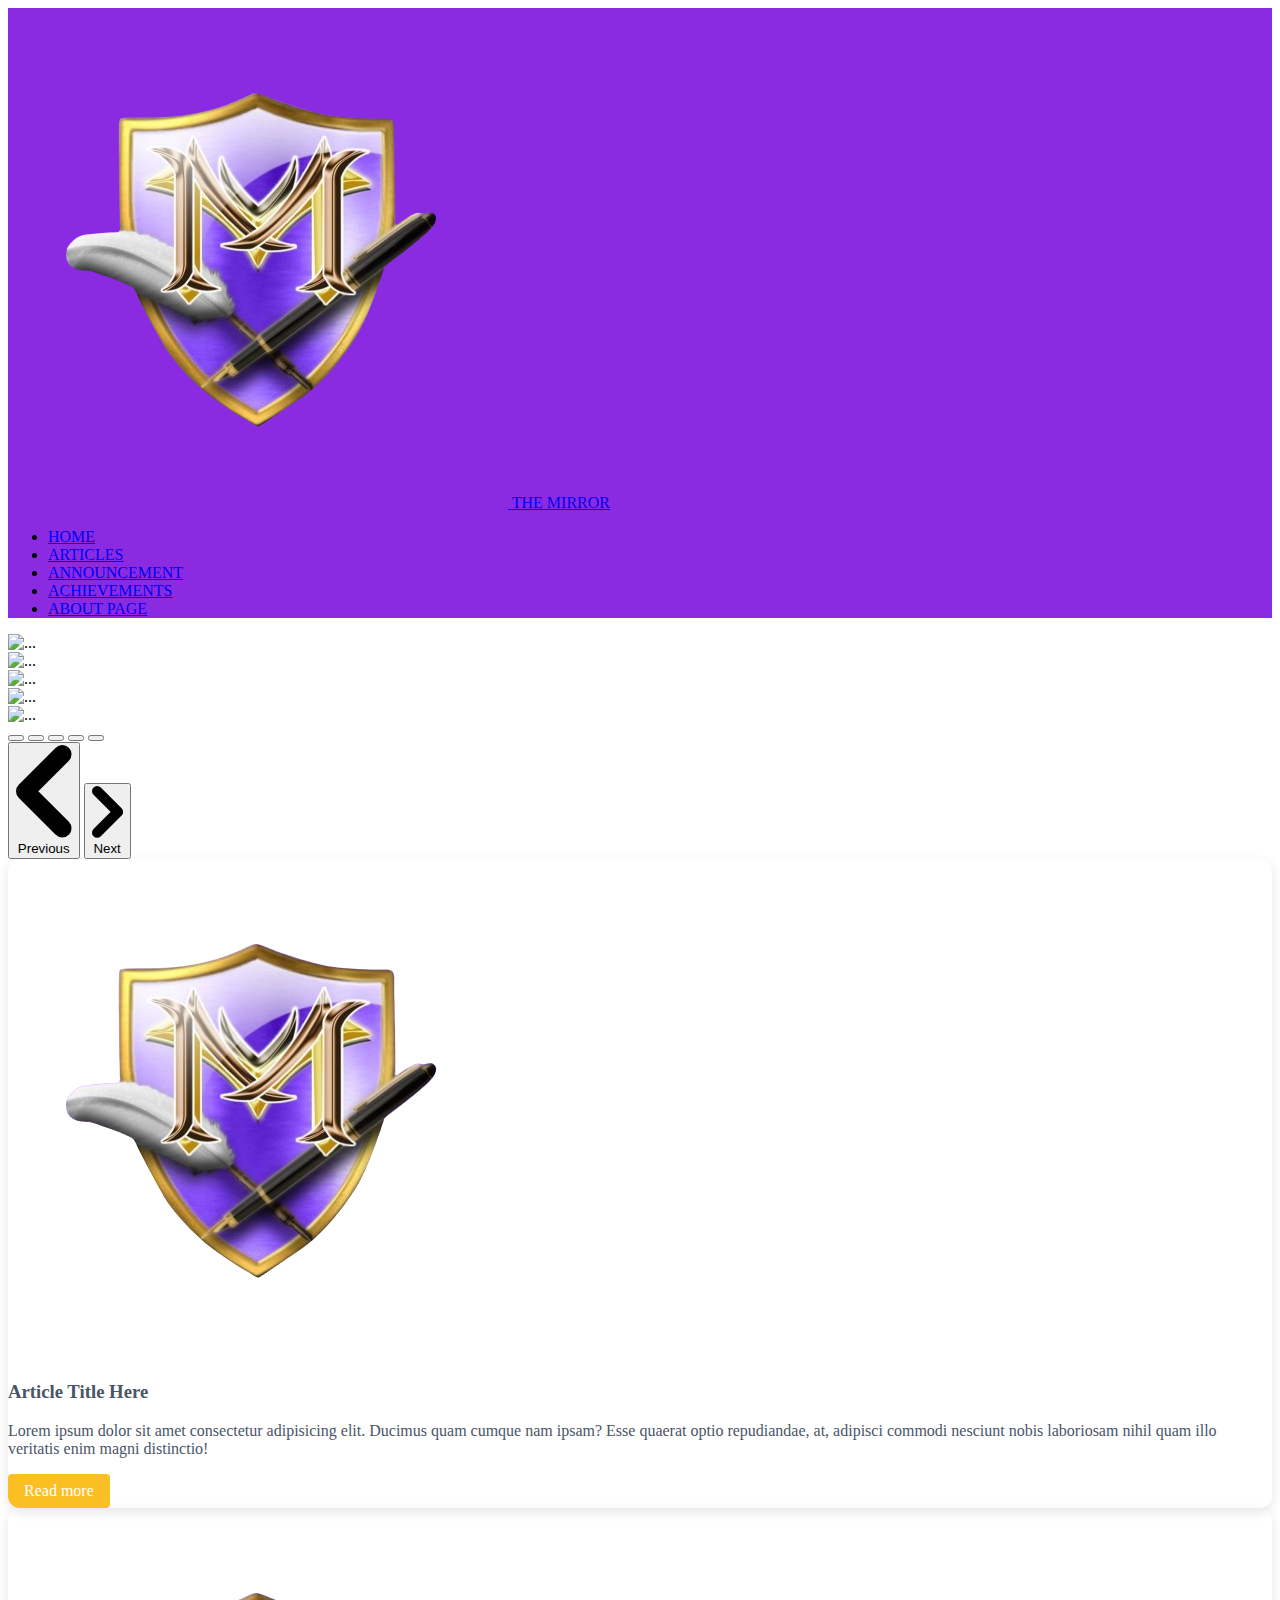
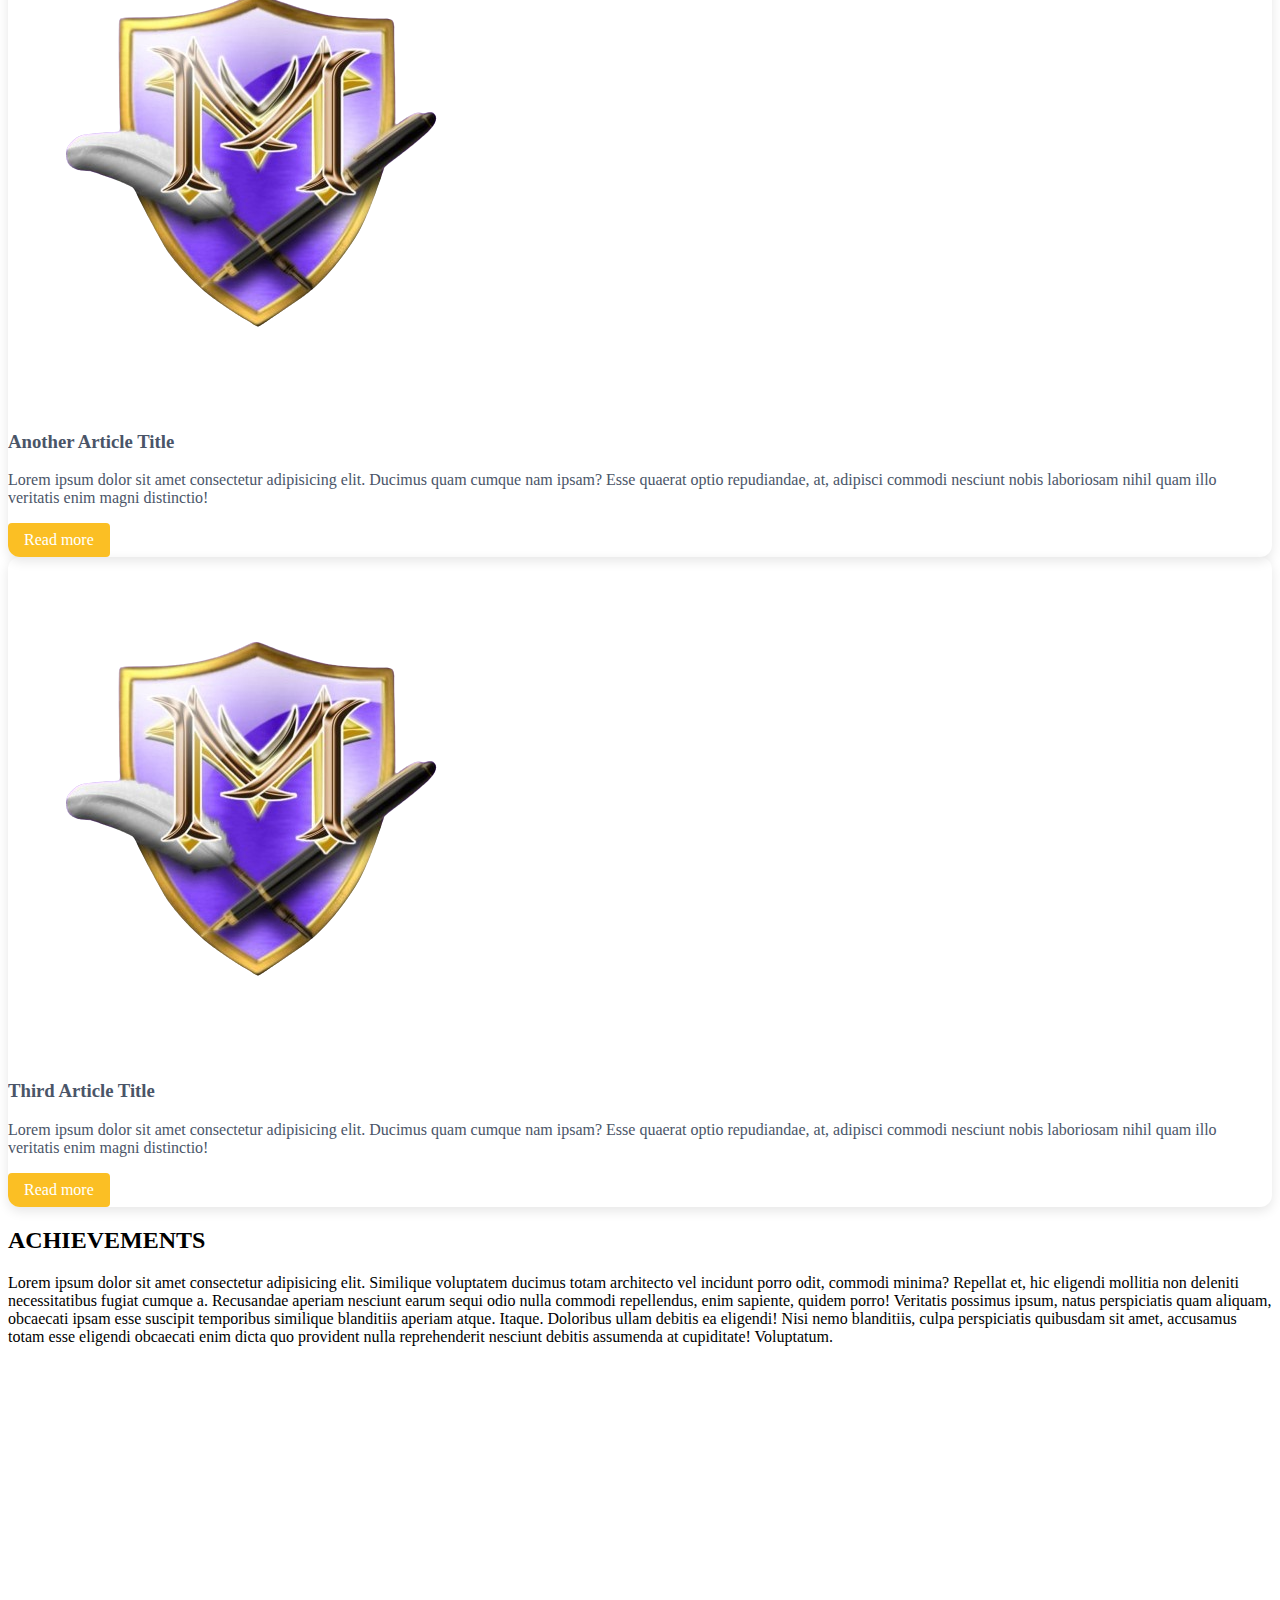
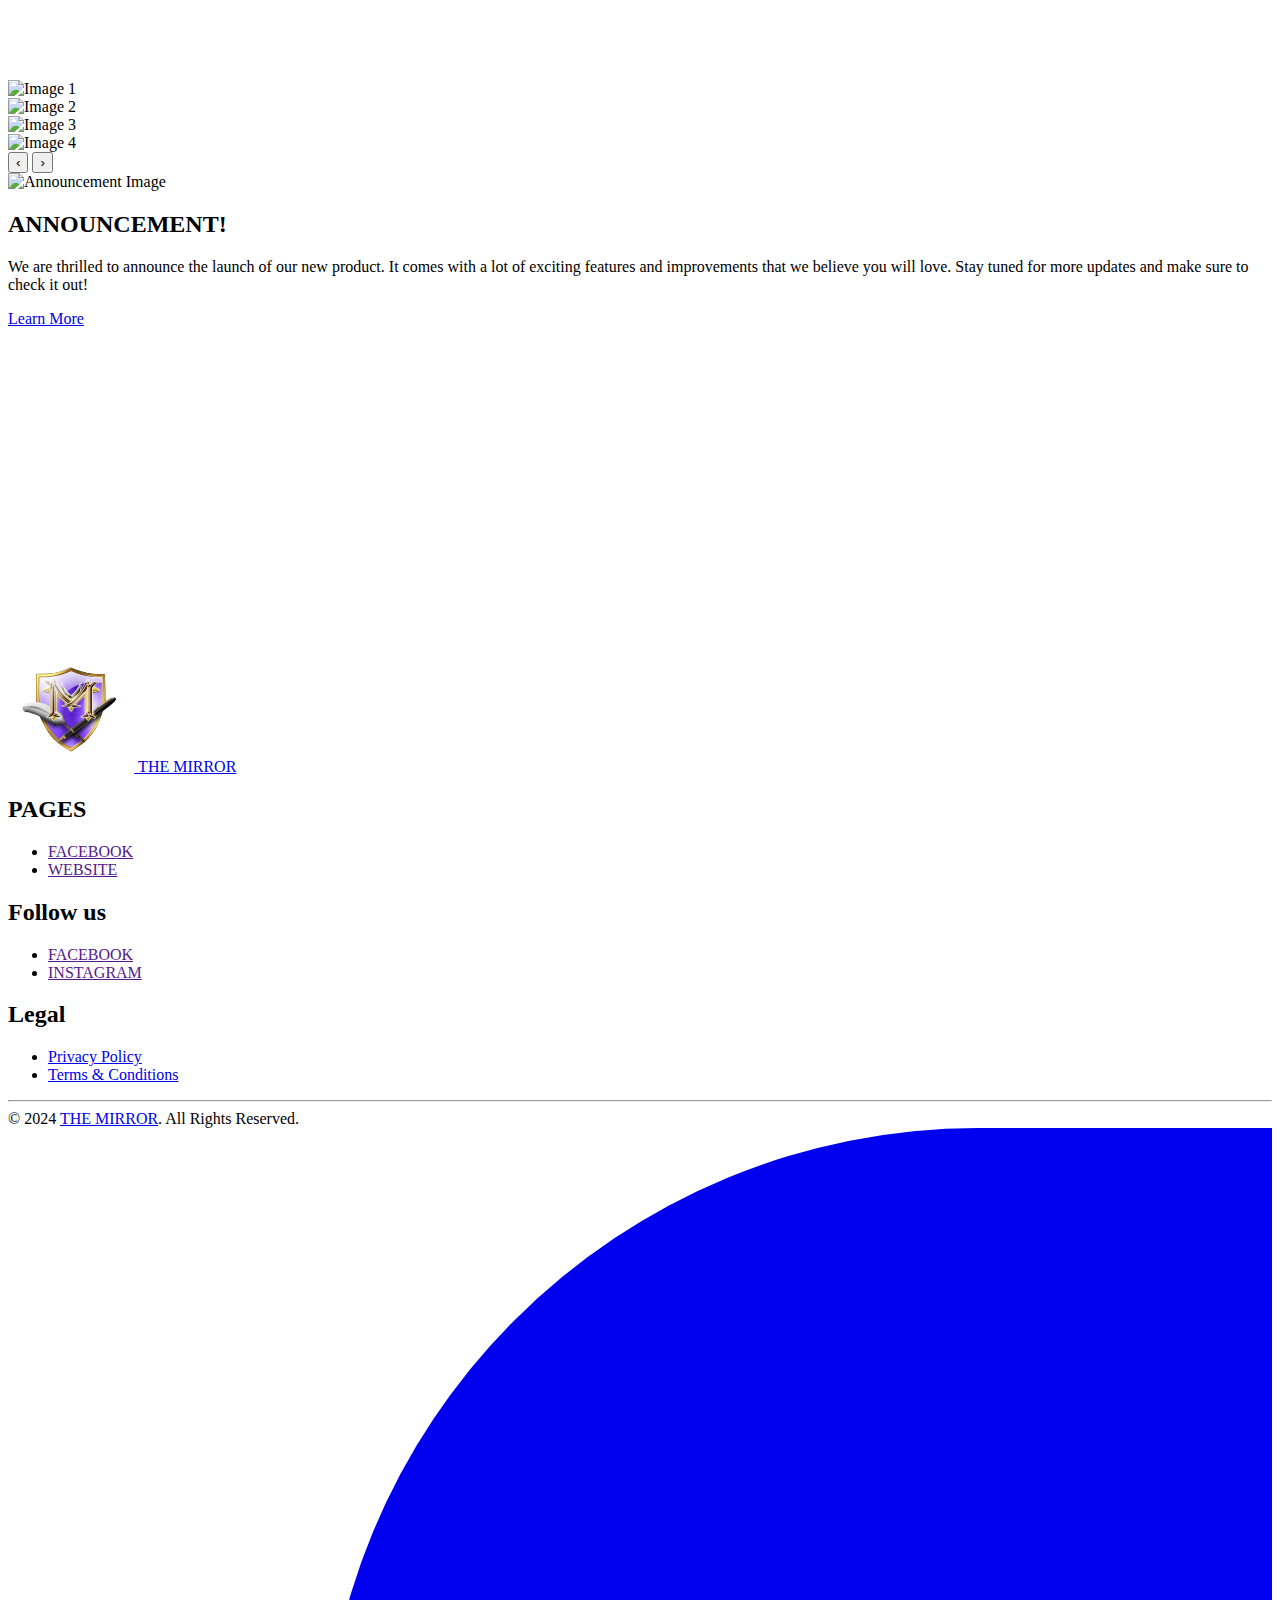
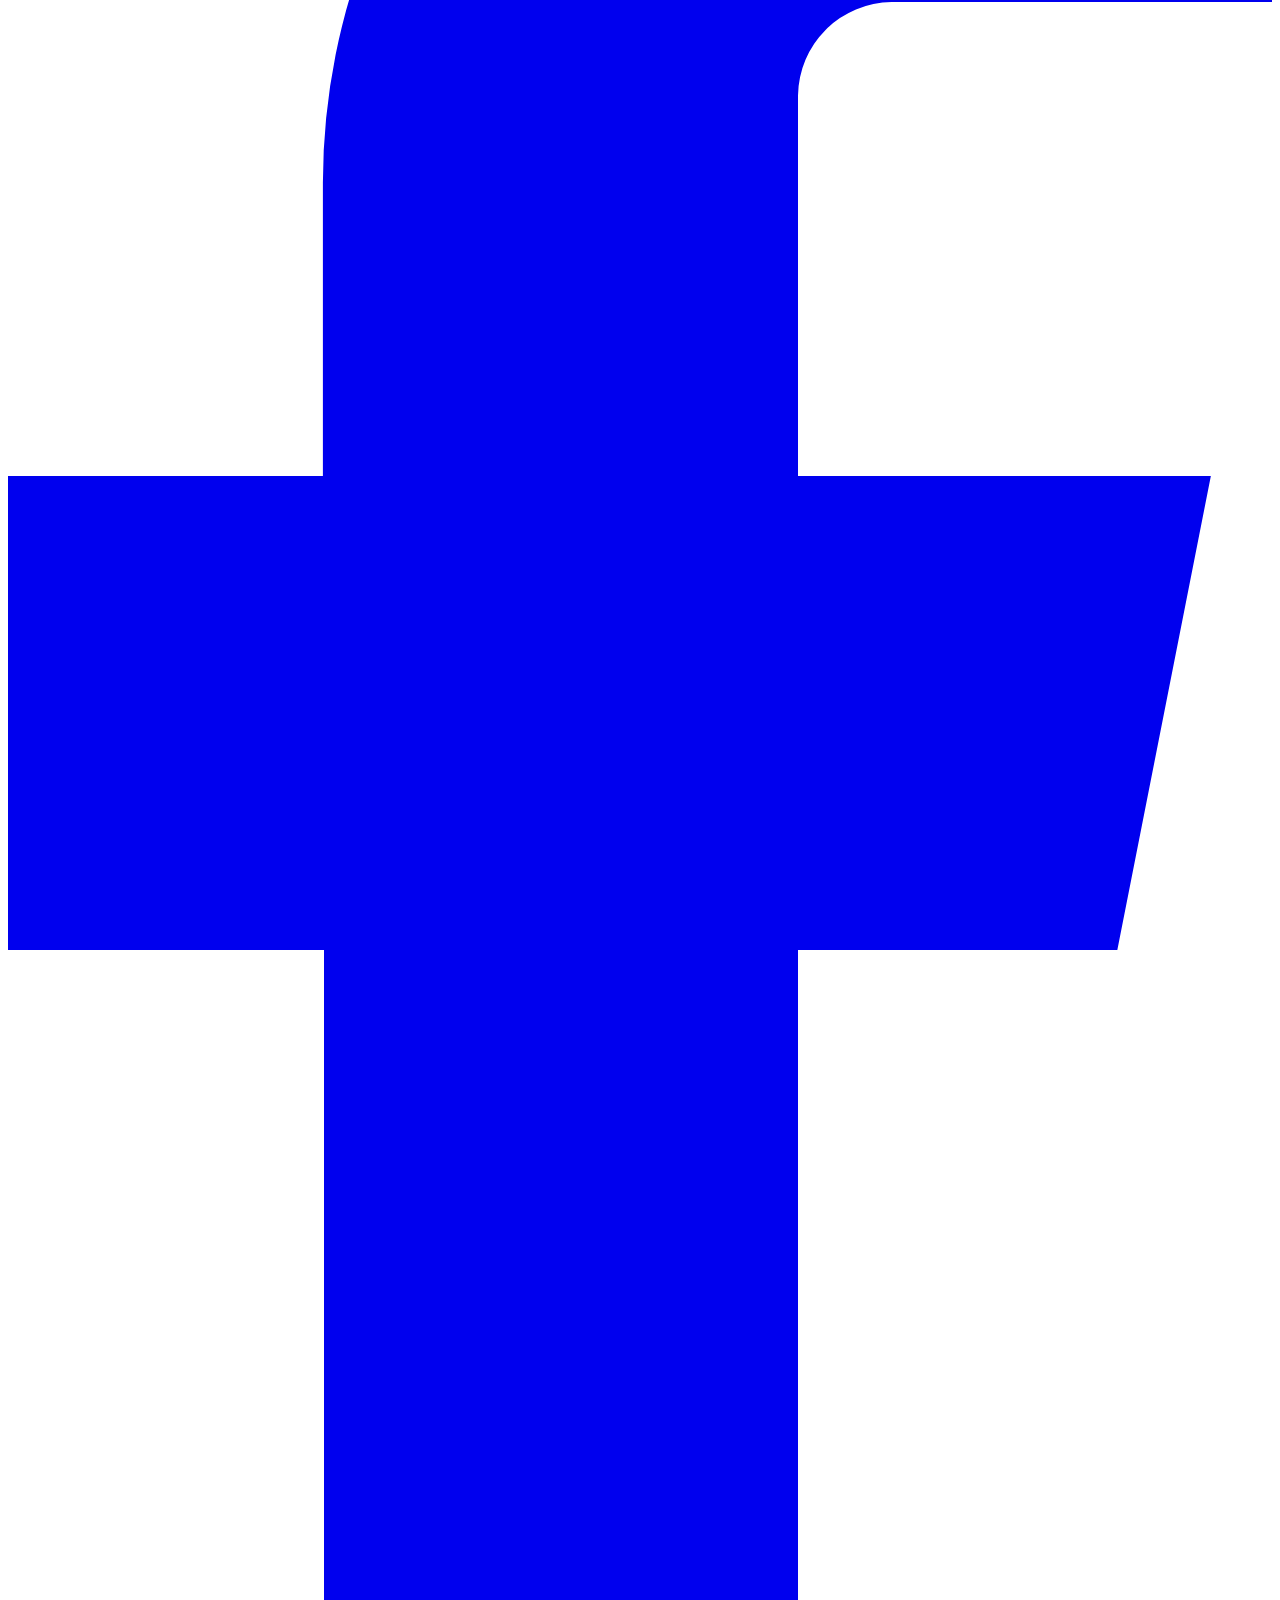
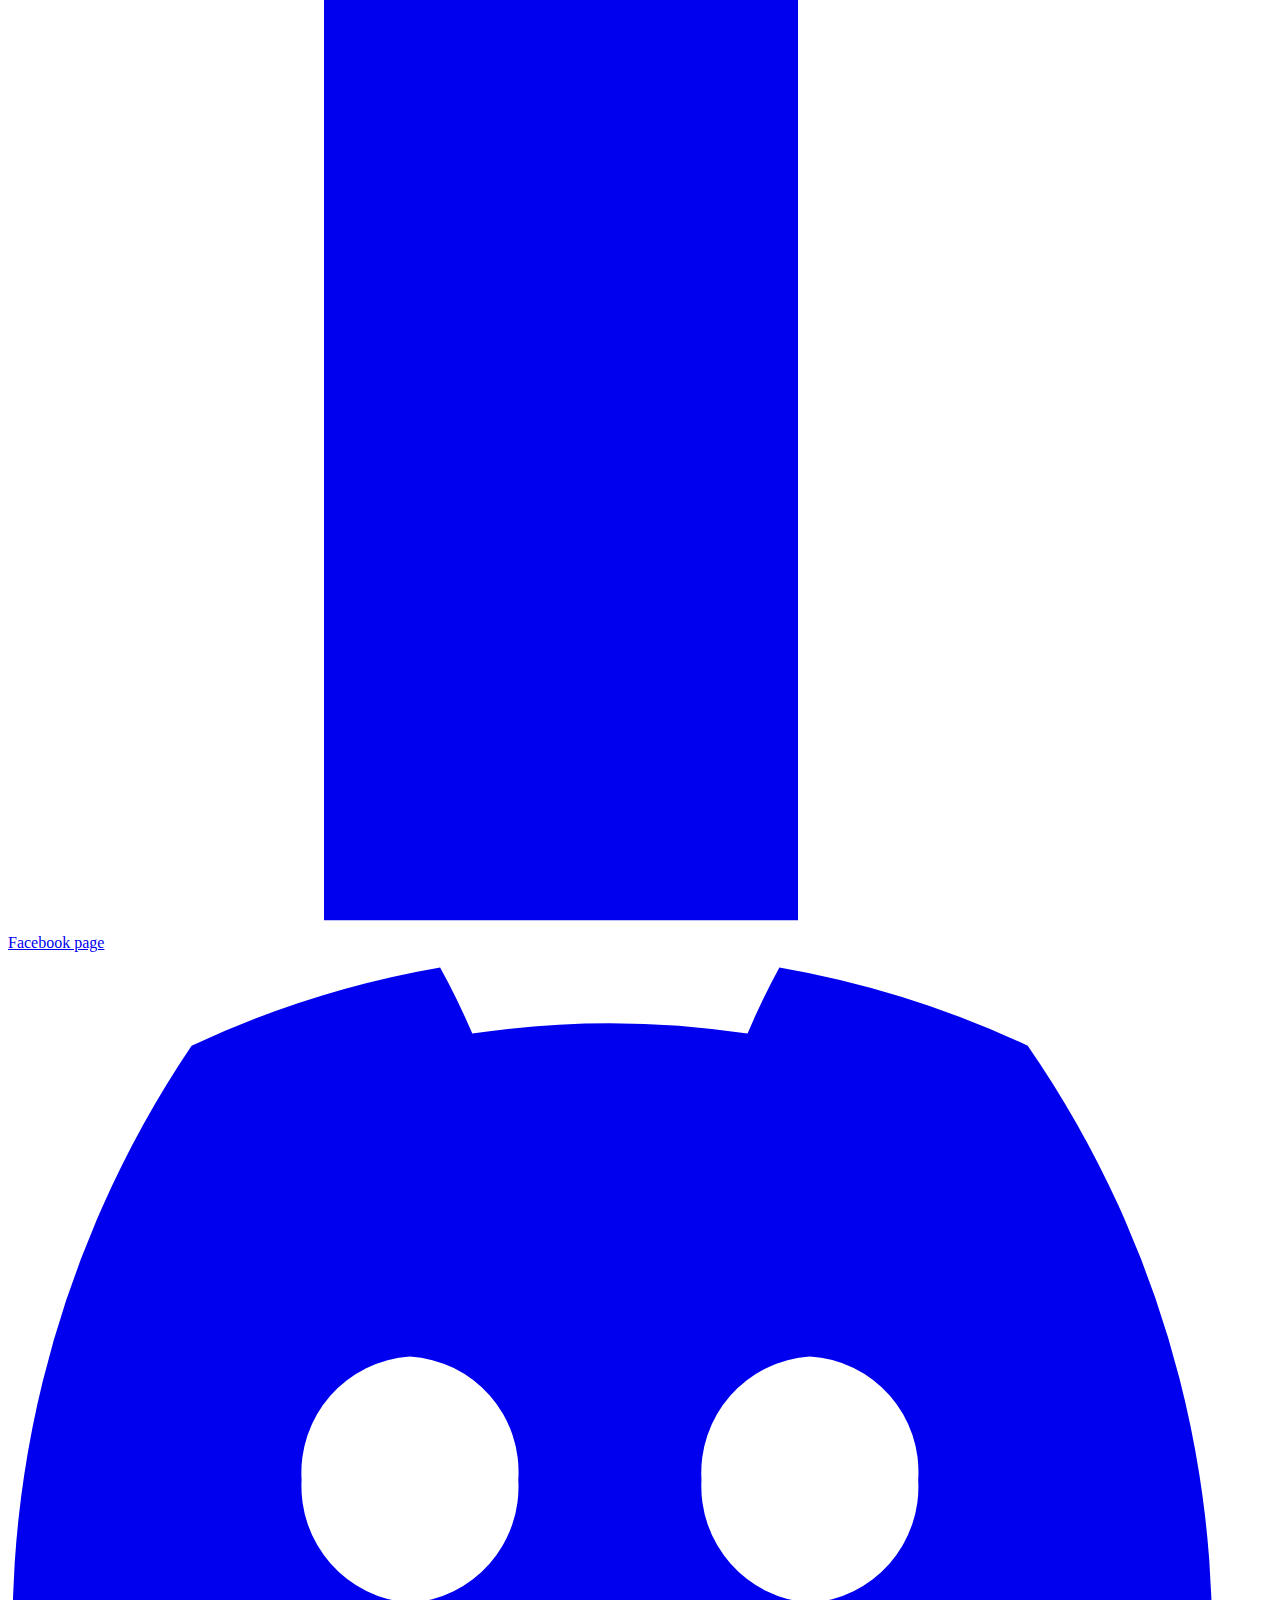
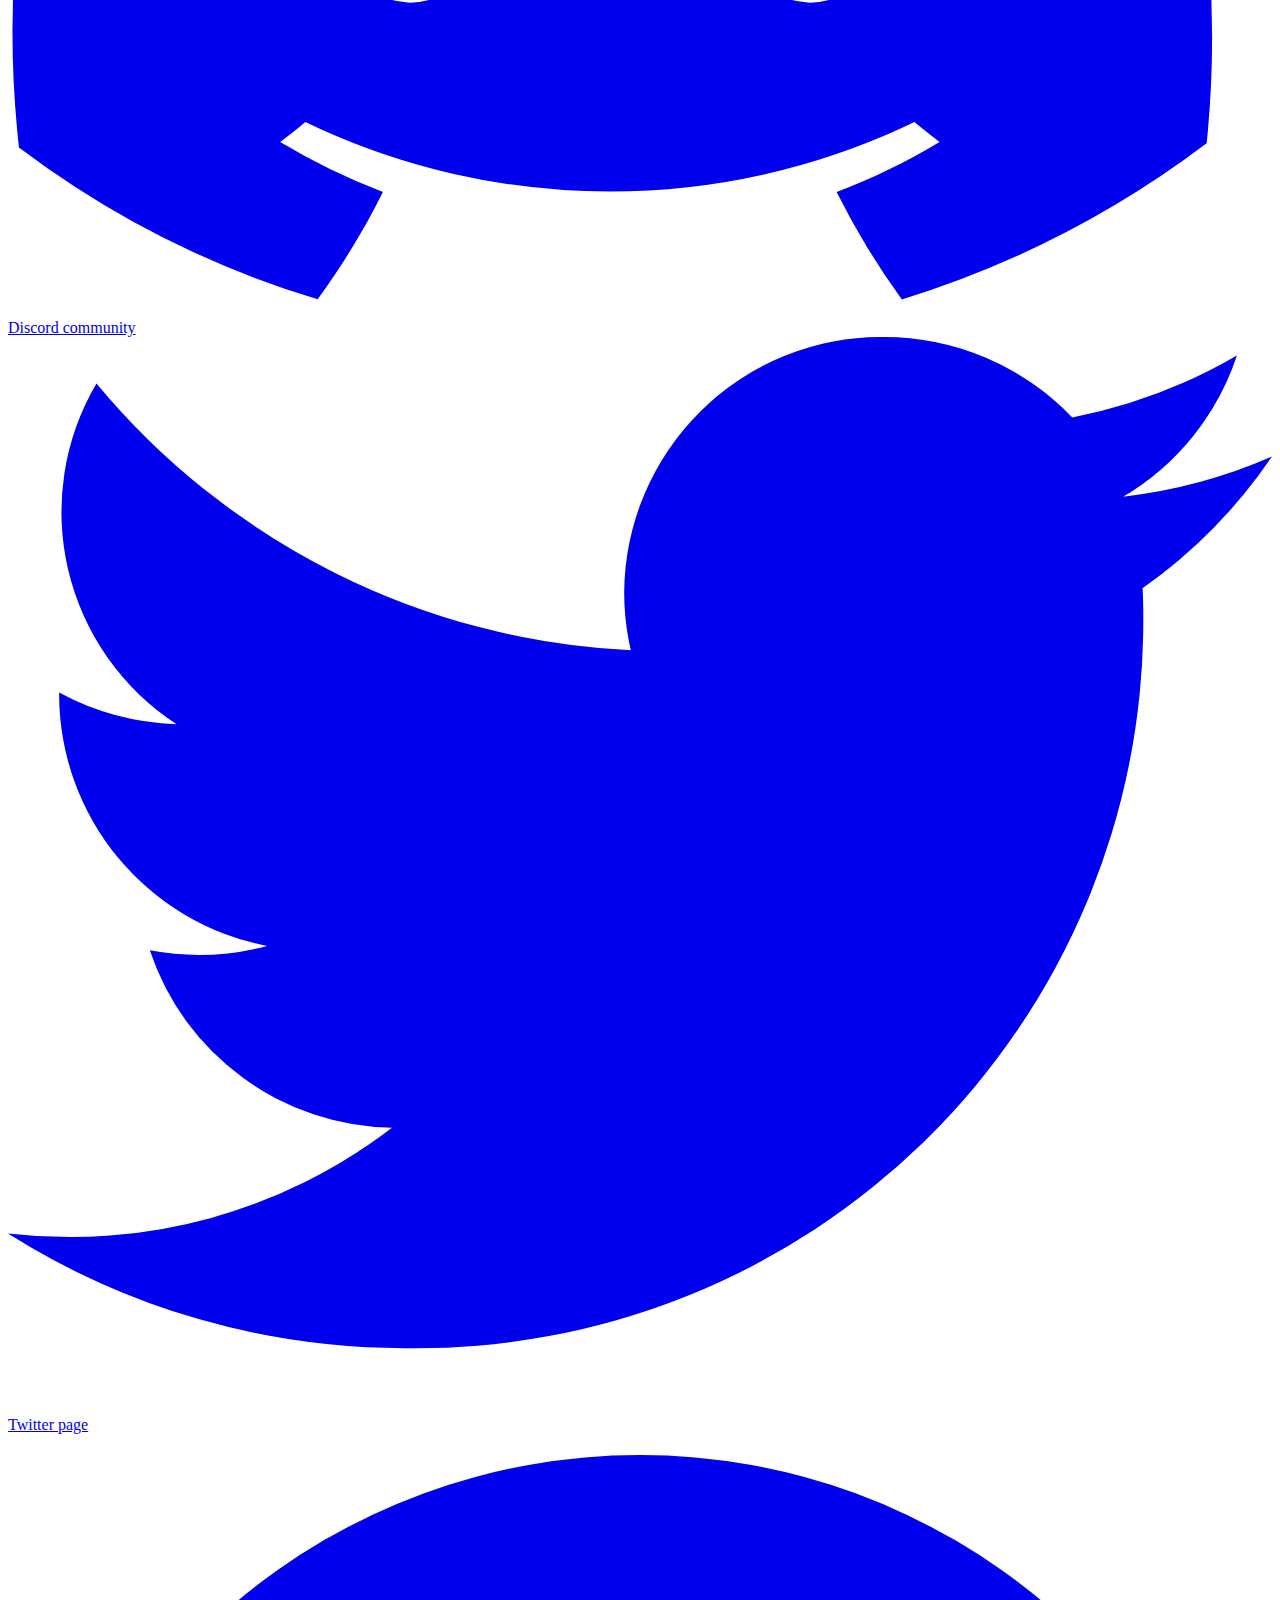
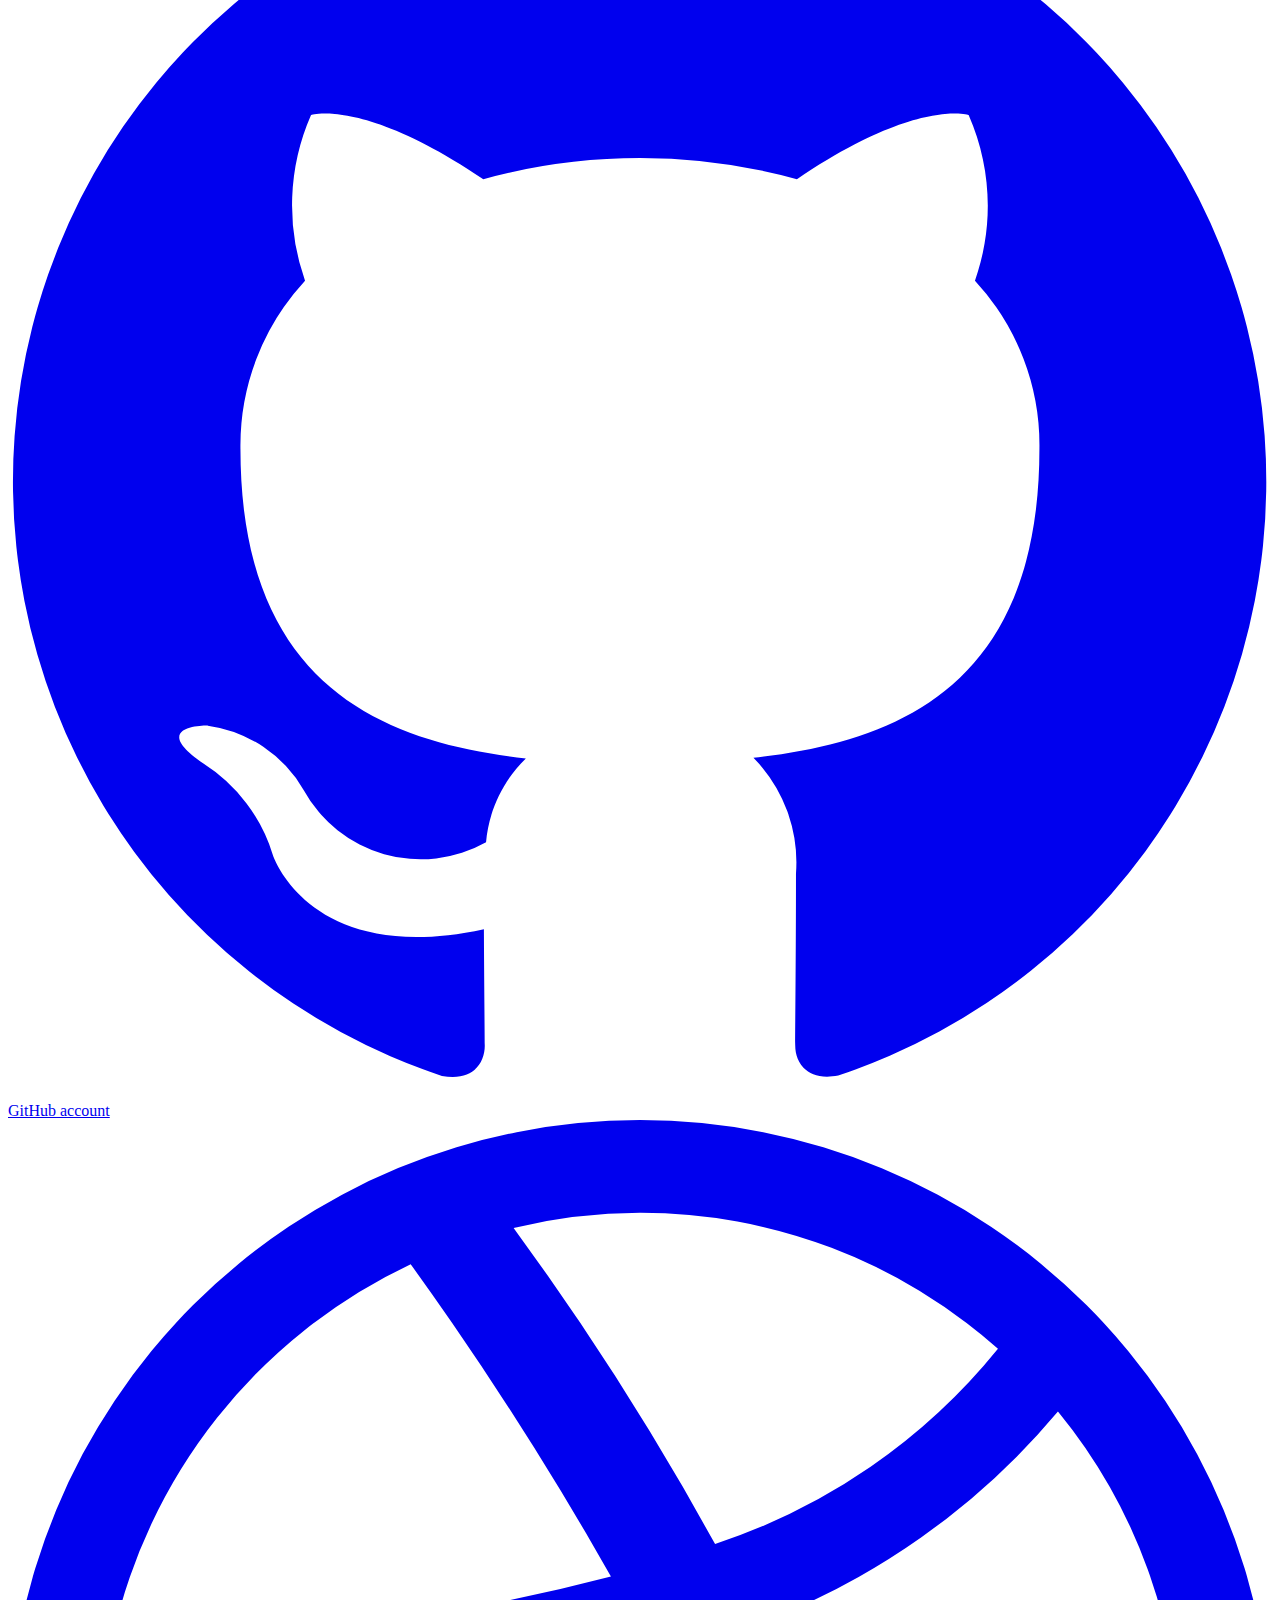
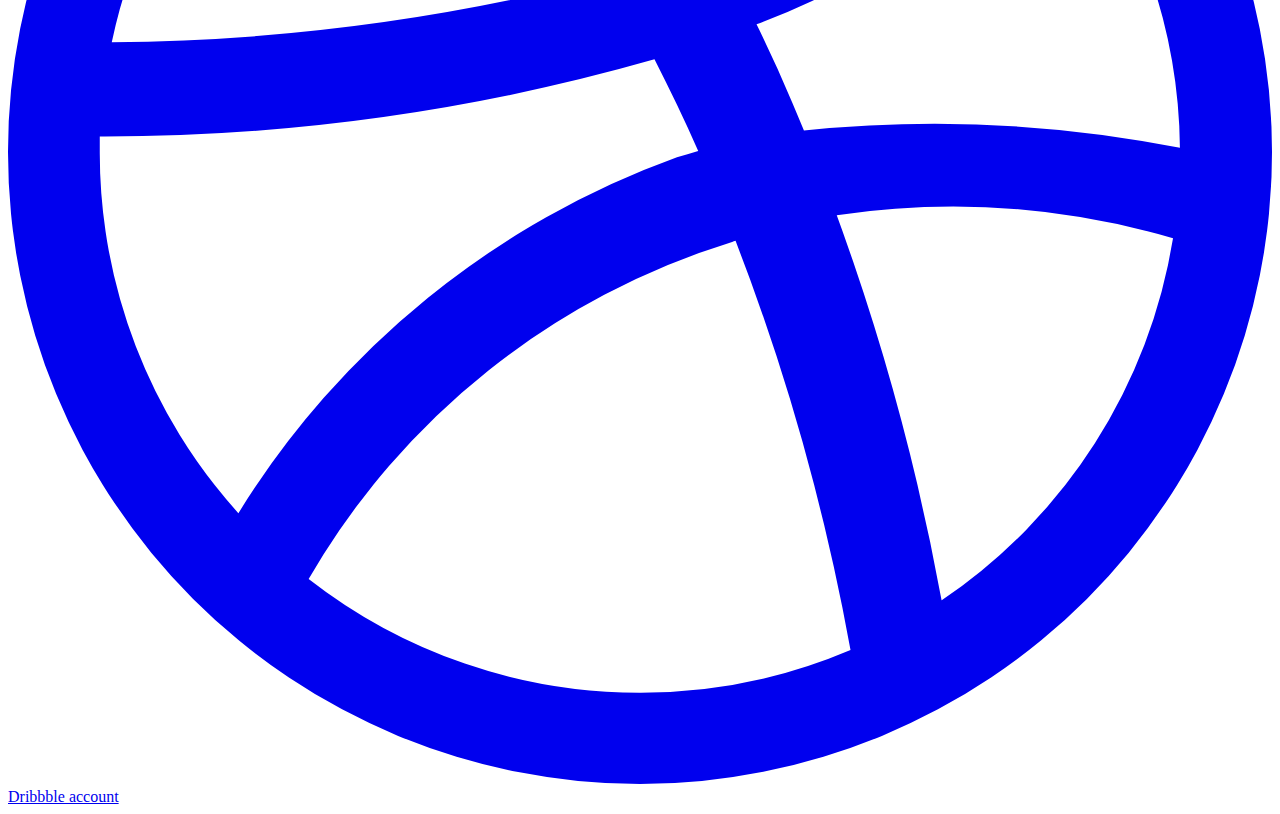
==== index.html @ 2c658d17 "Add files via upload" ====
<!DOCTYPE html>
<html lang="en">
<head>
    <meta charset="UTF-8">
    <meta name="viewport" content="width=device-width, initial-scale=1.0">
    <title>THE MIRROR</title>
    <script src="https://cdn.tailwindcss.com"></script>
    <link href="https://cdnjs.cloudflare.com/ajax/libs/flowbite/2.3.0/flowbite.min.css" rel="stylesheet" />
    <link rel="stylesheet" href="https://unpkg.com/@splidejs/splide@next/dist/css/splide.min.css">
    <script src="https://unpkg.com/@splidejs/splide@next"></script>
    
    <link rel="stylesheet" href="style.css">
</head>

<style>
  /* Additional custom styles */
  .article {
      
      border-radius: 12px;
      overflow: hidden;
      box-shadow: 0 4px 12px rgba(0, 0, 0, 0.1);
  }

  .article-title {
      color: #4a5568;
  }

  .article-content {
      color: #4a5568;
  }

  .read-more-btn {
      background-color: #fbbf24;
      color: #ffffff;
      transition: background-color 0.3s ease;
      display: inline-block;
      padding: 8px 16px;
      border-radius: 4px;
      text-decoration: none;
  }

  .read-more-btn:hover {
      background-color: #805ad5;
  }

  .carousel {
      overflow: hidden;
      position: relative;
    }
    .carousel-inner {
      display: flex;
      transition: transform 0.5s ease-in-out;
    }
    .carousel-item {
      min-width: 100%;
    }
</style>


<body>
  <section id="nav" class="bg-blue-900">
    <nav class="nav">
      <div class="max-w-screen-xl flex flex-wrap items-center justify-between mx-auto p-4">
        <a href="#" class="flex items-center space-x-3 rtl:space-x-reverse">
          <img src="image/a.png" class="h-8" alt="Logo">
          <span class="self-center text-2xl font-semibold whitespace-nowrap text-white">THE MIRROR</span>
        </a>
        <div class="flex md:order-2 space-x-3 md:space-x-0 rtl:space-x-reverse">
          <!-- Placeholder for future content or buttons -->
        </div>
        <div class="items-center justify-between hidden w-full md:flex md:w-auto md:order-1" id="navbar-sticky">
          <ul class="flex flex-col p-4 md:p-0 mt-4 font-medium md:space-x-8 rtl:space-x-reverse md:flex-row md:mt-0">
            <li>
              <a href="index.html" class="block py-2 px-3 text-white rounded md:bg-transparent md:text-white-700 md:p-0 hover:text-yellow-500">HOME</a>
            </li>
            <li>
              <a href="articles.html" class="block py-2 px-3 text-white rounded md:bg-transparent md:text-white-700 md:p-0 hover:text-yellow-500">ARTICLES</a>
            </li>
            <li>
              <a href="announcement.html" class="block py-2 px-3 text-white rounded md:bg-transparent md:text-white-700 md:p-0 hover:text-yellow-500">ANNOUNCEMENT</a>
            </li>
            <li>
              <a href="achivements.html" class="block py-2 px-3 text-white rounded md:bg-transparent md:text-white-700 md:p-0 hover:text-yellow-500">ACHIEVEMENTS</a>
            </li>
            <li>
              <a href="aboutpage.html" class="block py-2 px-3 text-white rounded md:bg-transparent md:text-white-700 md:p-0 hover:text-yellow-500">ABOUT PAGE</a>
            </li>
          </ul> 
        </div>
      </div>
    </nav>
  </section>
  

<!--Background-->
<div class="bg-cover bg-center" style="background-image: url('https://e0.pxfuel.com/wallpapers/299/677/desktop-wallpaper-for-your-phone-data-src-aesthetic-light-purple-background-tip-violet.jpg');">
<!--Hero Section-->

<section id="carousel">
    <div id="default-carousel" class="w-full relative mt-3 px-16" data-carousel="slide">
        <!-- Carousel wrapper -->
        <div class="relative h-56 overflow-hidden rounded-lg md:h-96 w-full px-5 py-2 flex justify-between items-center">
          <!-- Item 1 -->
          <div class="hidden duration-700 ease-in-out" data-carousel-item>
            <img
              src="https://scontent.fmnl4-3.fna.fbcdn.net/v/t39.30808-6/362920615_668484695312038_7090780689769762971_n.png?_nc_cat=110&ccb=1-7&_nc_sid=cc71e4&_nc_eui2=AeFN7gqtJoqu9qkktbPShNY9V3uBnBdKh5JXe4GcF0qHkiRU97ImsUhDgQtOwW6T1lZquq01XcMlJZhs4E7a1xXn&_nc_ohc=bz9iJrEGiQUQ7kNvgFpPWxF&_nc_ht=scontent.fmnl4-3.fna&oh=00_AYCy4vphrN2No5cGA7GdKSO0yEoPhMgaSrUEn_NFjrz36g&oe=669547FE"
              class="absolute block w-full -translate-x-1/2 -translate-y-1/2 top-1/2 left-1/2" alt="...">
          </div>
          <!-- Item 2 -->
          <div class="hidden duration-700 ease-in-out" data-carousel-item>
            <img
              src="https://scontent.fmnl4-7.fna.fbcdn.net/v/t39.30808-6/309109961_466492918844551_5608857951586581210_n.jpg?_nc_cat=104&ccb=1-7&_nc_sid=86c6b0&_nc_eui2=AeGM2sxZ_hDB8YdKyHP287fiO3RrItf8iF47dGsi1_yIXve6rTBSRn1h8Yd2ynCAj6s-q-jdWfTNIhhPQoKf9wAw&_nc_ohc=nb8JDOvUmTQQ7kNvgEiMg86&_nc_ht=scontent.fmnl4-7.fna&oh=00_AYDmyppbptRHaDh-sfs4DsJTYHTTowyMUV87KuFSHH4APQ&oe=66954574"
              class="absolute block w-full -translate-x-1/2 -translate-y-1/2 top-1/2 left-1/2" alt="...">
          </div>
          <!-- Item 3 -->
          <div class="hidden duration-700 ease-in-out" data-carousel-item>
            <img
              src="https://scontent.fmnl4-3.fna.fbcdn.net/v/t39.30808-6/362920615_668484695312038_7090780689769762971_n.png?_nc_cat=110&ccb=1-7&_nc_sid=cc71e4&_nc_eui2=AeFN7gqtJoqu9qkktbPShNY9V3uBnBdKh5JXe4GcF0qHkiRU97ImsUhDgQtOwW6T1lZquq01XcMlJZhs4E7a1xXn&_nc_ohc=bz9iJrEGiQUQ7kNvgFpPWxF&_nc_ht=scontent.fmnl4-3.fna&oh=00_AYCy4vphrN2No5cGA7GdKSO0yEoPhMgaSrUEn_NFjrz36g&oe=669547FE"
              class="absolute block w-full -translate-x-1/2 -translate-y-1/2 top-1/2 left-1/2" alt="...">
          </div>
          <!-- Item 4 -->
          <div class="hidden duration-700 ease-in-out" data-carousel-item>
            <img
              src="https://scontent.fmnl4-7.fna.fbcdn.net/v/t39.30808-6/309109961_466492918844551_5608857951586581210_n.jpg?_nc_cat=104&ccb=1-7&_nc_sid=86c6b0&_nc_eui2=AeGM2sxZ_hDB8YdKyHP287fiO3RrItf8iF47dGsi1_yIXve6rTBSRn1h8Yd2ynCAj6s-q-jdWfTNIhhPQoKf9wAw&_nc_ohc=nb8JDOvUmTQQ7kNvgEiMg86&_nc_ht=scontent.fmnl4-7.fna&oh=00_AYDmyppbptRHaDh-sfs4DsJTYHTTowyMUV87KuFSHH4APQ&oe=66954574"
              class="absolute block w-full -translate-x-1/2 -translate-y-1/2 top-1/2 left-1/2" alt="...">
          </div>
          <!-- Item 5 -->
          <div class="hidden duration-700 ease-in-out" data-carousel-item>
            <img
              src="https://scontent.fmnl4-3.fna.fbcdn.net/v/t39.30808-6/362920615_668484695312038_7090780689769762971_n.png?_nc_cat=110&ccb=1-7&_nc_sid=cc71e4&_nc_eui2=AeFN7gqtJoqu9qkktbPShNY9V3uBnBdKh5JXe4GcF0qHkiRU97ImsUhDgQtOwW6T1lZquq01XcMlJZhs4E7a1xXn&_nc_ohc=bz9iJrEGiQUQ7kNvgFpPWxF&_nc_ht=scontent.fmnl4-3.fna&oh=00_AYCy4vphrN2No5cGA7GdKSO0yEoPhMgaSrUEn_NFjrz36g&oe=669547FE"
              class="absolute block w-full -translate-x-1/2 -translate-y-1/2 top-1/2 left-1/2" alt="...">
          </div>
        </div>
        <!-- Slider indicators -->
        <div class="absolute z-30 flex -translate-x-1/2 bottom-5 left-1/2 space-x-3 rtl:space-x-reverse">
          <button type="button" class="w-3 h-3 rounded-full" aria-current="true" aria-label="Slide 1"
            data-carousel-slide-to="0"></button>
          <button type="button" class="w-3 h-3 rounded-full" aria-current="false" aria-label="Slide 2"
            data-carousel-slide-to="1"></button>
          <button type="button" class="w-3 h-3 rounded-full" aria-current="false" aria-label="Slide 3"
            data-carousel-slide-to="2"></button>
          <button type="button" class="w-3 h-3 rounded-full" aria-current="false" aria-label="Slide 4"
            data-carousel-slide-to="3"></button>
          <button type="button" class="w-3 h-3 rounded-full" aria-current="false" aria-label="Slide 5"
            data-carousel-slide-to="4"></button>
        </div>
        <!-- Slider controls -->
        <button type="button"
          class="absolute top-0 start-0 z-30 flex items-center justify-center h-full px-4 cursor-pointer group focus:outline-none"
          data-carousel-prev>
          <span
            class="inline-flex items-center justify-center w-10 h-10 rounded-full bg-white/30 dark:bg-gray-800/30 group-hover:bg-white/50 dark:group-hover:bg-gray-800/60 group-focus:ring-4 group-focus:ring-white dark:group-focus:ring-gray-800/70 group-focus:outline-none">
            <svg class="w-4 h-4 text-white dark:text-gray-800 rtl:rotate-180" aria-hidden="true"
              xmlns="http://www.w3.org/2000/svg" fill="none" viewBox="0 0 6 10">
              <path stroke="currentColor" stroke-linecap="round" stroke-linejoin="round" stroke-width="2"
                d="M5 1 1 5l4 4" />
            </svg>
            <span class="sr-only">Previous</span>
          </span>
        </button>
        <button type="button"
          class="absolute top-0 end-0 z-30 flex items-center justify-center h-full px-4 cursor-pointer group focus:outline-none"
          data-carousel-next>
          <span
            class="inline-flex items-center justify-center w-10 h-10 rounded-full bg-white/30 dark:bg-gray-800/30 group-hover:bg-white/50 dark:group-hover:bg-gray-800/60 group-focus:ring-4 group-focus:ring-white dark:group-focus:ring-gray-800/70 group-focus:outline-none">
            <svg class="w-4 h-4 text-white dark:text-gray-800 rtl:rotate-180" aria-hidden="true"
              xmlns="http://www.w3.org/2000/svg" fill="none" viewBox="0 0 6 10">
              <path stroke="currentColor" stroke-linecap="round" stroke-linejoin="round" stroke-width="2"
                d="m1 9 4-4-4-4" />
            </svg>
            <span class="sr-only">Next</span>
          </span>
        </button>
      </div>
    </section>
    <!-- hero secti-->
    



<!--articles-->



  <!-- Articles Section -->
<section id="articles" class="container mx-auto py-12 px-4">
 
  <div class="grid grid-cols-1 md:grid-cols-2 lg:grid-cols-3 gap-8">
      <!-- Article 1 -->
      <div class="article">
          <img src="image/a.png" alt="Article 1" class="w-full h-56 object-cover">
          <div class="p-6">
              <h3 class="text-xl font-semibold mb-2 article-title">Article Title Here</h3>
              <p class="text-gray-700 article-content">Lorem ipsum dolor sit amet consectetur adipisicing elit. Ducimus quam cumque nam ipsam? Esse quaerat optio repudiandae, at, adipisci commodi nesciunt nobis laboriosam nihil quam illo veritatis enim magni distinctio!</p>
              <a href="article1.html" class="read-more-btn mt-4 block" style="text-align: center;">Read more</a>
          </div>
      </div>
      <!-- Article 2 -->
      <div class="article">
          <img src="image/a.png" alt="Article 2" class="w-full h-56 object-cover">
          <div class="p-6">
              <h3 class="text-xl font-semibold mb-2 article-title">Another Article Title</h3>
              <p class="text-gray-700 article-content">Lorem ipsum dolor sit amet consectetur adipisicing elit. Ducimus quam cumque nam ipsam? Esse quaerat optio repudiandae, at, adipisci commodi nesciunt nobis laboriosam nihil quam illo veritatis enim magni distinctio!</p>
              <a href="article1.html" class="read-more-btn mt-4 block" style="text-align: center;">Read more</a>
          </div>
      </div>
      <!-- Article 3 -->
      <div class="article">
          <img src="image/a.png" alt="Article 3" class="w-full h-56 object-cover">
          <div class="p-6">
              <h3 class="text-xl font-semibold mb-2 article-title">Third Article Title</h3>
              <p class="text-gray-700 article-content">Lorem ipsum dolor sit amet consectetur adipisicing elit. Ducimus quam cumque nam ipsam? Esse quaerat optio repudiandae, at, adipisci commodi nesciunt nobis laboriosam nihil quam illo veritatis enim magni distinctio!</p>
              <a href="article1.html" class="read-more-btn mt-4 block" style="text-align: center;">Read more</a>
          </div>
      </div>
  </div>
</section>

<!--announcement -->
<section id="achievements" class="py-12">
  <div class="max-w-screen-xl mx-auto px-4">
      <div class="flex flex-wrap items-start">
          <div class="w-full lg:w-1/2 lg:pr-8">
              <h2 class="text-center text-3xl font-bold mb-4">ACHIEVEMENTS</h2>
              <p class="text-center text-gray-700 leading-relaxed">
                  Lorem ipsum dolor sit amet consectetur adipisicing elit. Similique voluptatem ducimus totam architecto vel incidunt porro odit, commodi minima? Repellat et, hic eligendi mollitia non deleniti necessitatibus fugiat cumque a. Recusandae aperiam nesciunt earum sequi odio nulla commodi repellendus, enim sapiente, quidem porro! Veritatis possimus ipsum, natus perspiciatis quam aliquam, obcaecati ipsam esse suscipit temporibus similique blanditiis aperiam atque. Itaque. Doloribus ullam debitis ea eligendi! Nisi nemo blanditiis, culpa perspiciatis quibusdam sit amet, accusamus totam esse eligendi obcaecati enim dicta quo provident nulla reprehenderit nesciunt debitis assumenda at cupiditate! Voluptatum.
              </p>
          </div>
          <div class="w-full lg:w-1/2 mt-8 lg:mt-0">
              <div class="aspect-w-16 aspect-h-9">
                <iframe src="https://www.facebook.com/plugins/video.php?height=314&href=https%3A%2F%2Fwww.facebook.com%2F100064058944301%2Fvideos%2F3851809058385296%2F&show_text=false&width=560&t=0" width="560" height="314" style="border:none;overflow:hidden" scrolling="no" frameborder="0" allowfullscreen="true" allow="autoplay; clipboard-write; encrypted-media; picture-in-picture; web-share" allowFullScreen="true"></iframe>
              </div>
          </div>
          <section class="w-full mt-8">
            <div class="carousel w-full max-w-7xl mx-auto shadow-lg rounded-lg overflow-hidden">
              <div class="carousel-inner">
                <!-- Slide 1 -->
                <div class="carousel-item grid grid-cols-2 sm:grid-cols-4 gap-4">
                  <div class="w-full px-2 mb-4">
                    <img src="https://scontent.fcrk1-5.fna.fbcdn.net/v/t39.30808-6/428613377_373913148723378_7690334558789896733_n.jpg?_nc_cat=103&ccb=1-7&_nc_sid=833d8c&_nc_eui2=AeGBNtTm2QRca7v_19_g2JShr8kT_SPywFavyRP9I_LAVh46KWLhFWbZI2fPdSv-zF2SknVFPioNdcnEsAbanItd&_nc_ohc=wQyokdeGJm8Q7kNvgEqpAld&_nc_ht=scontent.fcrk1-5.fna&oh=00_AYBa8pKZMWPAKHcio3BUtlV5k06KFrAho0BLvU_rb8EMQw&oe=669AD3DB" alt="Image 1" class="rounded-lg w-full">
                  </div>
                  <div class="w-full px-2 mb-4">
                    <img src="https://scontent.fcrk1-4.fna.fbcdn.net/v/t39.30808-6/428606528_373914028723290_1342487845501663196_n.jpg?_nc_cat=111&ccb=1-7&_nc_sid=833d8c&_nc_eui2=AeFE04b0PnBJ-ZgIKoqBZc0u9wPBbCjVrtH3A8FsKNWu0YBXJPiyYUbNc0pMi9M8hYGPd0CQmmVN834C3XjePInO&_nc_ohc=1A3u-_7l038Q7kNvgGA8rF1&_nc_ht=scontent.fcrk1-4.fna&oh=00_AYDO7Oc4z0UJqbLKJI6ijE-yuWjC4PgH3BBaE1vvDyiDzQ&oe=669AE634" alt="Image 2" class="rounded-lg w-full">
                  </div>
                  <div class="w-full px-2 mb-4">
                    <img src="https://scontent.fcrk1-1.fna.fbcdn.net/v/t39.30808-6/428606691_373911978723495_3392406520552306846_n.jpg?_nc_cat=108&ccb=1-7&_nc_sid=833d8c&_nc_eui2=AeHsMvW77i5wafReLYe7EsuAJfPzBrAeIuMl8_MGsB4i42tbMhAEkaSy8vdenIwO-0RFwNzjsIyqHEYCL1Gm7ooK&_nc_ohc=kzG27m_UOtYQ7kNvgEOUjFp&_nc_ht=scontent.fcrk1-1.fna&oh=00_AYBAEGidjX5SrKZ1zy8iWS85XAsLsED0WhcdCh5i2KuwqA&oe=669AF191" alt="Image 3" class="rounded-lg w-full">
                  </div>
                  <div class="w-full px-2 mb-4">
                    <img src="https://scontent.fcrk1-5.fna.fbcdn.net/v/t39.30808-6/428613377_373913148723378_7690334558789896733_n.jpg?_nc_cat=103&ccb=1-7&_nc_sid=833d8c&_nc_eui2=AeGBNtTm2QRca7v_19_g2JShr8kT_SPywFavyRP9I_LAVh46KWLhFWbZI2fPdSv-zF2SknVFPioNdcnEsAbanItd&_nc_ohc=wQyokdeGJm8Q7kNvgEqpAld&_nc_ht=scontent.fcrk1-5.fna&oh=00_AYBa8pKZMWPAKHcio3BUtlV5k06KFrAho0BLvU_rb8EMQw&oe=669AD3DB" alt="Image 4" class="rounded-lg w-full">
                  </div>
               

  
                
                </div>
                <!-- Slide 2 -->
                <div class="carousel-item grid grid-cols-2 sm:grid-cols-4 gap-4">
                  <div class="w-full px-2 mb-4">
                    <img src="https://scontent.fcrk1-5.fna.fbcdn.net/v/t39.30808-6/434703080_817088323785007_388690418068746462_n.jpg?_nc_cat=105&ccb=1-7&_nc_sid=833d8c&_nc_eui2=AeGY5EVlG2m6VIWAmbNqpLzD8EkqFOCMvJHwSSoU4Iy8kQ58TJh7jlcPMyKCT2w4MQEFw8MSrWXPqRsurLzq6Eje&_nc_ohc=_IPS6H3wV5oQ7kNvgF2lMyi&_nc_ht=scontent.fcrk1-5.fna&oh=00_AYD__fO8zsnc00Y9fI1v0FpD5tM6jjI2XKGn4nHYgPwpfQ&oe=669AF32A" alt="Image 5" class="rounded-lg w-full">
                  </div>
                  <div class="w-full px-2 mb-4">
                    <img src="https://scontent.fcrk1-1.fna.fbcdn.net/v/t39.30808-6/434202111_817081477119025_8010824712087334958_n.jpg?_nc_cat=107&ccb=1-7&_nc_sid=833d8c&_nc_eui2=AeFOluHxqkaee7XRvvZcq7mqWecx9TnPk6JZ5zH1Oc-TosnRwZixwclsw-hL_I7VCnePQQfLy_gW38FpqgamZIci&_nc_ohc=B7x1Wm3iE7kQ7kNvgHOsbo4&_nc_ht=scontent.fcrk1-1.fna&oh=00_AYAxizGfGxJjSHqdLLPJl8HVMEjyl39pGjR4RDQ9SbcplQ&oe=669AE85A" alt="Image 6" class="rounded-lg w-full">
                  </div>
                  <div class="w-full px-2 mb-4">
                    <img src="https://scontent.fcrk1-3.fna.fbcdn.net/v/t39.30808-6/435703175_817081497119023_1503442731914044424_n.jpg?_nc_cat=106&ccb=1-7&_nc_sid=833d8c&_nc_eui2=AeEst1HyY0DEsIjJPF1ySOMR8Po_vYkKD-rw-j-9iQoP6gnOgu5raSVnKJbXVrtj5YlN5BjwqBpvTu5FVEhIUd1i&_nc_ohc=_ma3GQbq3SQQ7kNvgG2bu5G&_nc_ht=scontent.fcrk1-3.fna&oh=00_AYCQm-UXvBLx8-QmbUVph83vK3t1dsEF6ZE2MJan_5fy-A&oe=669AED96" alt="Image 7" class="rounded-lg w-full">
                  </div>
                  <div class="w-full px-2 mb-4">
                    <img src="https://scontent.fcrk1-5.fna.fbcdn.net/v/t39.30808-6/434831202_817786707048502_6033755304355467245_n.jpg?_nc_cat=104&ccb=1-7&_nc_sid=127cfc&_nc_eui2=AeHSoRPno7c_oL2YZuZA9k74tTGPz9OwIl61MY_P07AiXiRDMkGUdr3z_KkEHpEHFUC8OHGgxnwECDMLIptmzerz&_nc_ohc=OECPezRwFSkQ7kNvgEBibY0&_nc_ht=scontent.fcrk1-5.fna&oh=00_AYC60-9JOikvDmh8TZjq7HhMa-71F7qr7eBcWpohkQSmTQ&oe=669ABD59" alt="Image 8" class="rounded-lg w-full">
                  </div>
                </div>
              </div>
              <button id="prev" class="absolute top-1/2 left-0 transform -translate-y-1/2 bg-gray-800 text-white p-2 rounded-full hover:bg-gray-700 transition">‹</button>
              <button id="next" class="absolute top-1/2 right-0 transform -translate-y-1/2 bg-gray-800 text-white p-2 rounded-full hover:bg-gray-700 transition">›</button>
            </div>
          </section>
      </div>
  </div>
</section>

      



<section id="announcement" class=" py-12">
  <div class="max-w-7xl mx-auto  shadow-lg rounded-lg overflow-hidden flex flex-col md:flex-row">
    <div class="md:w-1/2">
      <img src="https://scontent.fcrk1-4.fna.fbcdn.net/v/t39.30808-6/422716600_792537549573418_3481071234934737219_n.jpg?_nc_cat=102&ccb=1-7&_nc_sid=833d8c&_nc_eui2=AeGhJexZsALoeOunv1NX4-e8j3EYxy19odGPcRjHLX2h0Zz2IK0sPyUqQYz86c1mTeBj-o6OBa0KS2wFeEQmvpaz&_nc_ohc=pnksTFO5F7oQ7kNvgFGNuGB&_nc_ht=scontent.fcrk1-4.fna&oh=00_AYCaam91S8VU2J6BeD7KwOGGw-yvQmqjoamsrFiPb5pBrg&oe=669AE1D3" alt="Announcement Image" class="w-full h-full object-cover rounded-lg">
    </div>
    <div class="md:w-1/2 p-6 md:p-12">
      <h2 class="text-3xl font-bold text-gray-800 mb-4">ANNOUNCEMENT!</h2>
      <p class="text-lg text-gray-600 mb-6">We are thrilled to announce the launch of our new product. It comes with a lot of exciting features and improvements that we believe you will love. Stay tuned for more updates and make sure to check it out!</p>
      <a href="#" class="bg-yellow-500 text-white font-semibold py-3 px-6 rounded-full shadow-lg hover:bg-yellow-600 transition duration-300">Learn More</a>
      <div class="pt-10">
        <iframe src="https://www.facebook.com/plugins/video.php?height=314&href=https%3A%2F%2Fwww.facebook.com%2Fgnc.edu.ph%2Fvideos%2F307831338573025%2F&show_text=false&width=560&t=0" width="500" height="314" class="border-none overflow-hidden" scrolling="no" frameborder="0" allowfullscreen="true" allow="autoplay; clipboard-write; encrypted-media; picture-in-picture; web-share"></iframe>
      </div>
    </div>
  </div>
</section>











<!--Footer-->
<section id="footer">
<footer class=" dark:bg-gray-900">
    <div class="mx-auto w-full max-w-screen-xl p-4 py-6 lg:py-8">
        <div class="md:flex md:justify-between">
          <div class="mb-6 md:mb-0">
              <a href="#nav" class="flex items-center">
                  <img src="image/a.png" alt=""/ style="width: 10%;">
                  <span class="self-center text-2xl font-semibold whitespace-nowrap dark:text-white">THE MIRROR</span>
              </a>
          </div>
          <div class="grid grid-cols-2 gap-8 sm:gap-6 sm:grid-cols-3">
              <div>
                  <h2 class="mb-6 text-sm font-semibold text-gray-900 uppercase dark:text-white">PAGES</h2>
                  <ul class="text-gray-500 dark:text-gray-400 font-medium">
                      <li class="mb-4">
                          <a href="" class="hover:underline">FACEBOOK</a>
                      </li>
                      <li>
                          <a href="" class="hover:underline">WEBSITE</a>
                      </li>
                  </ul>
              </div>
              <div>
                  <h2 class="mb-6 text-sm font-semibold text-gray-900 uppercase dark:text-white">Follow us</h2>
                  <ul class="text-gray-500 dark:text-gray-400 font-medium">
                      <li class="mb-4">
                          <a href="" class="hover:underline ">FACEBOOK</a>
                      </li>
                      <li>
                          <a href="" class="hover:underline">INSTAGRAM</a>
                      </li>
                  </ul>
              </div>
              <div>
                  <h2 class="mb-6 text-sm font-semibold text-gray-900 uppercase dark:text-white">Legal</h2>
                  <ul class="text-gray-500 dark:text-gray-400 font-medium">
                      <li class="mb-4">
                          <a href="#" class="hover:underline">Privacy Policy</a>
                      </li>
                      <li>
                          <a href="#" class="hover:underline">Terms &amp; Conditions</a>
                      </li>
                  </ul>
              </div>
          </div>
      </div>
      <hr class="my-6 border-gray-200 sm:mx-auto dark:border-gray-700 lg:my-8" />
      <div class="sm:flex sm:items-center sm:justify-between">
          <span class="text-sm text-gray-500 sm:text-center dark:text-gray-400">© 2024 <a href="https://flowbite.com/" class="hover:underline">THE MIRROR</a>. All Rights Reserved.
          </span>
          <div class="flex mt-4 sm:justify-center sm:mt-0">
              <a href="#" class="text-gray-500 hover:text-gray-900 dark:hover:text-white">
                  <svg class="w-4 h-4" aria-hidden="true" xmlns="http://www.w3.org/2000/svg" fill="currentColor" viewBox="0 0 8 19">
                        <path fill-rule="evenodd" d="M6.135 3H8V0H6.135a4.147 4.147 0 0 0-4.142 4.142V6H0v3h2v9.938h3V9h2.021l.592-3H5V3.591A.6.6 0 0 1 5.592 3h.543Z" clip-rule="evenodd"/>
                    </svg>
                  <span class="sr-only">Facebook page</span>
              </a>
              <a href="#" class="text-gray-500 hover:text-gray-900 dark:hover:text-white ms-5">
                  <svg class="w-4 h-4" aria-hidden="true" xmlns="http://www.w3.org/2000/svg" fill="currentColor" viewBox="0 0 21 16">
                        <path d="M16.942 1.556a16.3 16.3 0 0 0-4.126-1.3 12.04 12.04 0 0 0-.529 1.1 15.175 15.175 0 0 0-4.573 0 11.585 11.585 0 0 0-.535-1.1 16.274 16.274 0 0 0-4.129 1.3A17.392 17.392 0 0 0 .182 13.218a15.785 15.785 0 0 0 4.963 2.521c.41-.564.773-1.16 1.084-1.785a10.63 10.63 0 0 1-1.706-.83c.143-.106.283-.217.418-.33a11.664 11.664 0 0 0 10.118 0c.137.113.277.224.418.33-.544.328-1.116.606-1.71.832a12.52 12.52 0 0 0 1.084 1.785 16.46 16.46 0 0 0 5.064-2.595 17.286 17.286 0 0 0-2.973-11.59ZM6.678 10.813a1.941 1.941 0 0 1-1.8-2.045 1.93 1.93 0 0 1 1.8-2.047 1.919 1.919 0 0 1 1.8 2.047 1.93 1.93 0 0 1-1.8 2.045Zm6.644 0a1.94 1.94 0 0 1-1.8-2.045 1.93 1.93 0 0 1 1.8-2.047 1.918 1.918 0 0 1 1.8 2.047 1.93 1.93 0 0 1-1.8 2.045Z"/>
                    </svg>
                  <span class="sr-only">Discord community</span>
              </a>
              <a href="#" class="text-gray-500 hover:text-gray-900 dark:hover:text-white ms-5">
                  <svg class="w-4 h-4" aria-hidden="true" xmlns="http://www.w3.org/2000/svg" fill="currentColor" viewBox="0 0 20 17">
                    <path fill-rule="evenodd" d="M20 1.892a8.178 8.178 0 0 1-2.355.635 4.074 4.074 0 0 0 1.8-2.235 8.344 8.344 0 0 1-2.605.98A4.13 4.13 0 0 0 13.85 0a4.068 4.068 0 0 0-4.1 4.038 4 4 0 0 0 .105.919A11.705 11.705 0 0 1 1.4.734a4.006 4.006 0 0 0 1.268 5.392 4.165 4.165 0 0 1-1.859-.5v.05A4.057 4.057 0 0 0 4.1 9.635a4.19 4.19 0 0 1-1.856.07 4.108 4.108 0 0 0 3.831 2.807A8.36 8.36 0 0 1 0 14.184 11.732 11.732 0 0 0 6.291 16 11.502 11.502 0 0 0 17.964 4.5c0-.177 0-.35-.012-.523A8.143 8.143 0 0 0 20 1.892Z" clip-rule="evenodd"/>
                </svg>
                  <span class="sr-only">Twitter page</span>
              </a>
              <a href="#" class="text-gray-500 hover:text-gray-900 dark:hover:text-white ms-5">
                  <svg class="w-4 h-4" aria-hidden="true" xmlns="http://www.w3.org/2000/svg" fill="currentColor" viewBox="0 0 20 20">
                        <path fill-rule="evenodd" d="M10 .333A9.911 9.911 0 0 0 6.866 19.65c.5.092.678-.215.678-.477 0-.237-.01-1.017-.014-1.845-2.757.6-3.338-1.169-3.338-1.169a2.627 2.627 0 0 0-1.1-1.451c-.9-.615.07-.6.07-.6a2.084 2.084 0 0 1 1.518 1.021 2.11 2.11 0 0 0 2.884.823c.044-.503.268-.973.63-1.325-2.2-.25-4.516-1.1-4.516-4.9A3.832 3.832 0 0 1 4.7 7.068a3.56 3.56 0 0 1 .095-2.623s.832-.266 2.726 1.016a9.409 9.409 0 0 1 4.962 0c1.89-1.282 2.717-1.016 2.717-1.016.366.83.402 1.768.1 2.623a3.827 3.827 0 0 1 1.02 2.659c0 3.807-2.319 4.644-4.525 4.889a2.366 2.366 0 0 1 .673 1.834c0 1.326-.012 2.394-.012 2.72 0 .263.18.572.681.475A9.911 9.911 0 0 0 10 .333Z" clip-rule="evenodd"/>
                  </svg>
                  <span class="sr-only">GitHub account</span>
              </a>
              <a href="#" class="text-gray-500 hover:text-gray-900 dark:hover:text-white ms-5">
                  <svg class="w-4 h-4" aria-hidden="true" xmlns="http://www.w3.org/2000/svg" fill="currentColor" viewBox="0 0 20 20">
                    <path fill-rule="evenodd" d="M10 0a10 10 0 1 0 10 10A10.009 10.009 0 0 0 10 0Zm6.613 4.614a8.523 8.523 0 0 1 1.93 5.32 20.094 20.094 0 0 0-5.949-.274c-.059-.149-.122-.292-.184-.441a23.879 23.879 0 0 0-.566-1.239 11.41 11.41 0 0 0 4.769-3.366ZM8 1.707a8.821 8.821 0 0 1 2-.238 8.5 8.5 0 0 1 5.664 2.152 9.608 9.608 0 0 1-4.476 3.087A45.758 45.758 0 0 0 8 1.707ZM1.642 8.262a8.57 8.57 0 0 1 4.73-5.981A53.998 53.998 0 0 1 9.54 7.222a32.078 32.078 0 0 1-7.9 1.04h.002Zm2.01 7.46a8.51 8.51 0 0 1-2.2-5.707v-.262a31.64 31.64 0 0 0 8.777-1.219c.243.477.477.964.692 1.449-.114.032-.227.067-.336.1a13.569 13.569 0 0 0-6.942 5.636l.009.003ZM10 18.556a8.508 8.508 0 0 1-5.243-1.8 11.717 11.717 0 0 1 6.7-5.332.509.509 0 0 1 .055-.02 35.65 35.65 0 0 1 1.819 6.476 8.476 8.476 0 0 1-3.331.676Zm4.772-1.462A37.232 37.232 0 0 0 13.113 11a12.513 12.513 0 0 1 5.321.364 8.56 8.56 0 0 1-3.66 5.73h-.002Z" clip-rule="evenodd"/>
                </svg>
                  <span class="sr-only">Dribbble account</span>
              </a>
          </div>
      </div>
    </div>
</footer>
</section>
</div>

<script>
  const carousel = document.querySelector('.carousel-inner');
  const prevButton = document.getElementById('prev');
  const nextButton = document.getElementById('next');
  let currentIndex = 0;

  nextButton.addEventListener('click', () => {
    currentIndex = (currentIndex + 1) % 2;
    carousel.style.transform = `translateX(-${currentIndex * 100}%)`;
  });

  prevButton.addEventListener('click', () => {
    currentIndex = (currentIndex - 1 + 2) % 2;
    carousel.style.transform = `translateX(-${currentIndex * 100}%)`;
  });
</script>



      <script src="https://cdnjs.cloudflare.com/ajax/libs/flowbite/2.3.0/flowbite.min.js"></script>


     
</body>
</html>
---- style.css ----
.nav {
    background-color: blueviolet;
}
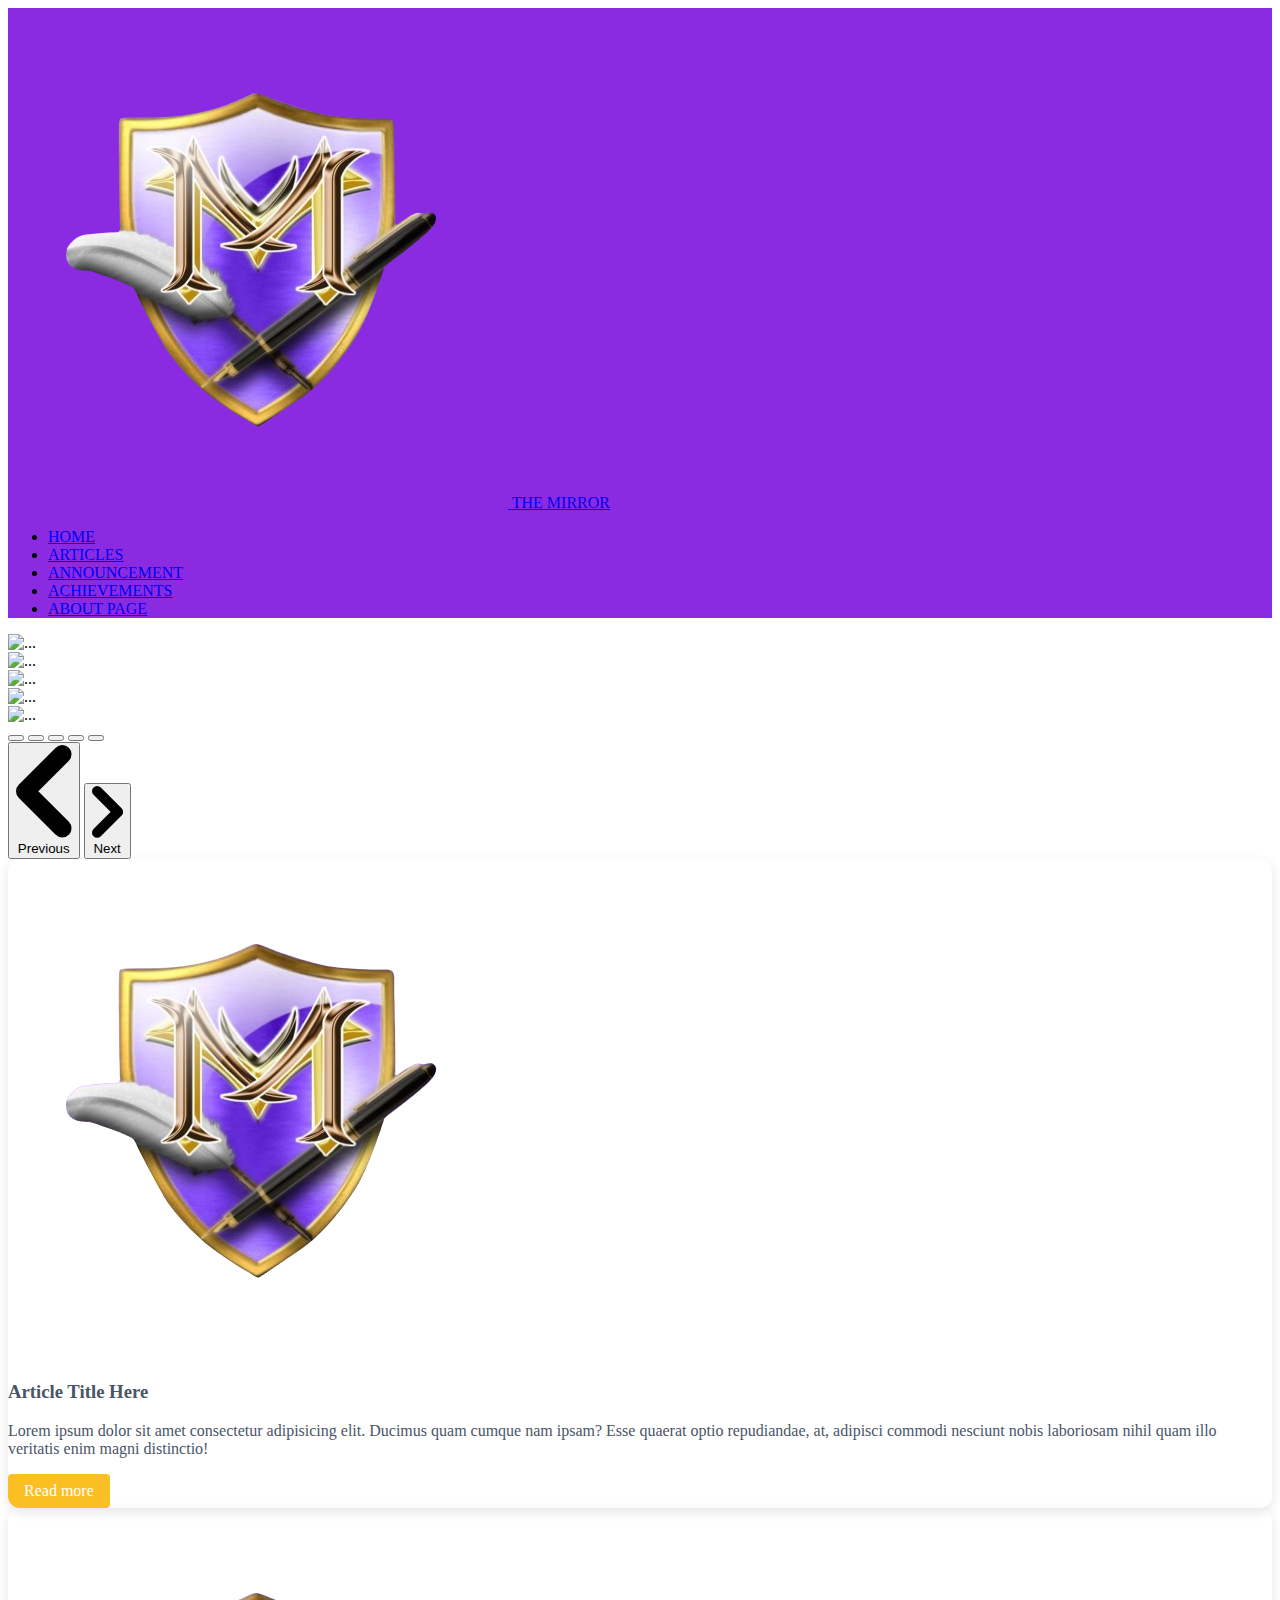
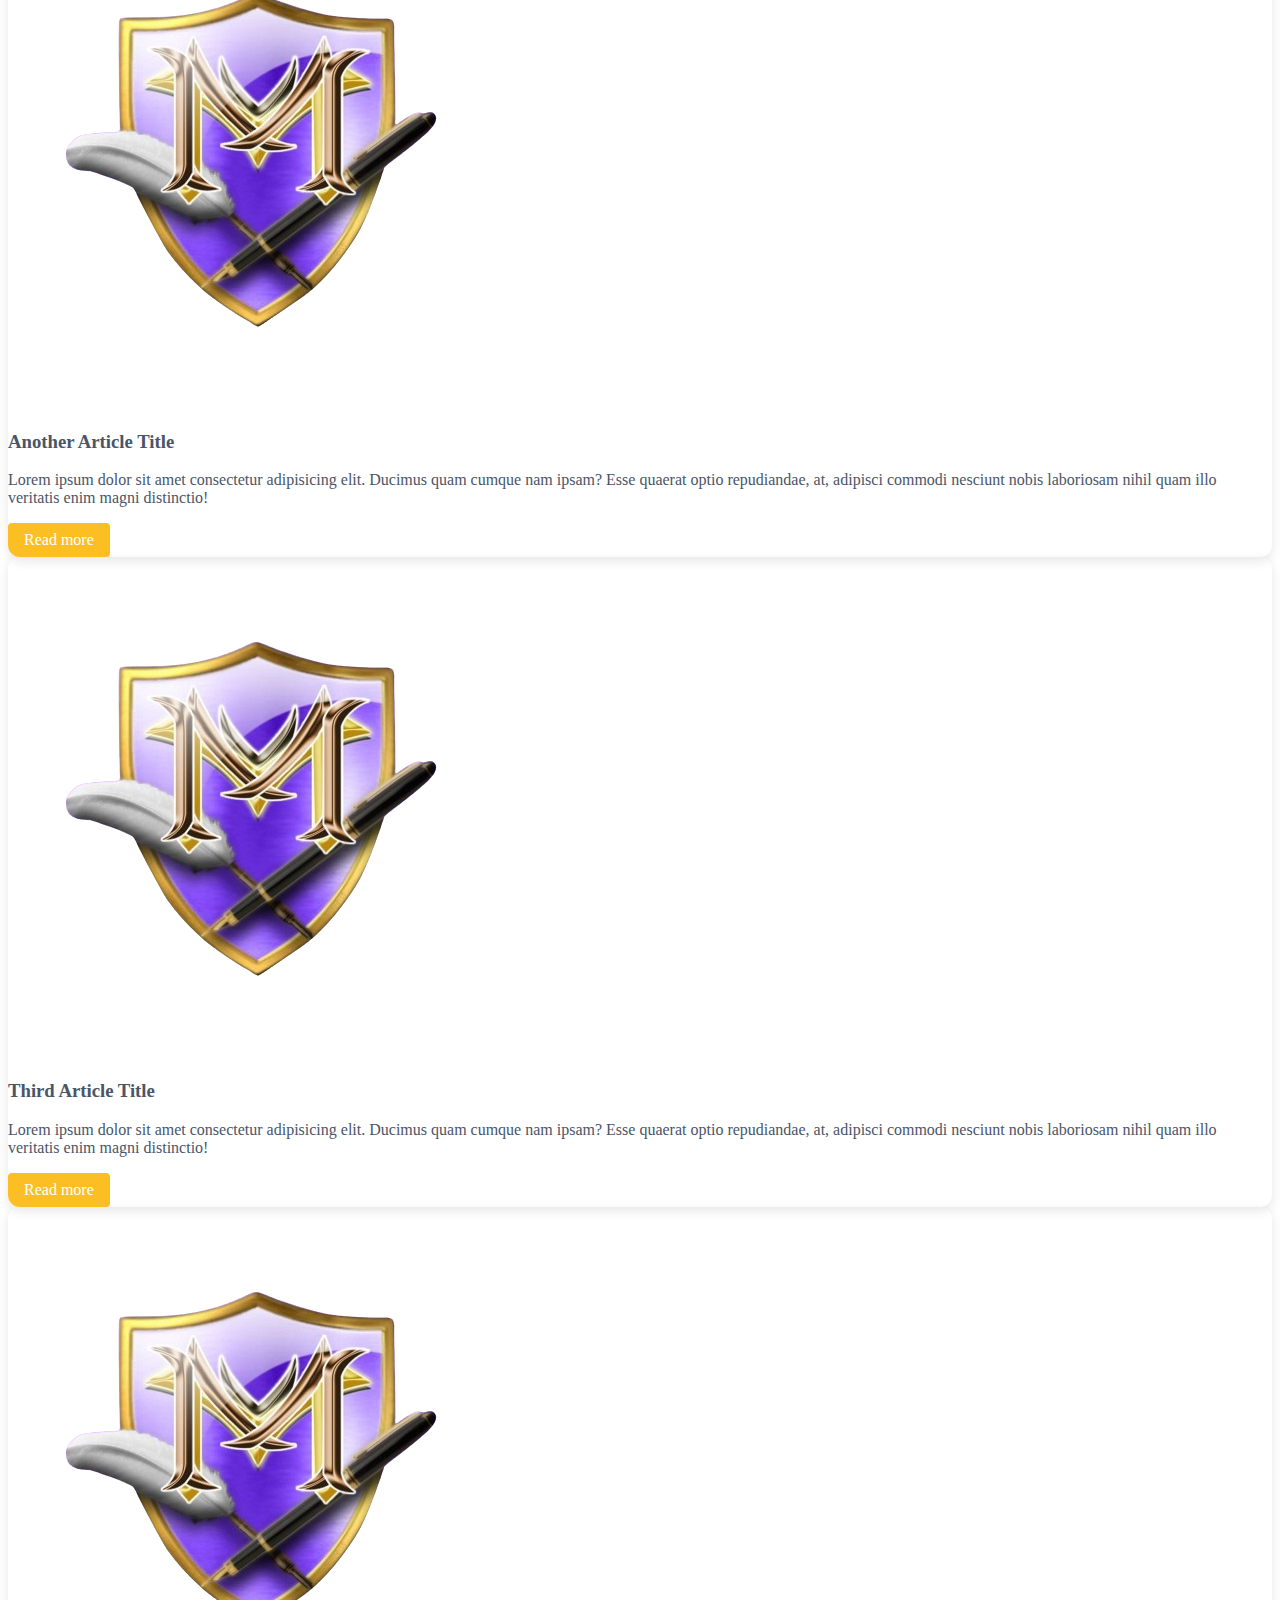
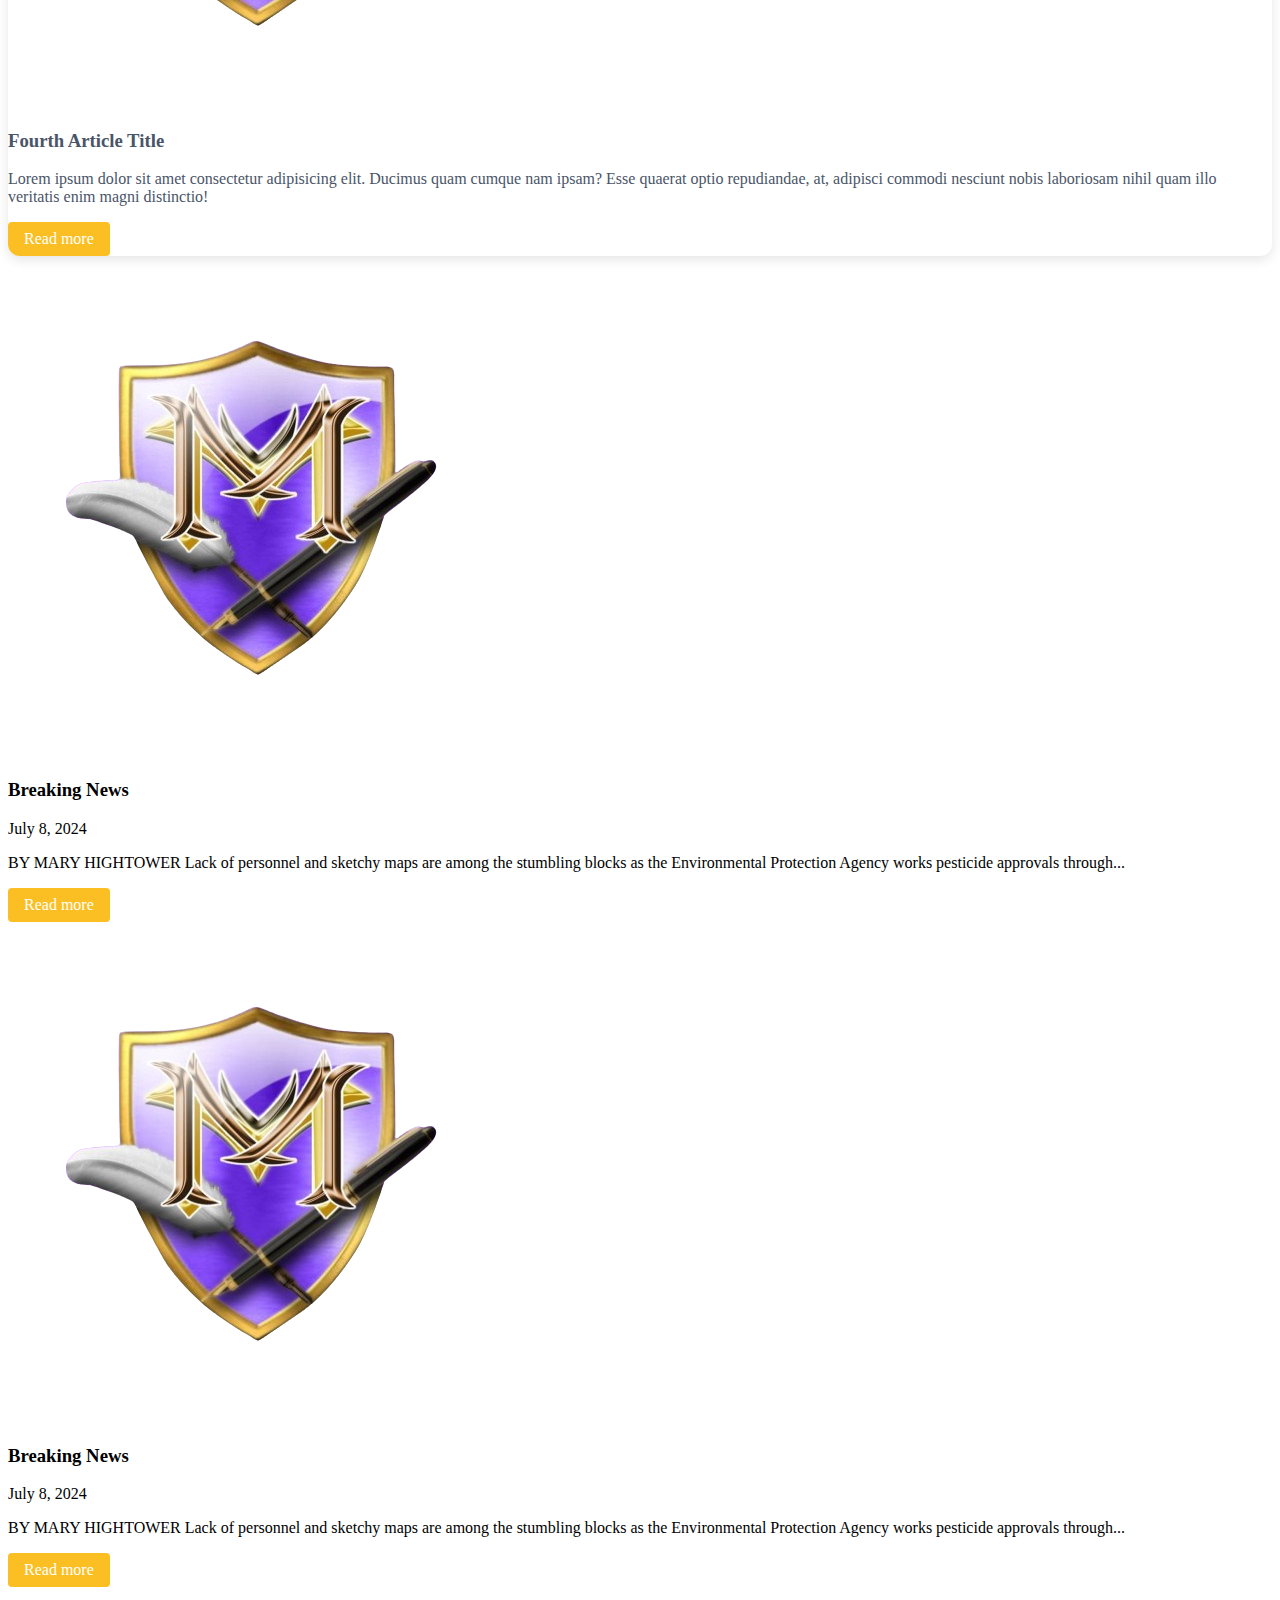
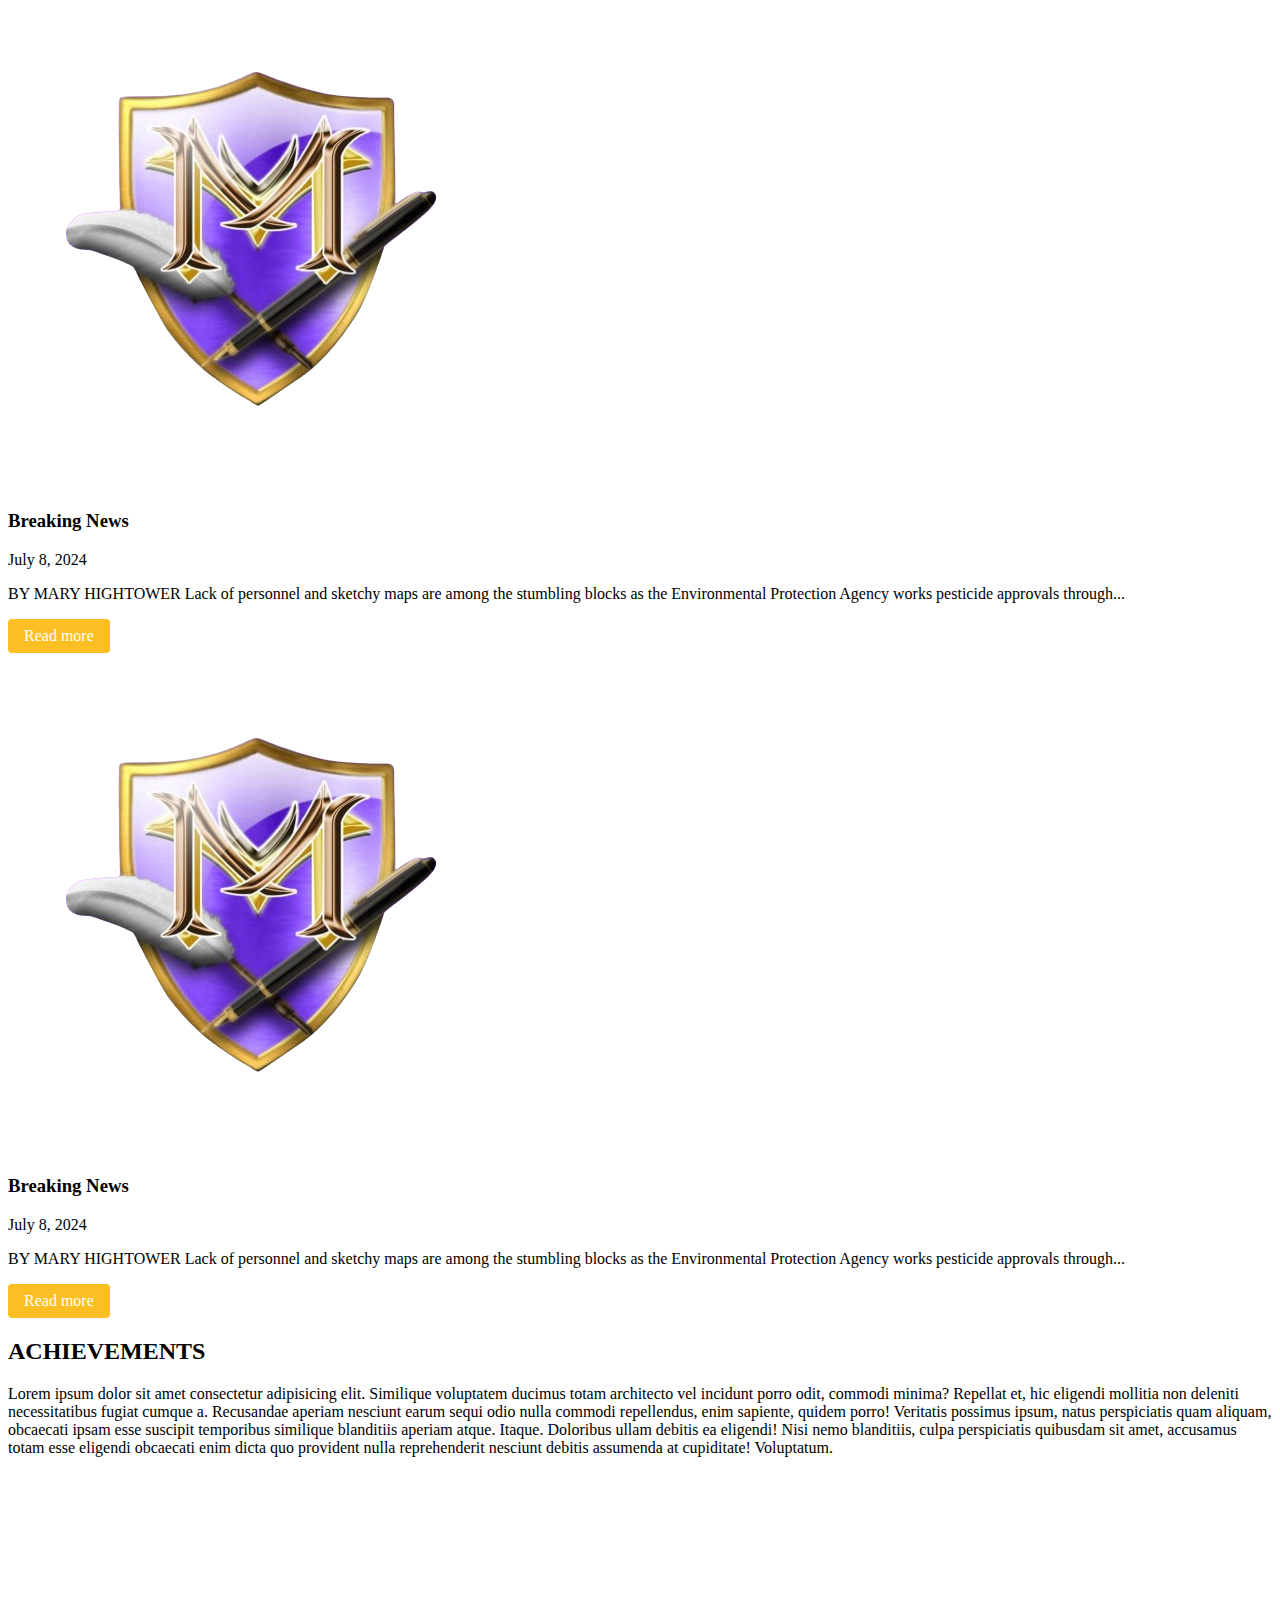
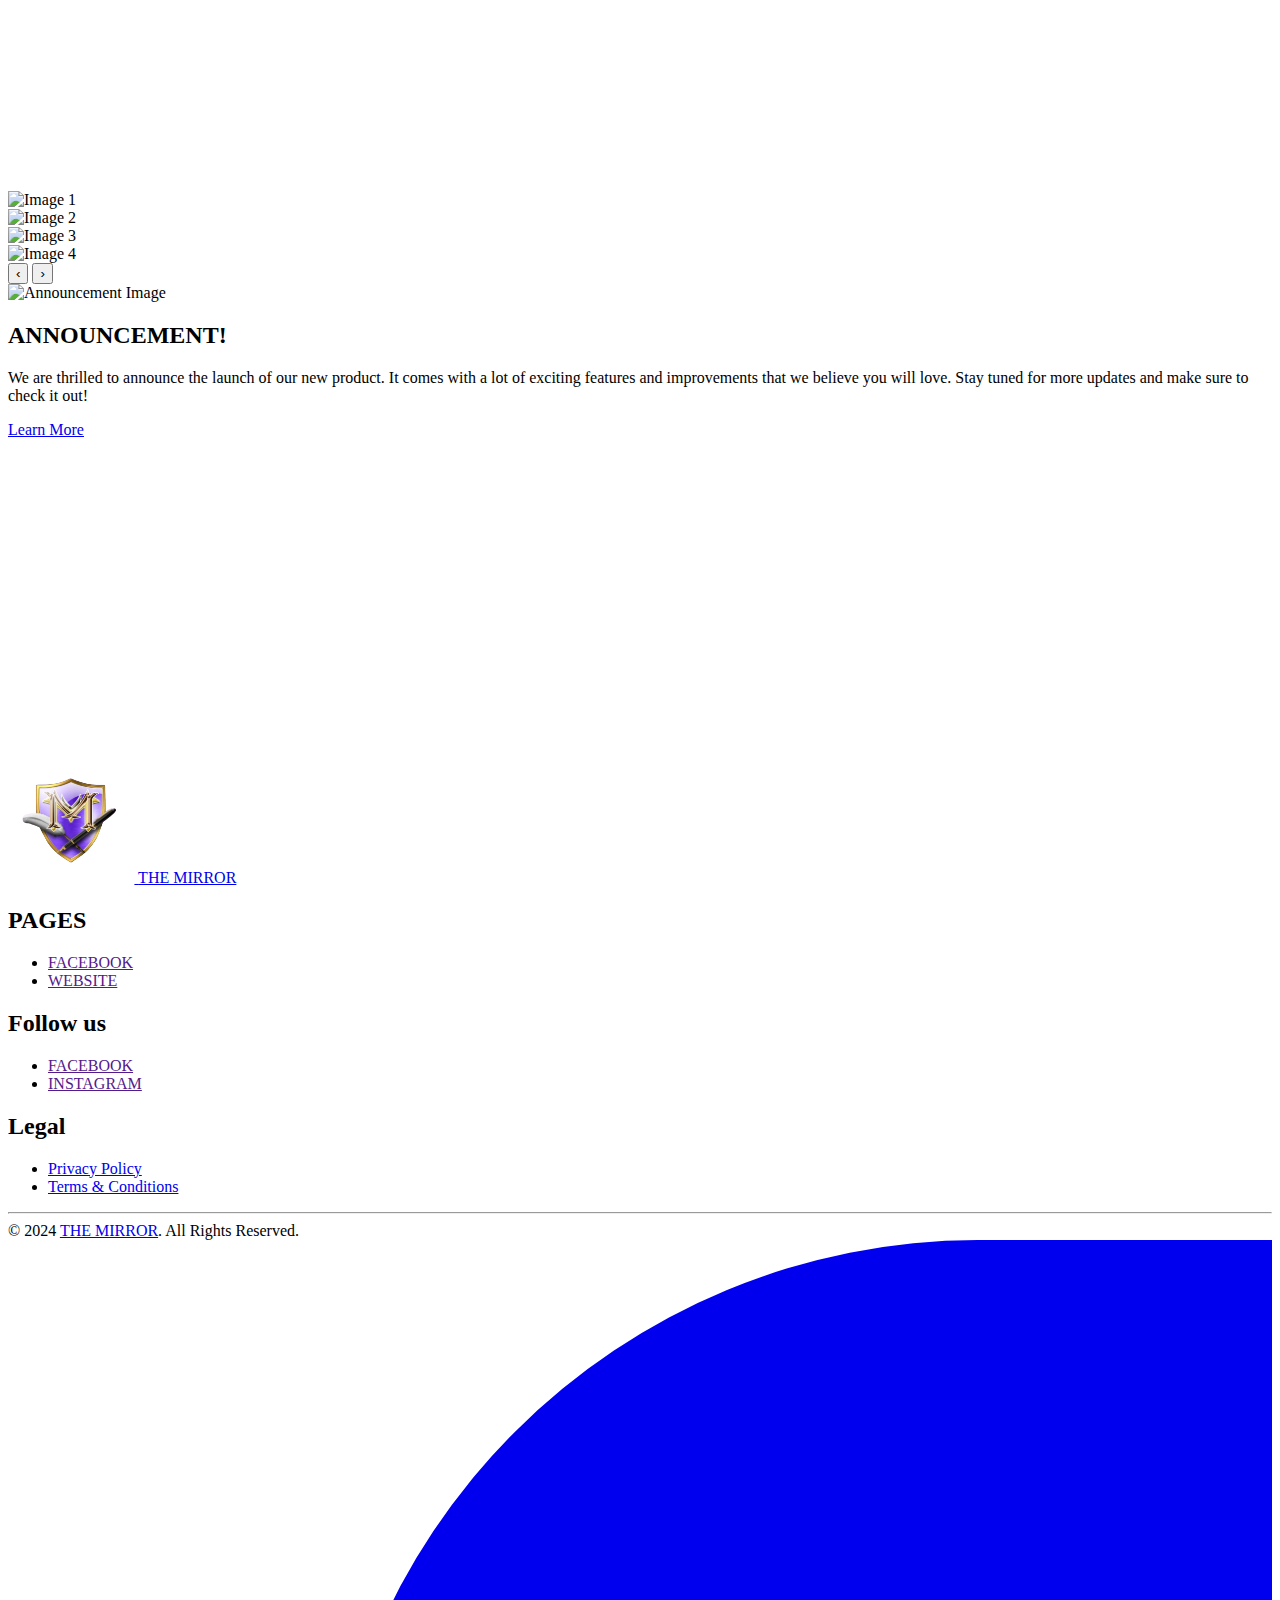
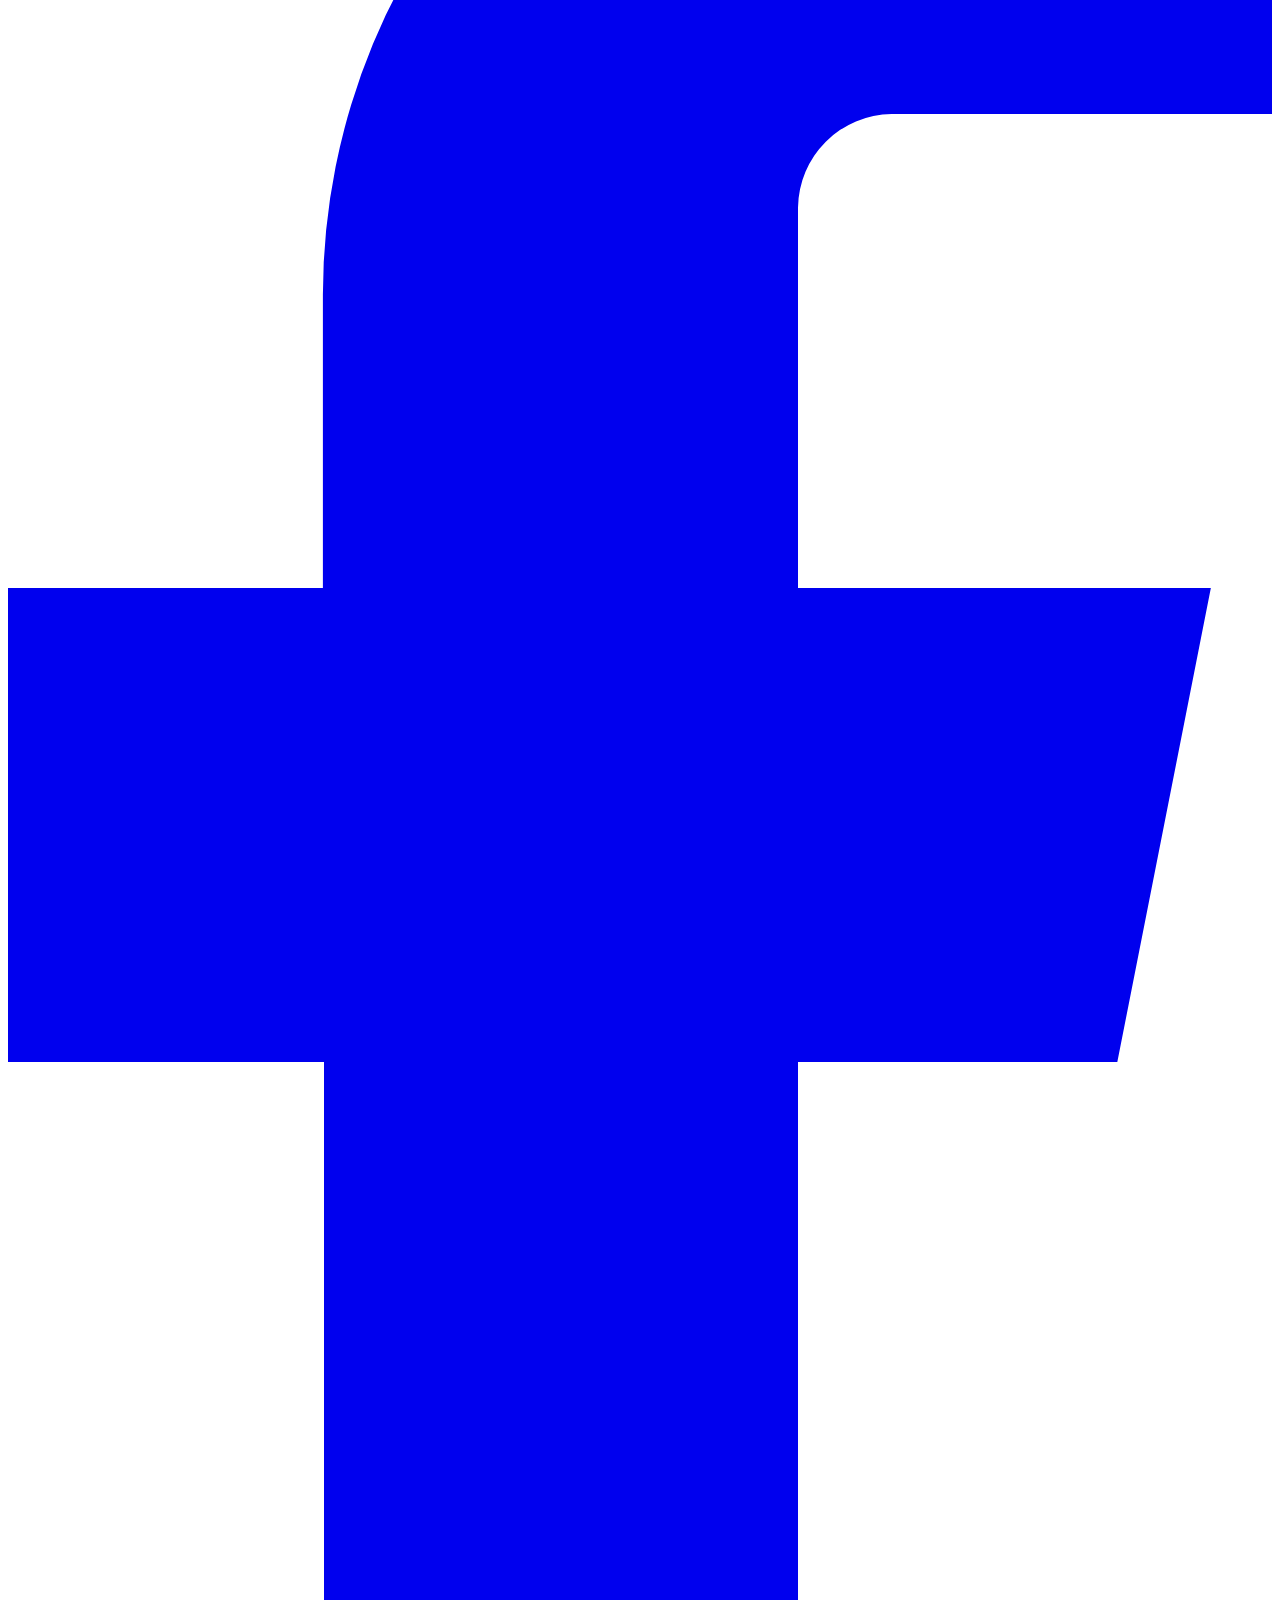
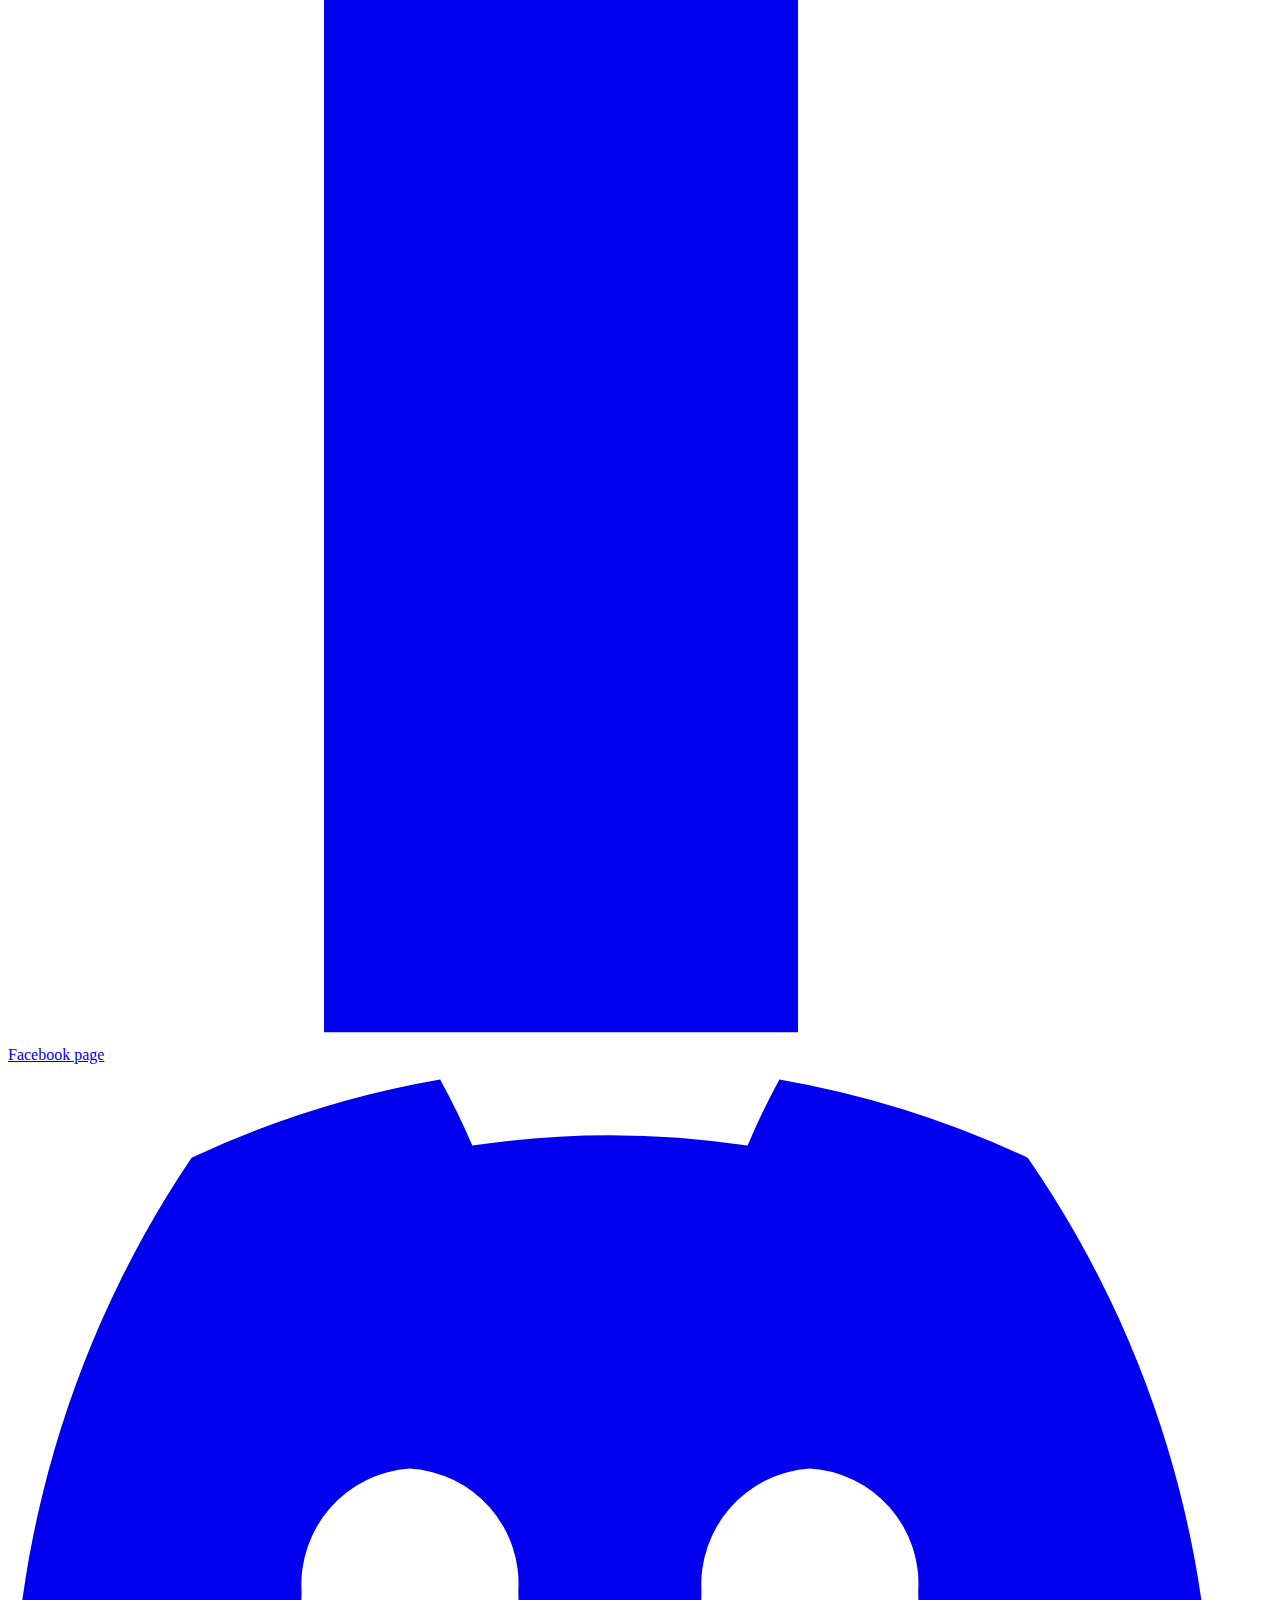
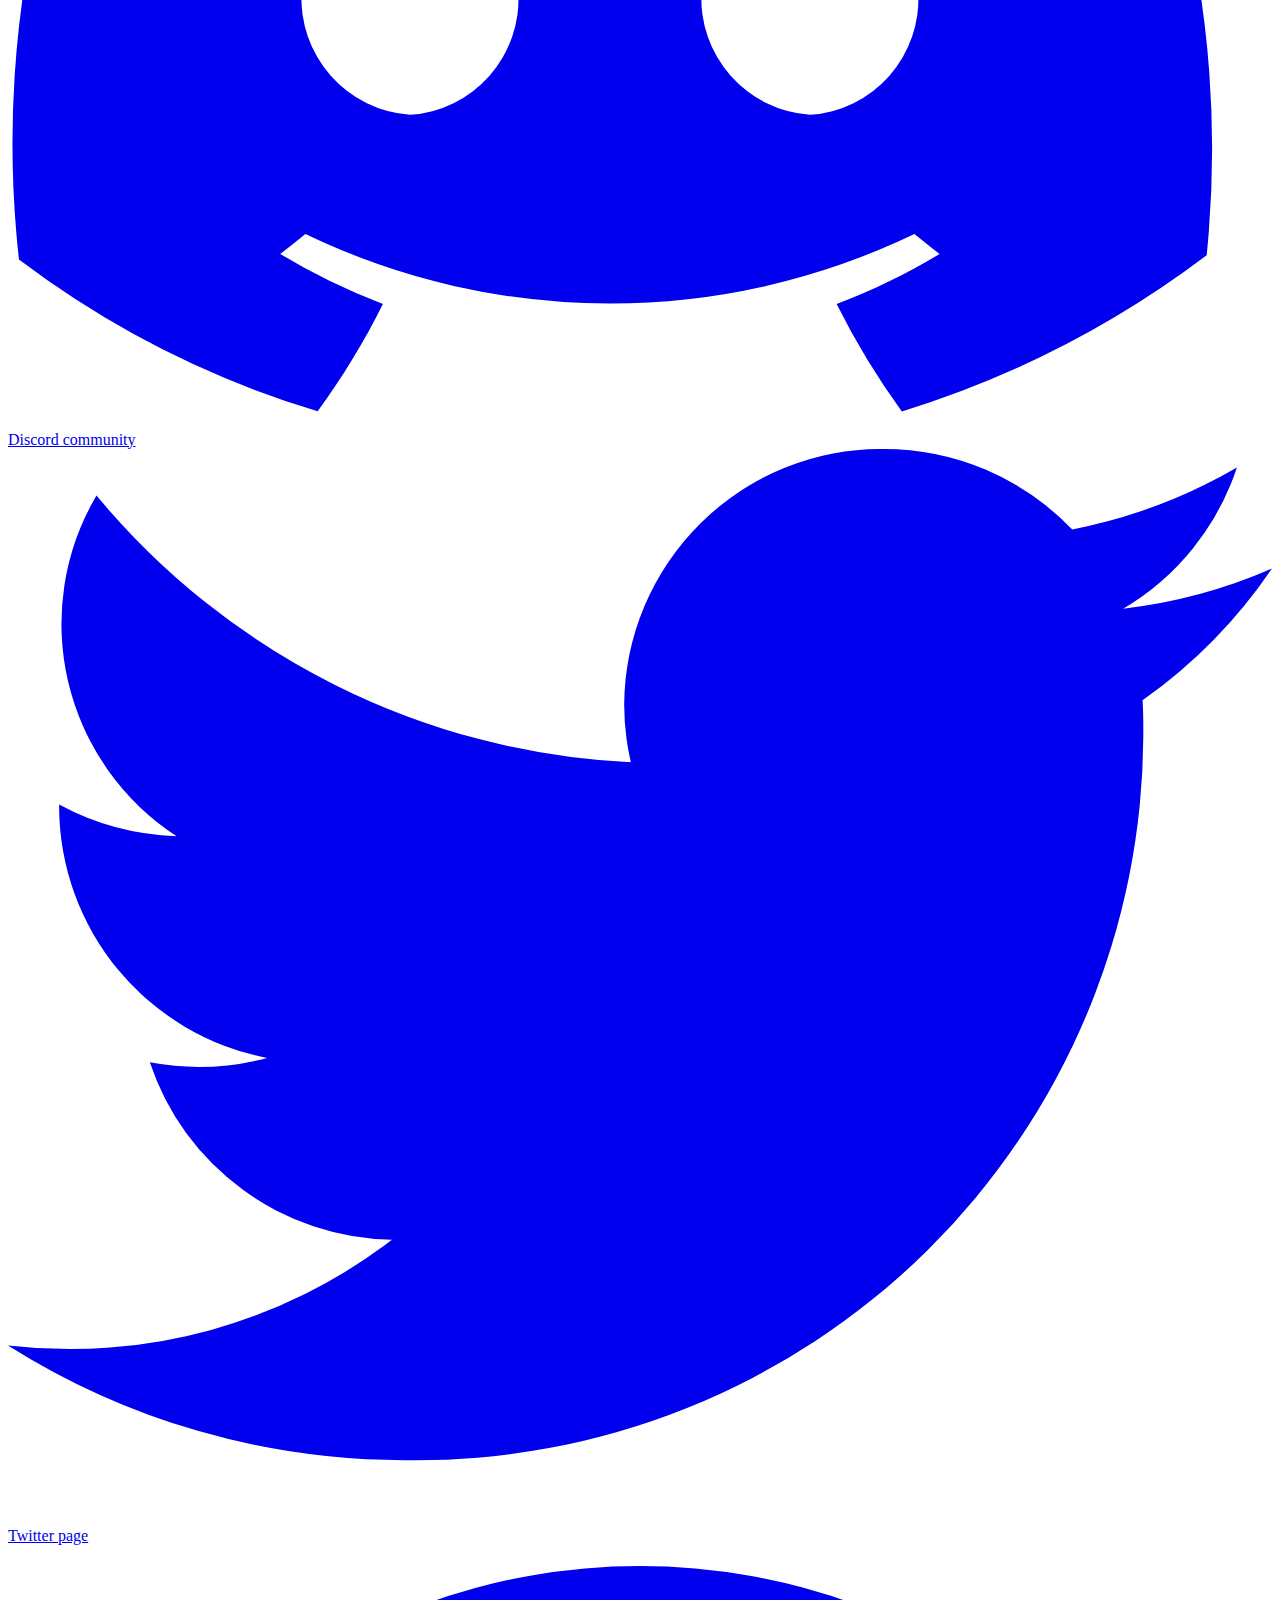
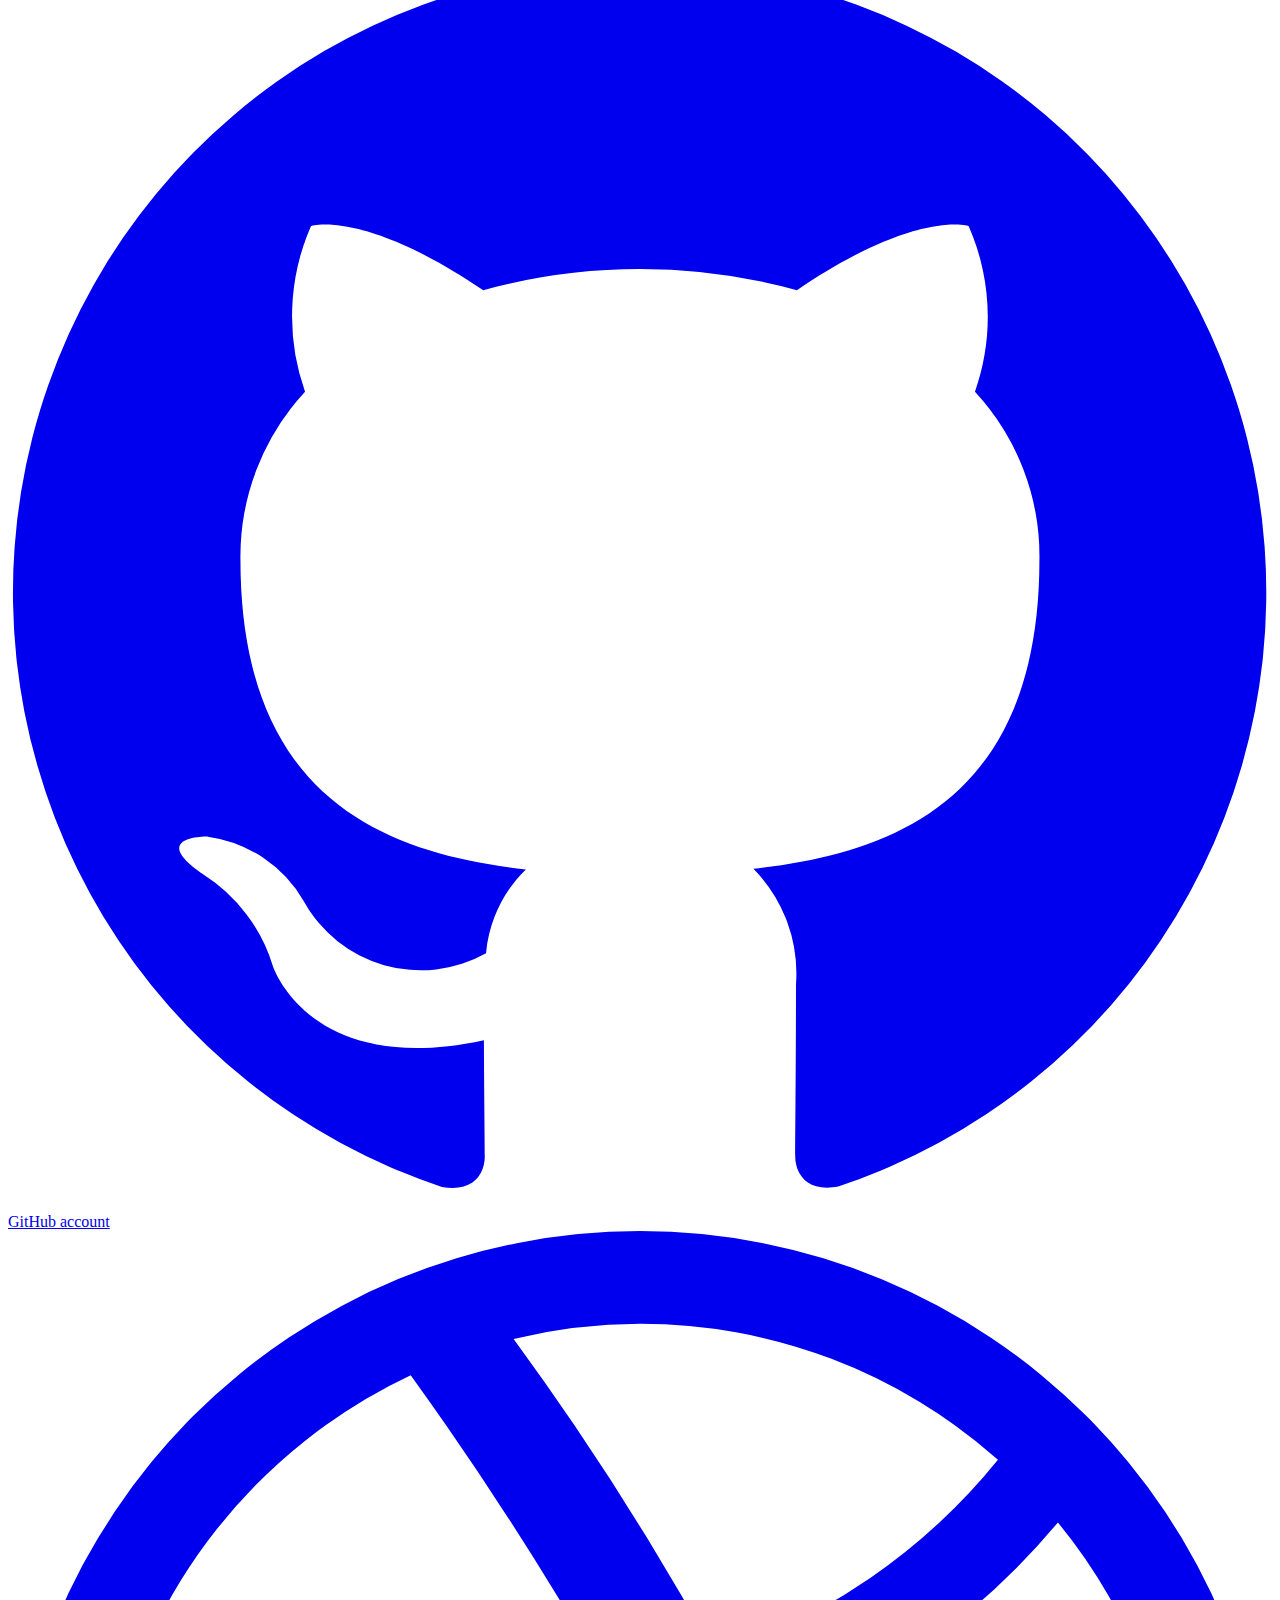
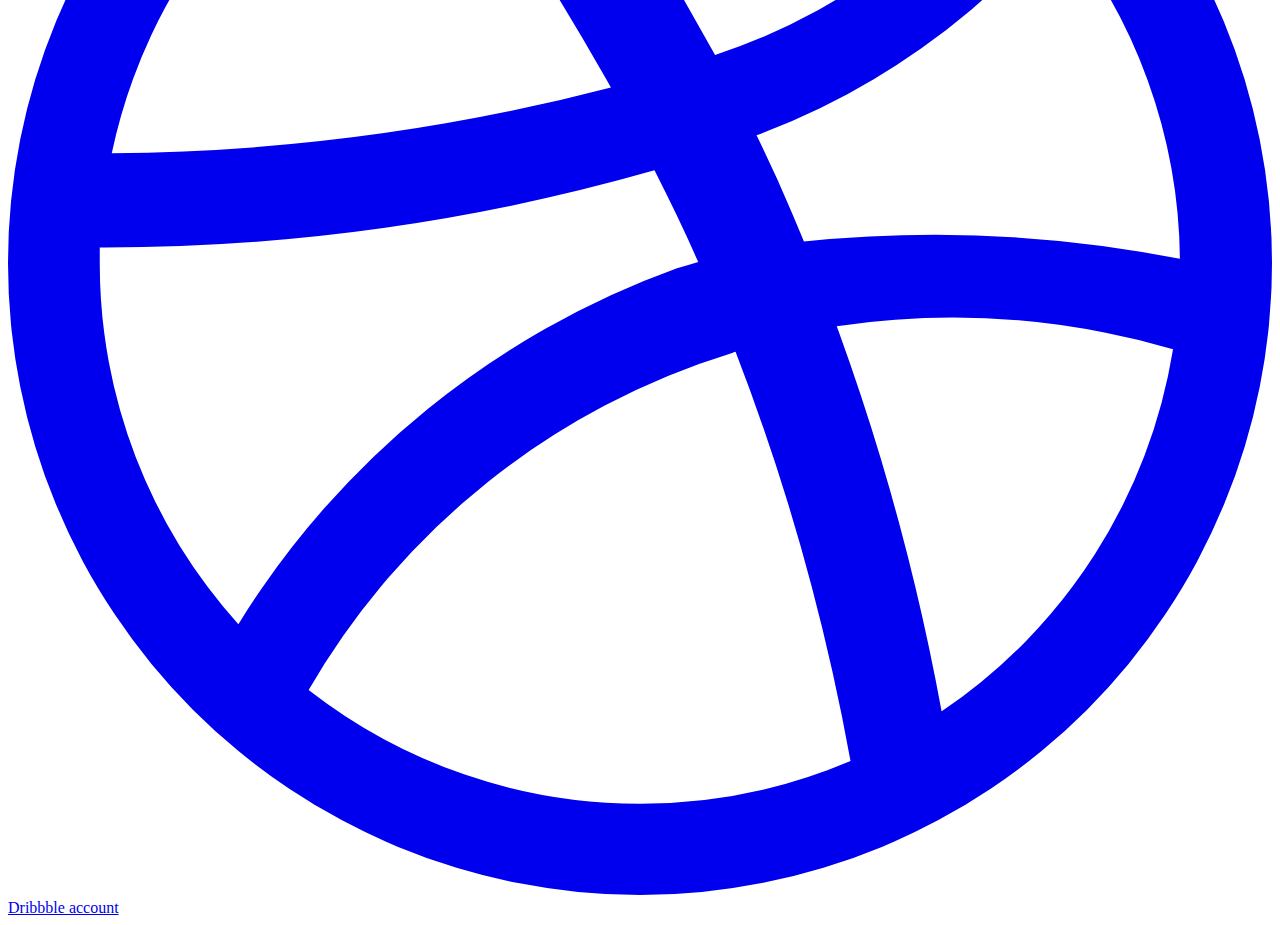
==== commit 05de77e9: "Add files via upload" ====
--- a/index.html
+++ b/index.html
@@ -183,38 +183,94 @@
 
 
   <!-- Articles Section -->
-<section id="articles" class="container mx-auto py-12 px-4">
- 
-  <div class="grid grid-cols-1 md:grid-cols-2 lg:grid-cols-3 gap-8">
-      <!-- Article 1 -->
-      <div class="article">
-          <img src="image/a.png" alt="Article 1" class="w-full h-56 object-cover">
-          <div class="p-6">
-              <h3 class="text-xl font-semibold mb-2 article-title">Article Title Here</h3>
-              <p class="text-gray-700 article-content">Lorem ipsum dolor sit amet consectetur adipisicing elit. Ducimus quam cumque nam ipsam? Esse quaerat optio repudiandae, at, adipisci commodi nesciunt nobis laboriosam nihil quam illo veritatis enim magni distinctio!</p>
-              <a href="article1.html" class="read-more-btn mt-4 block" style="text-align: center;">Read more</a>
-          </div>
-      </div>
-      <!-- Article 2 -->
-      <div class="article">
-          <img src="image/a.png" alt="Article 2" class="w-full h-56 object-cover">
-          <div class="p-6">
-              <h3 class="text-xl font-semibold mb-2 article-title">Another Article Title</h3>
-              <p class="text-gray-700 article-content">Lorem ipsum dolor sit amet consectetur adipisicing elit. Ducimus quam cumque nam ipsam? Esse quaerat optio repudiandae, at, adipisci commodi nesciunt nobis laboriosam nihil quam illo veritatis enim magni distinctio!</p>
-              <a href="article1.html" class="read-more-btn mt-4 block" style="text-align: center;">Read more</a>
-          </div>
-      </div>
-      <!-- Article 3 -->
-      <div class="article">
-          <img src="image/a.png" alt="Article 3" class="w-full h-56 object-cover">
-          <div class="p-6">
-              <h3 class="text-xl font-semibold mb-2 article-title">Third Article Title</h3>
-              <p class="text-gray-700 article-content">Lorem ipsum dolor sit amet consectetur adipisicing elit. Ducimus quam cumque nam ipsam? Esse quaerat optio repudiandae, at, adipisci commodi nesciunt nobis laboriosam nihil quam illo veritatis enim magni distinctio!</p>
-              <a href="article1.html" class="read-more-btn mt-4 block" style="text-align: center;">Read more</a>
-          </div>
-      </div>
+  <section id="articles" class="container mx-auto py-12 px-4">
+    <div class="grid grid-cols-1 md:grid-cols-2 lg:grid-cols-4 gap-8">
+        <!-- Article 1 -->
+        <div class="article rounded-lg shadow-md overflow-hidden">
+            <img src="image/a.png" alt="Article 1" class="w-full h-56 object-cover">
+            <div class="p-6">
+                <h3 class="text-xl font-semibold mb-2 article-title">Article Title Here</h3>
+                <p class="text-gray-700 article-content">Lorem ipsum dolor sit amet consectetur adipisicing elit. Ducimus quam cumque nam ipsam? Esse quaerat optio repudiandae, at, adipisci commodi nesciunt nobis laboriosam nihil quam illo veritatis enim magni distinctio!</p>
+                <a href="article1.html" class="read-more-btn mt-4 block text-center text-violet-500 hover:text-yellow-600">Read more</a>
+            </div>
+        </div>
+
+        <!-- Article 2 -->
+        <div class="article  rounded-lg shadow-md overflow-hidden">
+            <img src="image/a.png" alt="Article 2" class="w-full h-56 object-cover">
+            <div class="p-6">
+                <h3 class="text-xl font-semibold mb-2 article-title">Another Article Title</h3>
+                <p class="text-gray-700 article-content">Lorem ipsum dolor sit amet consectetur adipisicing elit. Ducimus quam cumque nam ipsam? Esse quaerat optio repudiandae, at, adipisci commodi nesciunt nobis laboriosam nihil quam illo veritatis enim magni distinctio!</p>
+                <a href="article1.html" class="read-more-btn mt-4 block text-center text-violet-500 hover:text-yellow-600">Read more</a>
+            </div>
+        </div>
+
+        <!-- Article 3 -->
+        <div class="article  rounded-lg shadow-md overflow-hidden">
+            <img src="image/a.png" alt="Article 3" class="w-full h-56 object-cover">
+            <div class="p-6">
+                <h3 class="text-xl font-semibold mb-2 article-title">Third Article Title</h3>
+                <p class="text-gray-700 article-content">Lorem ipsum dolor sit amet consectetur adipisicing elit. Ducimus quam cumque nam ipsam? Esse quaerat optio repudiandae, at, adipisci commodi nesciunt nobis laboriosam nihil quam illo veritatis enim magni distinctio!</p>
+                <a href="#" class="read-more-btn mt-4 block text-center text-violet-500 hover:text-yellow-600">Read more</a>
+            </div>
+        </div>
+
+        <!-- Article 4 -->
+        <div class="article  rounded-lg shadow-md overflow-hidden">
+            <img src="image/a.png" alt="Article 4" class="w-full h-56 object-cover">
+            <div class="p-6">
+                <h3 class="text-xl font-semibold mb-2 article-title">Fourth Article Title</h3>
+                <p class="text-gray-700 article-content">Lorem ipsum dolor sit amet consectetur adipisicing elit. Ducimus quam cumque nam ipsam? Esse quaerat optio repudiandae, at, adipisci commodi nesciunt nobis laboriosam nihil quam illo veritatis enim magni distinctio!</p>
+                <a href="article1.html" class="read-more-btn mt-4 block text-center text-violet-500 hover:text-yellow-600">Read more</a>
+            </div>
+        </div>
+    </div>
+</section>
+
+
+
+
+
+<div class="container mx-auto px-4 py-8">
+<div class="grid grid-cols-1 md:grid-cols-2 gap-4">
+  <article class="shadow rounded overflow-hidden">
+    <img src="image/a.png" alt="..." class="w-full h-48 object-cover">
+    <div class="p-4">
+      <h3 class="text-lg font-medium mb-2">Breaking News</h3>
+      <div class="text-gray-500 mb-4">July 8, 2024</div>
+      <p class="text-sm">BY MARY HIGHTOWER Lack of personnel and sketchy maps are among the stumbling blocks as the Environmental Protection Agency works pesticide approvals through...</p>
+      <a href="article1.html" class="read-more-btn mt-4 block text-center text-violet-500 hover:text-yellow-600">Read more</a>
+    </div>
+  </article>
+  <article class="shadow rounded overflow-hidden">
+    <img src="image/a.png" alt="..." class="w-full h-48 object-cover">
+    <div class="p-4">
+      <h3 class="text-lg font-medium mb-2">Breaking News</h3>
+      <div class="text-gray-500 mb-4">July 8, 2024</div>
+      <p class="text-sm">BY MARY HIGHTOWER Lack of personnel and sketchy maps are among the stumbling blocks as the Environmental Protection Agency works pesticide approvals through...</p>
+      <a href="article1.html" class="read-more-btn mt-4 block text-center text-violet-500 hover:text-yellow-600">Read more</a>
+    </div>
+  </article>
+  <article class="shadow rounded overflow-hidden">
+    <img src="image/a.png" alt="..." class="w-full h-48 object-cover">
+    <div class="p-4">
+      <h3 class="text-lg font-medium mb-2">Breaking News</h3>
+      <div class="text-gray-500 mb-4">July 8, 2024</div>
+      <p class="text-sm">BY MARY HIGHTOWER Lack of personnel and sketchy maps are among the stumbling blocks as the Environmental Protection Agency works pesticide approvals through...</p>
+      <a href="article1.html" class="read-more-btn mt-4 block text-center text-violet-500 hover:text-yellow-600">Read more</a>
+    </div>
+  </article>
+  <article class="shadow rounded overflow-hidden">
+    <img src="image/a.png" alt="..." class="w-full h-48 object-cover">
+    <div class="p-4">
+      <h3 class="text-lg font-medium mb-2">Breaking News</h3>
+      <div class="text-gray-500 mb-4">July 8, 2024</div>
+      <p class="text-sm">BY MARY HIGHTOWER Lack of personnel and sketchy maps are among the stumbling blocks as the Environmental Protection Agency works pesticide approvals through...</p>
+      <a href="article1.html" class="read-more-btn mt-4 block text-center text-violet-500 hover:text-yellow-600">Read more</a>
+    </div>
+  </article>
   </div>
-</section>
+</div>
 
 <!--announcement -->
 <section id="achievements" class="py-12">
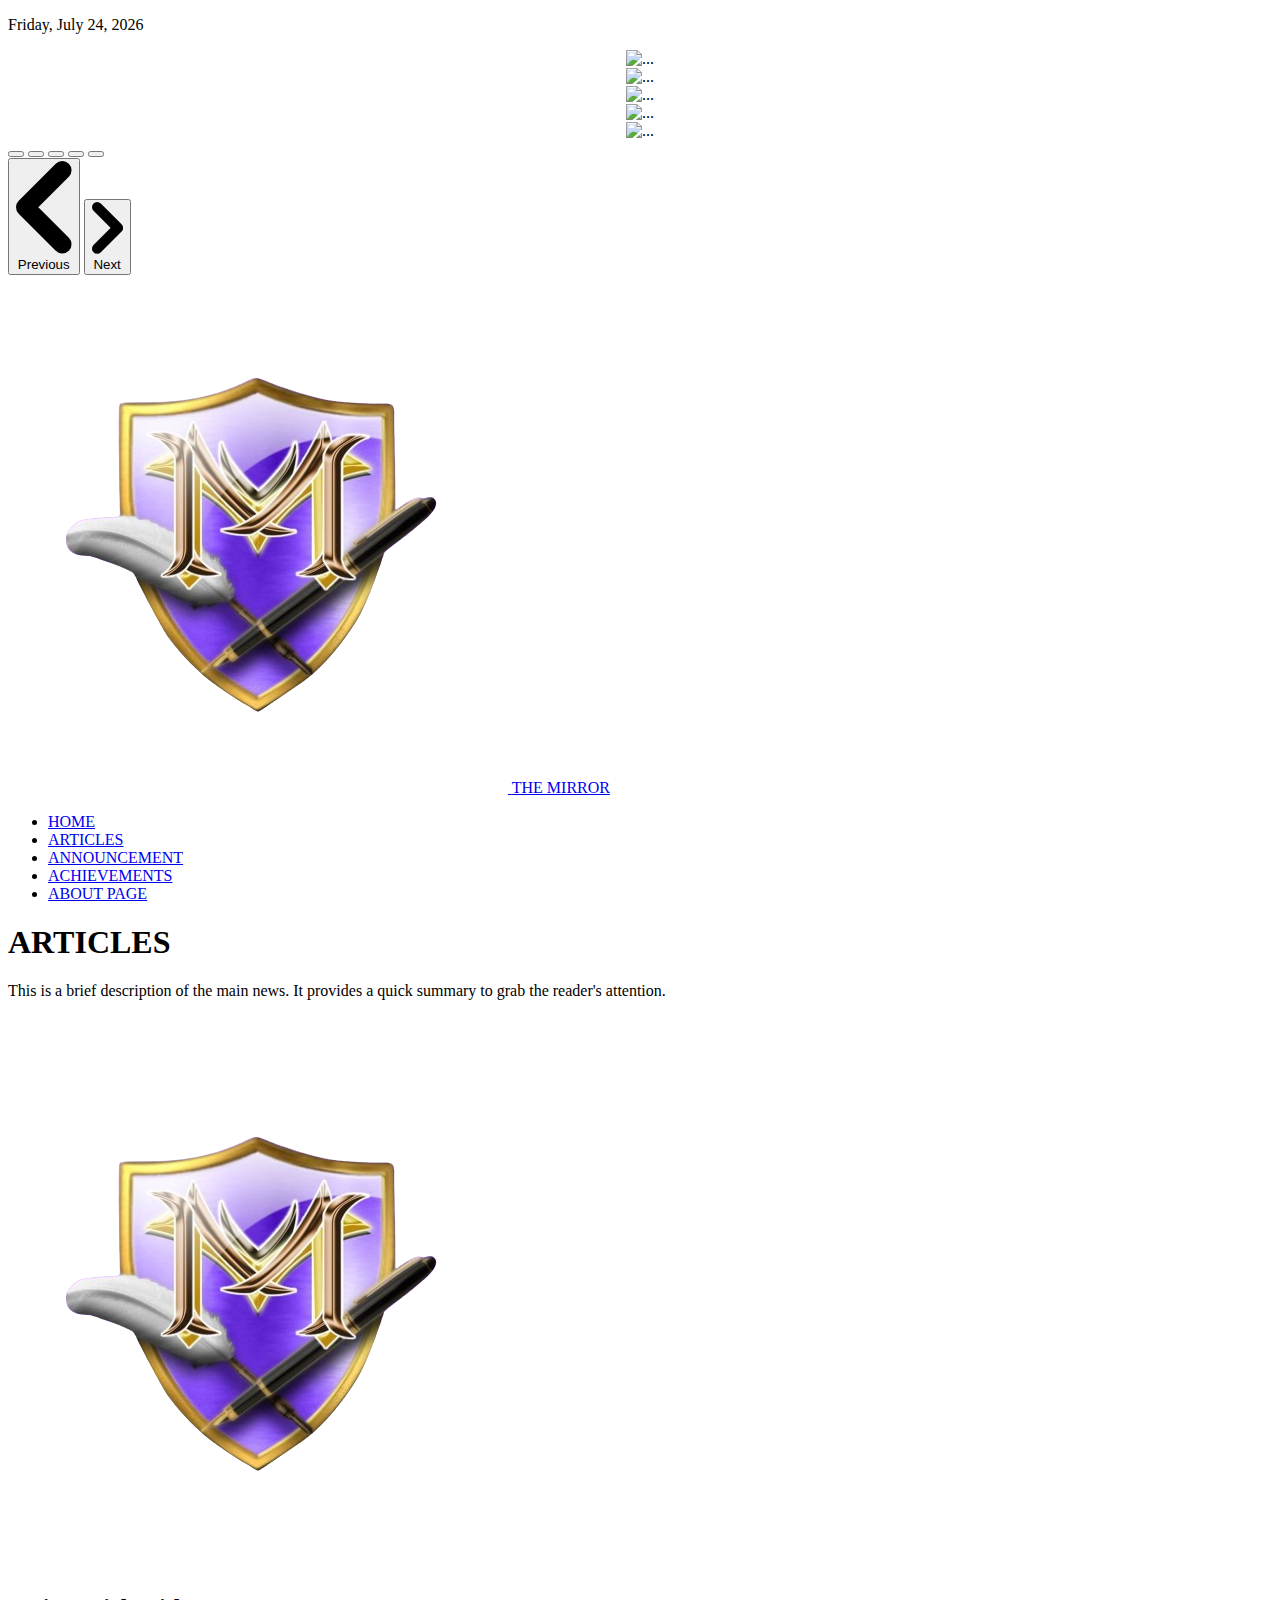
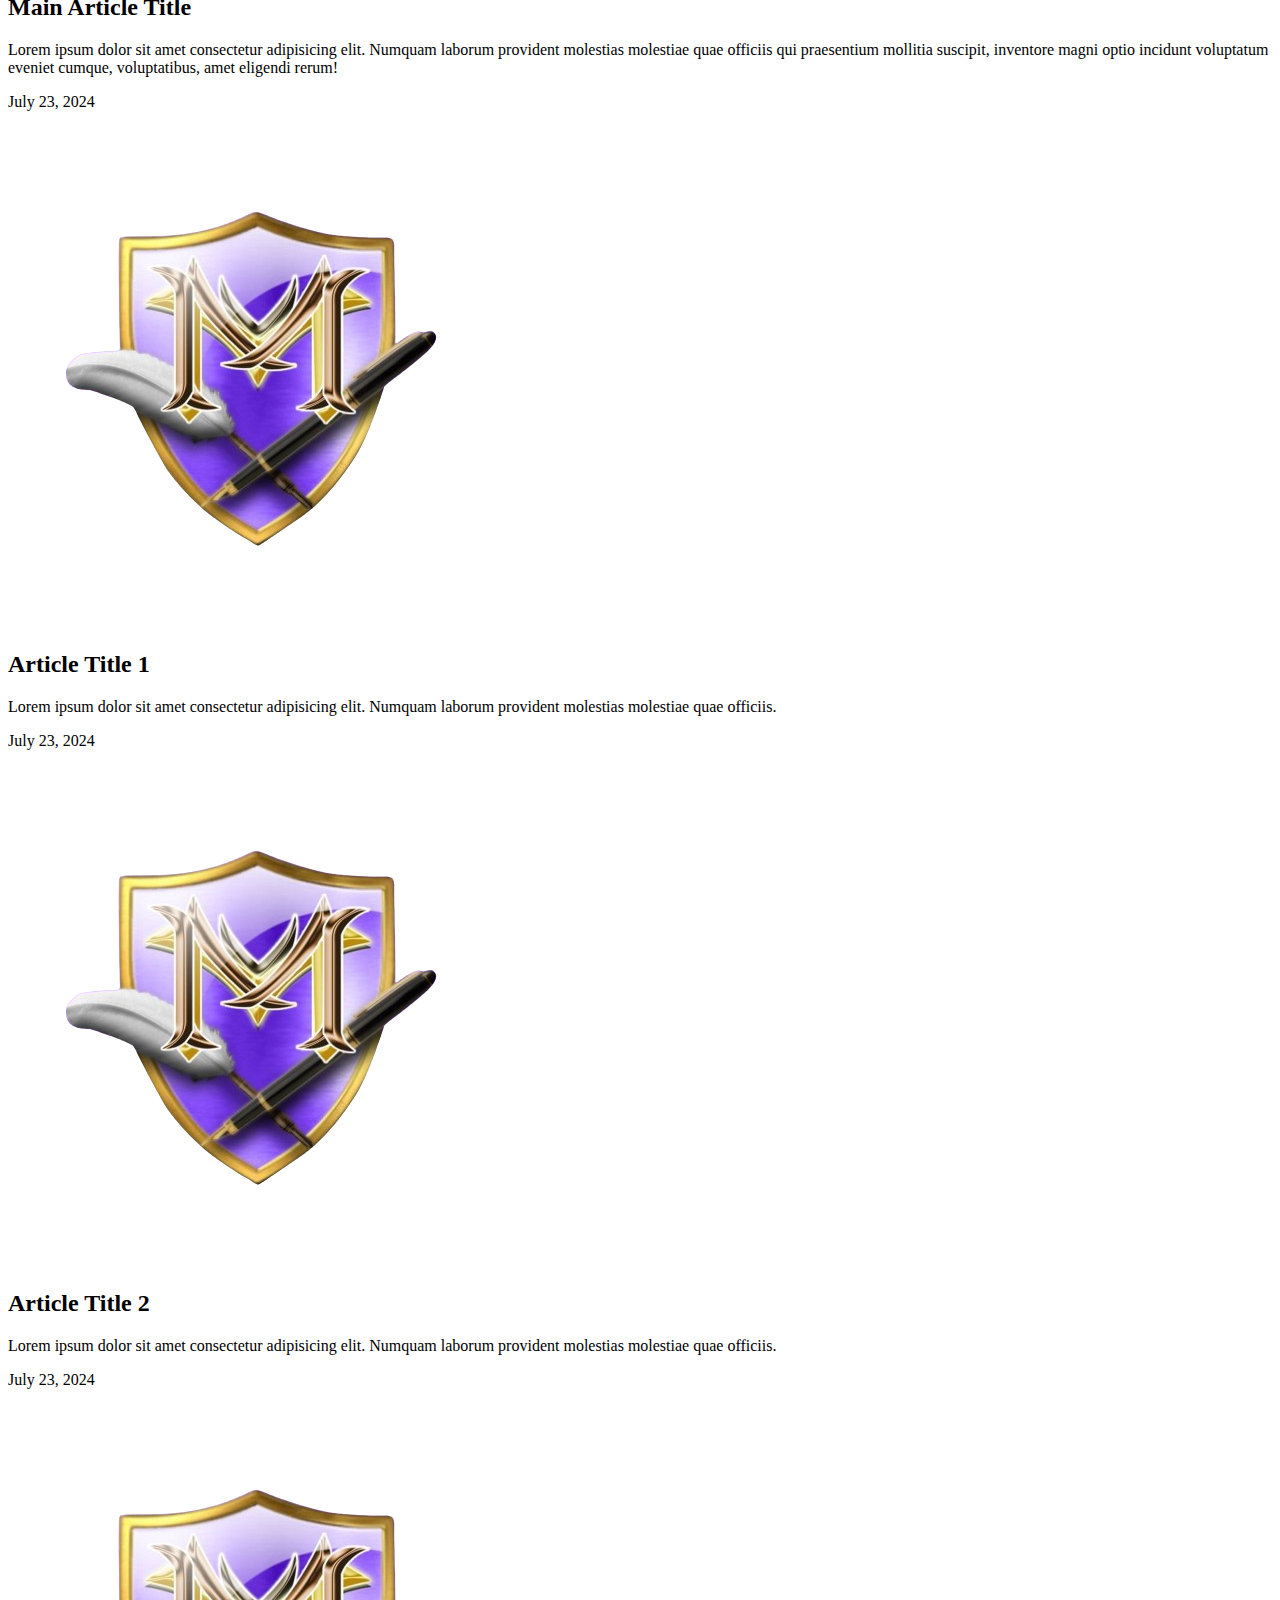
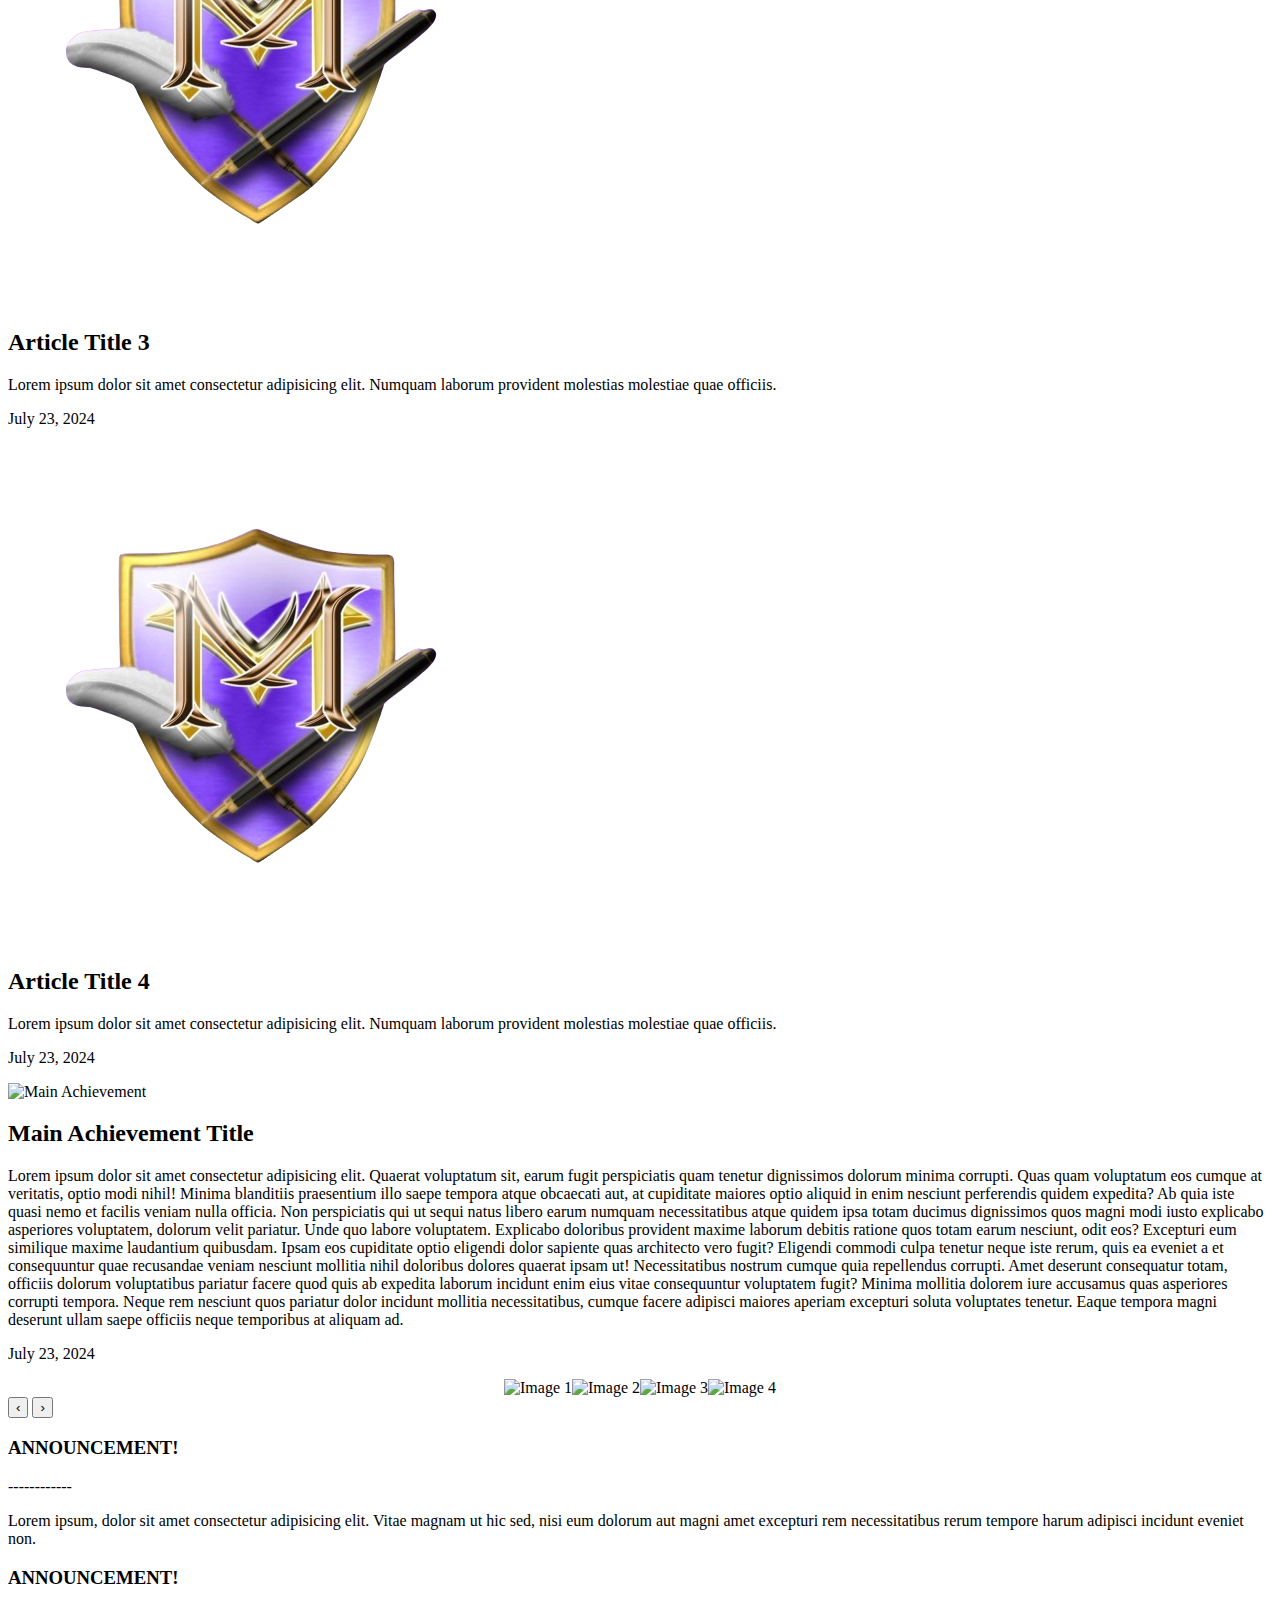
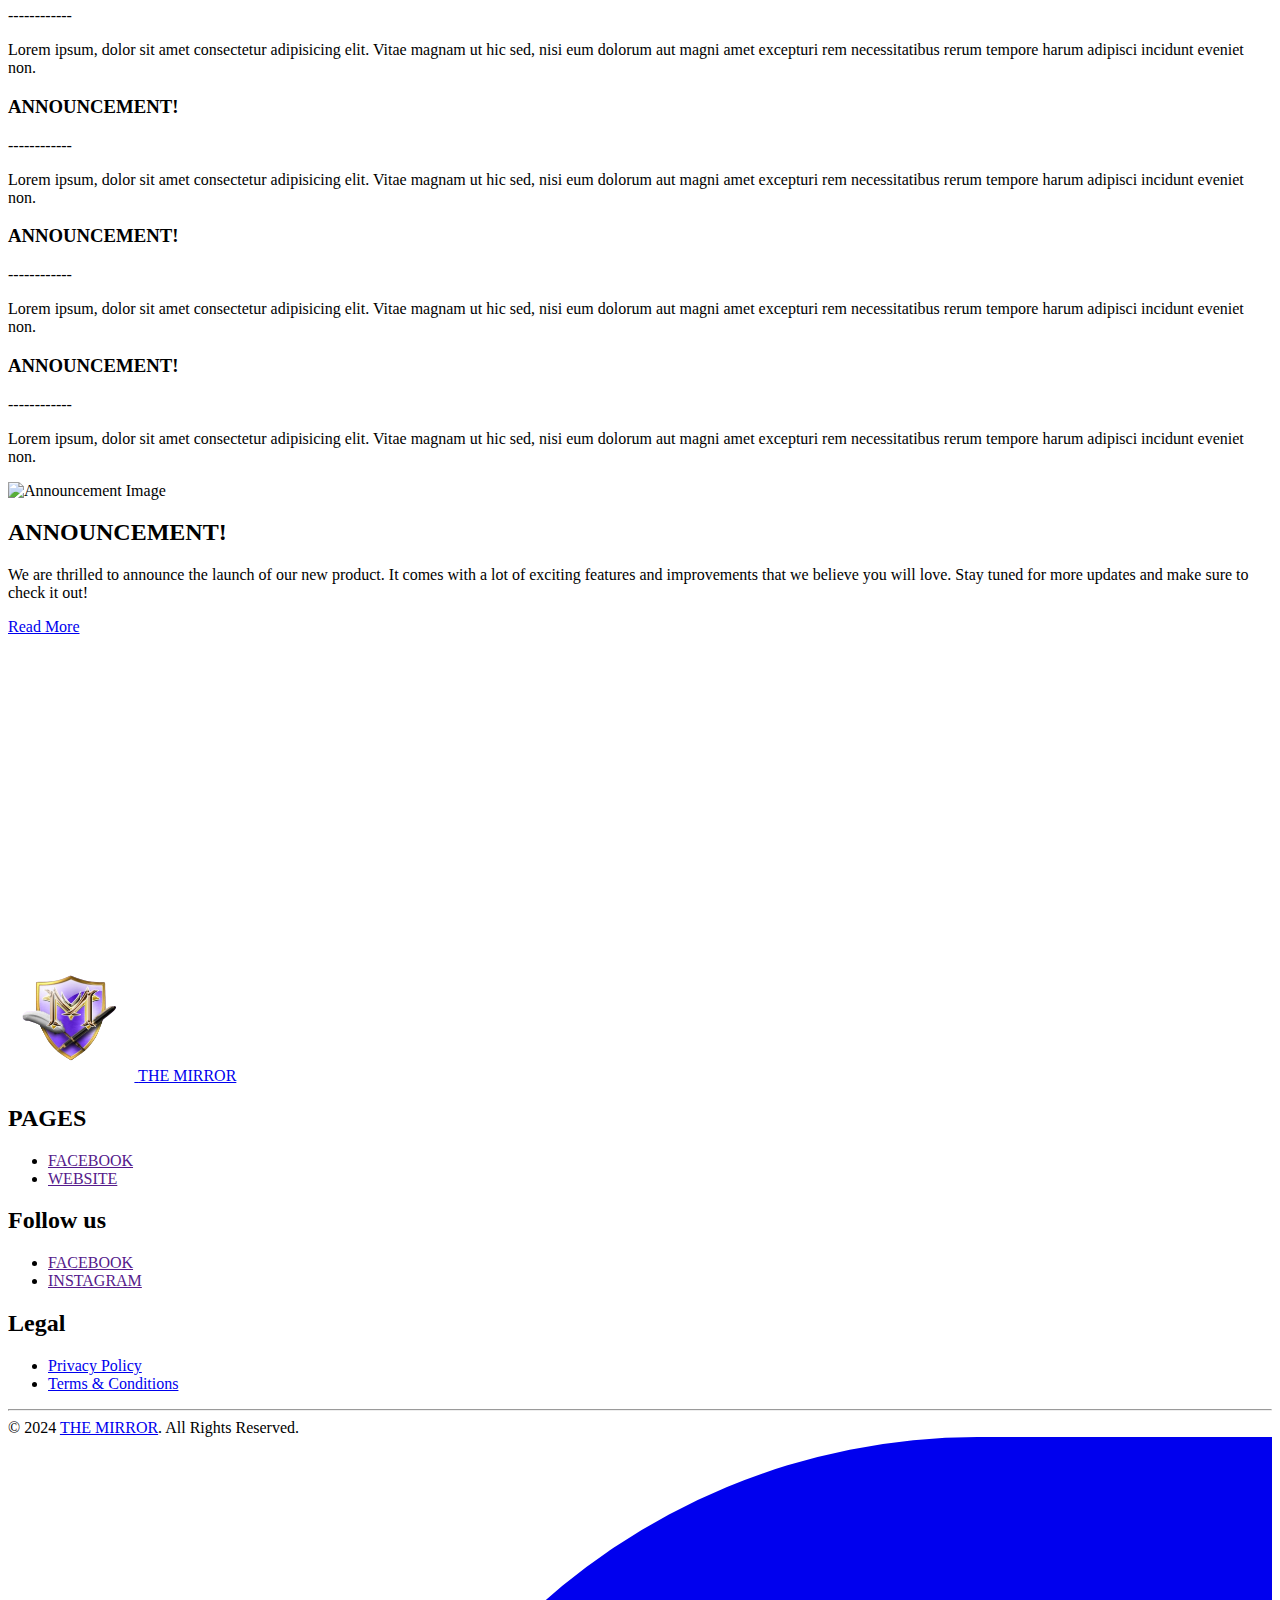
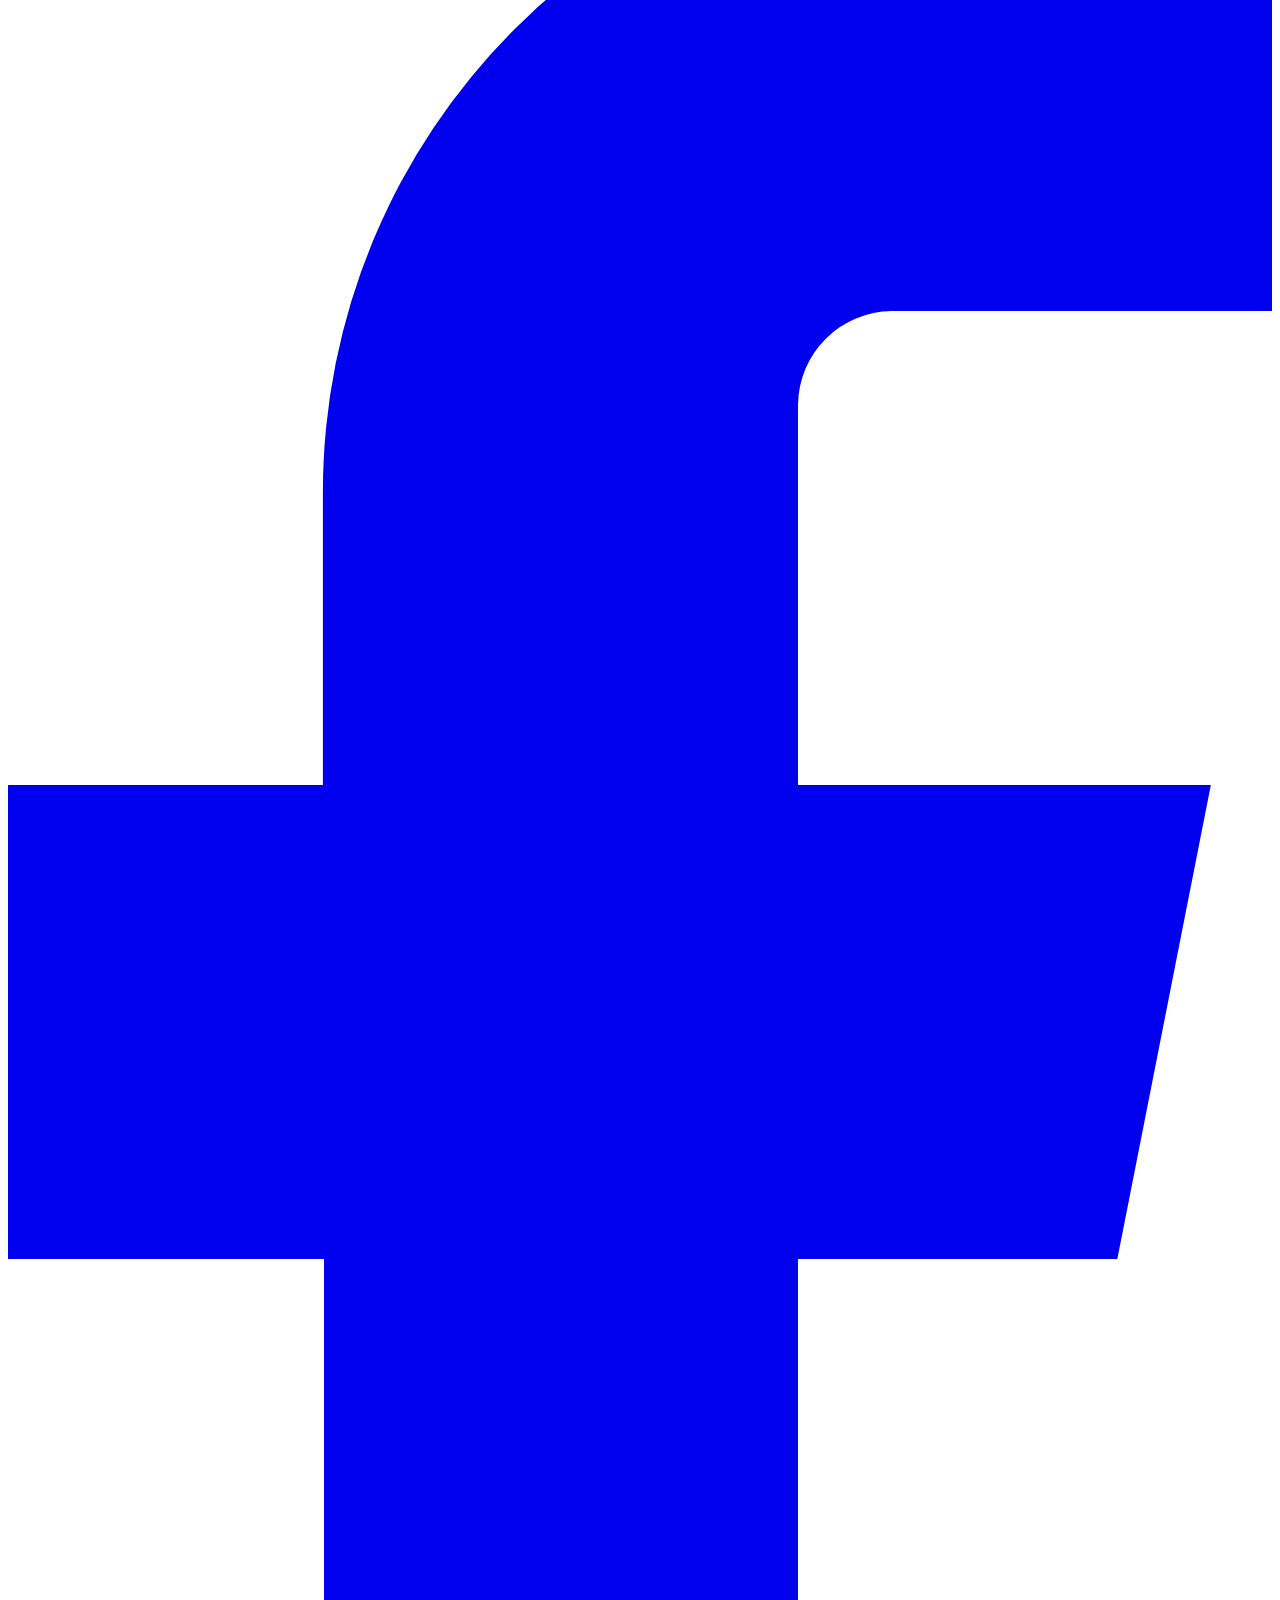
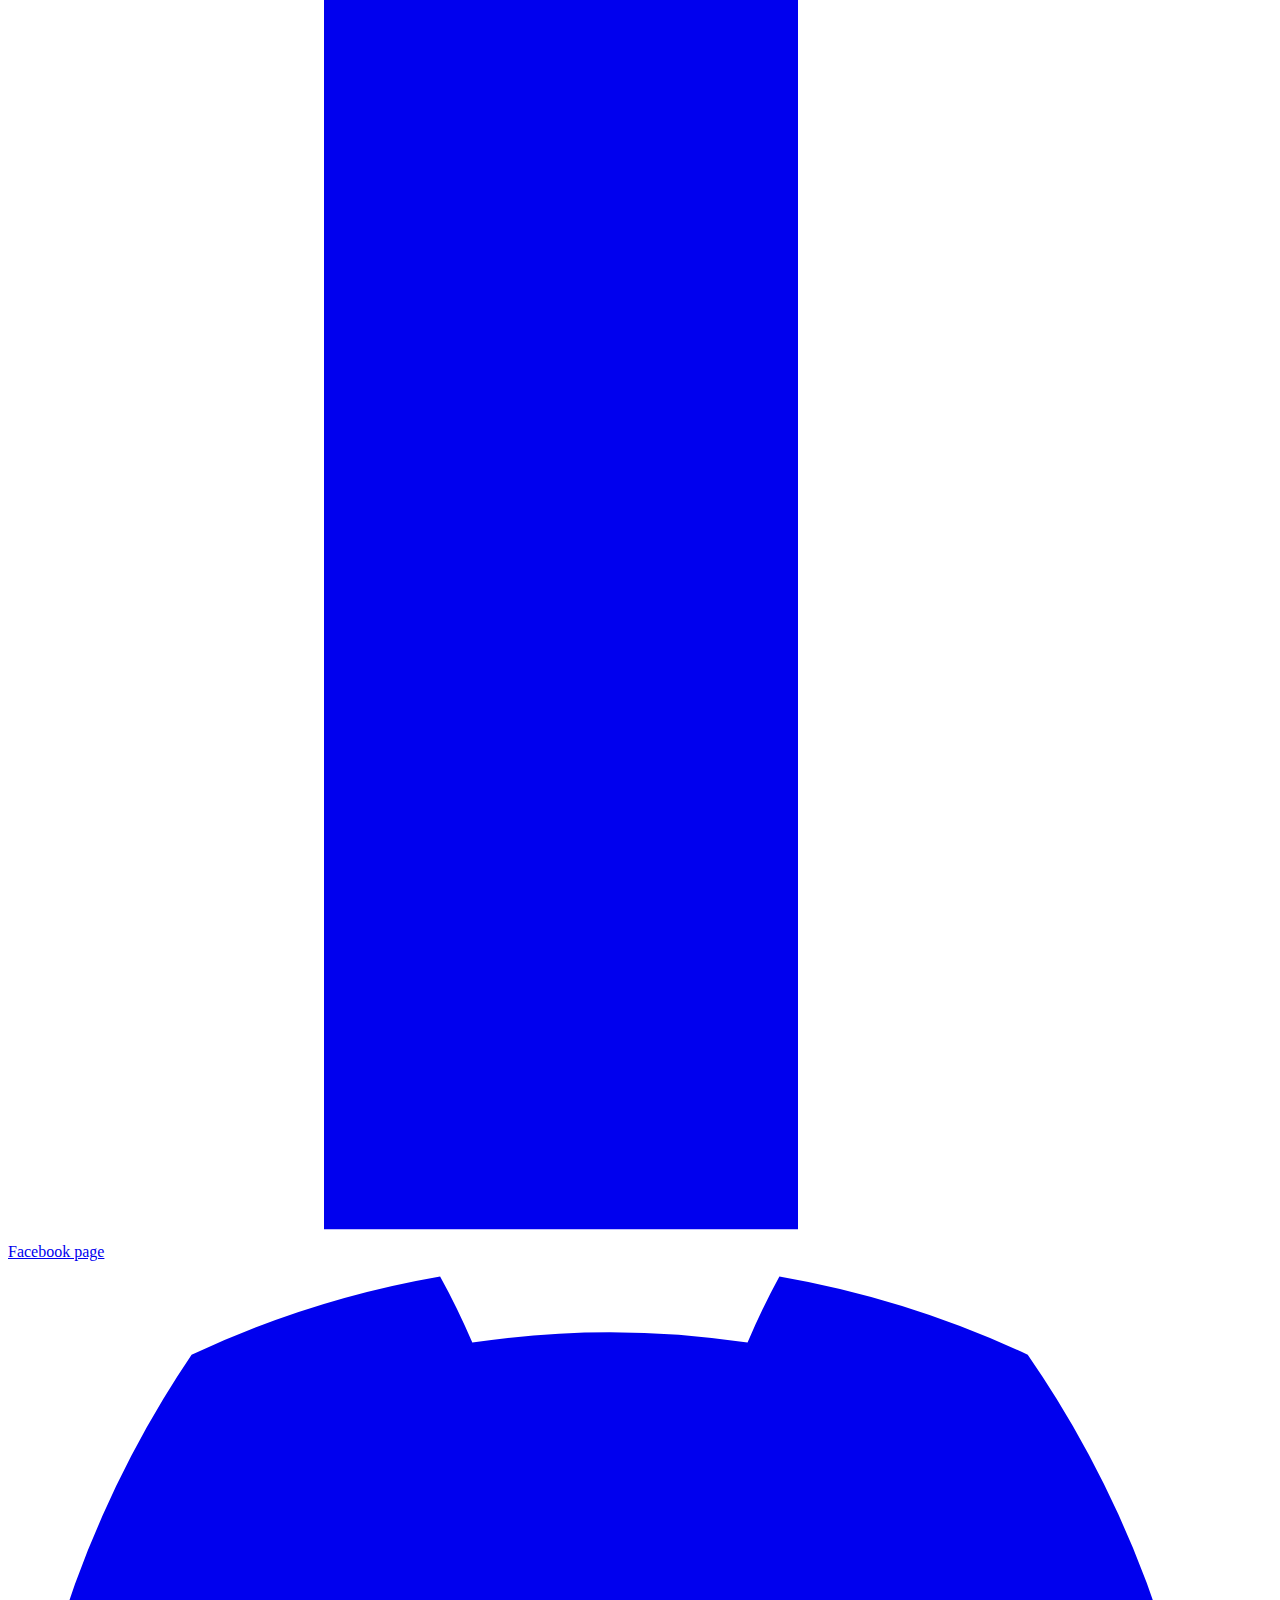
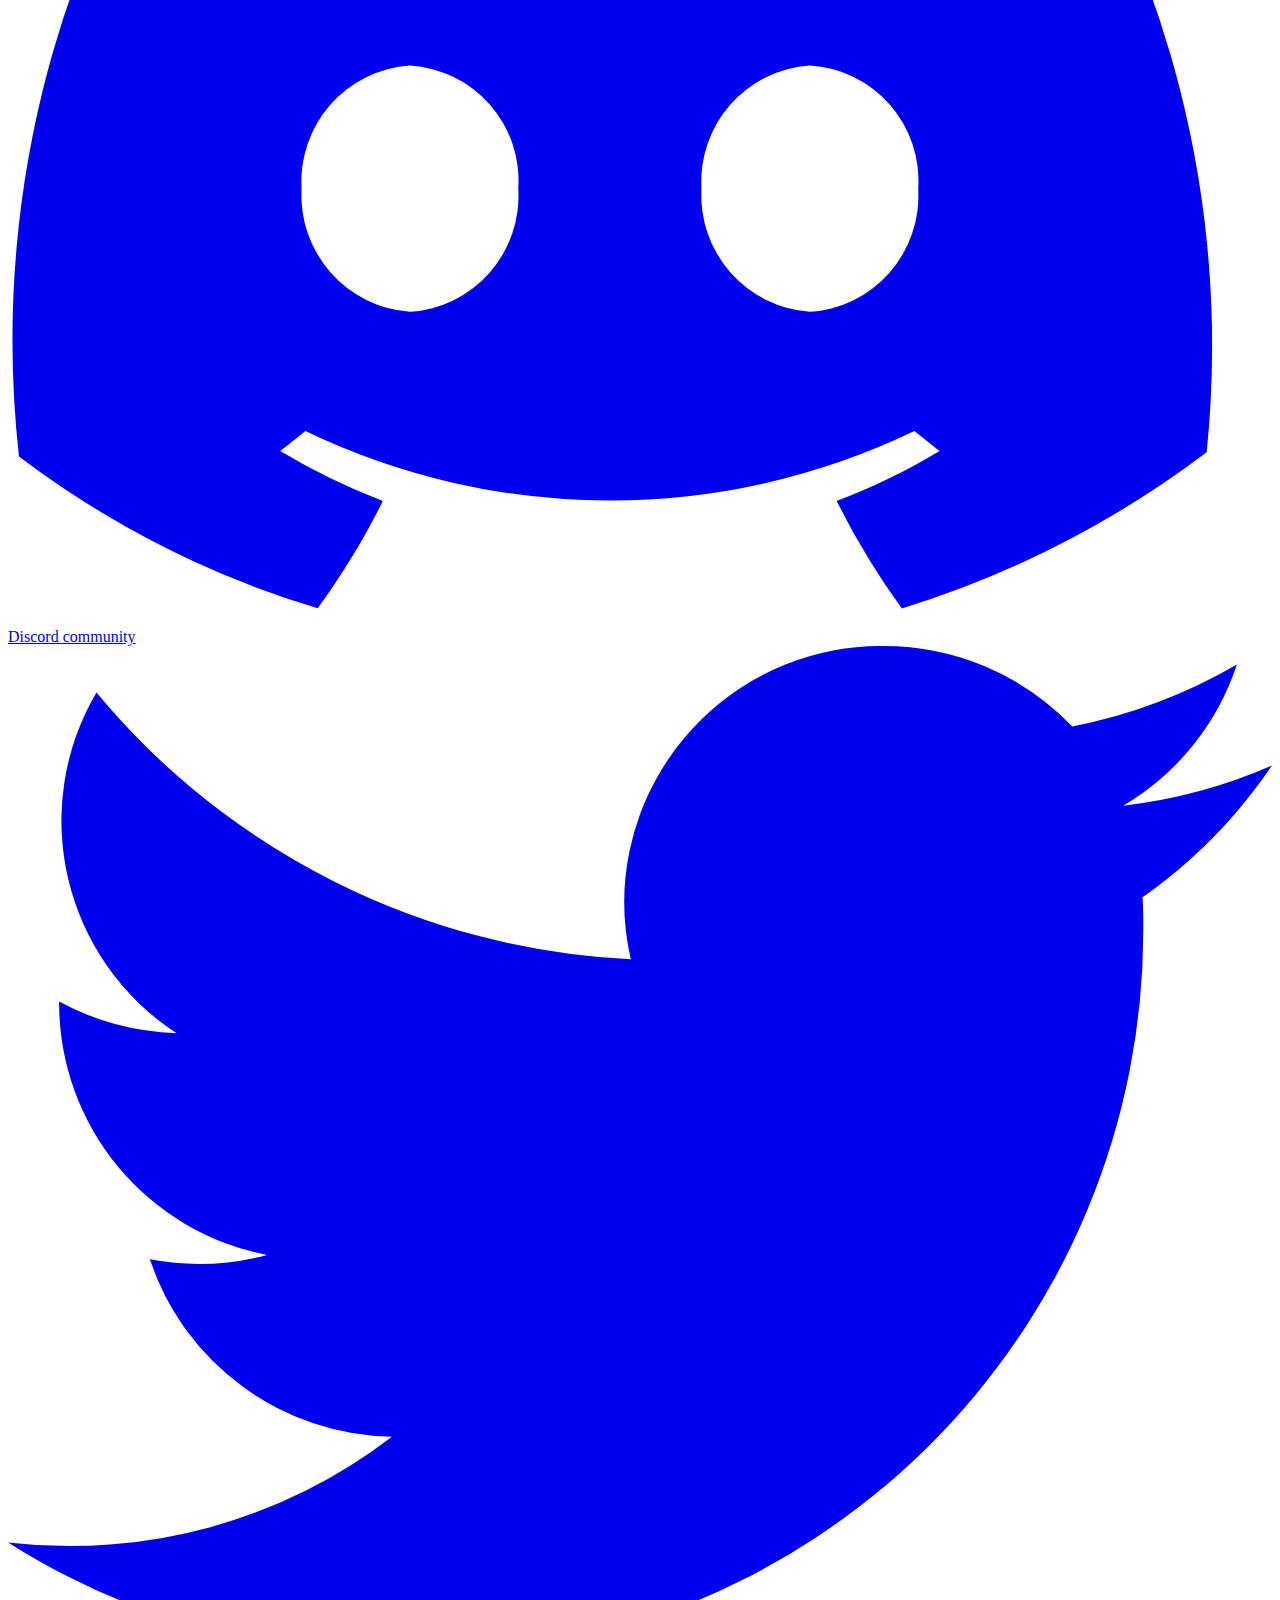
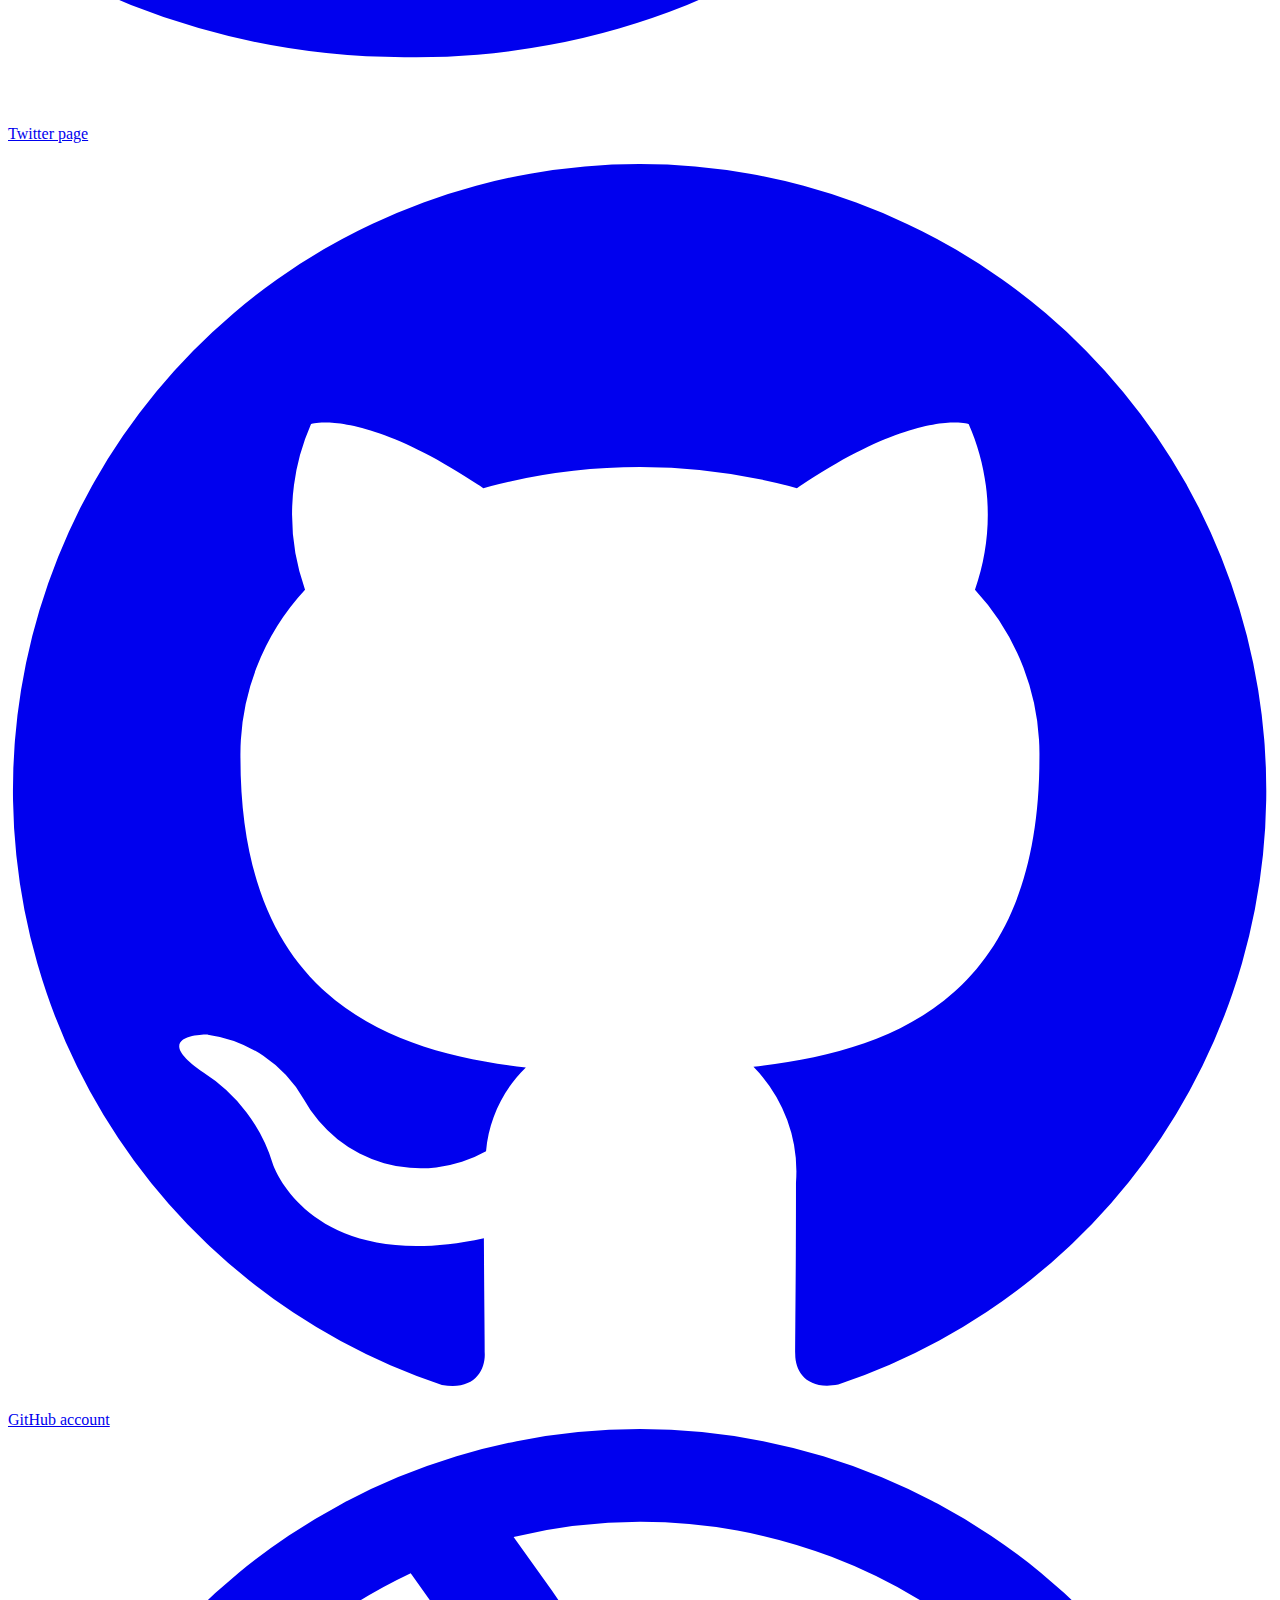
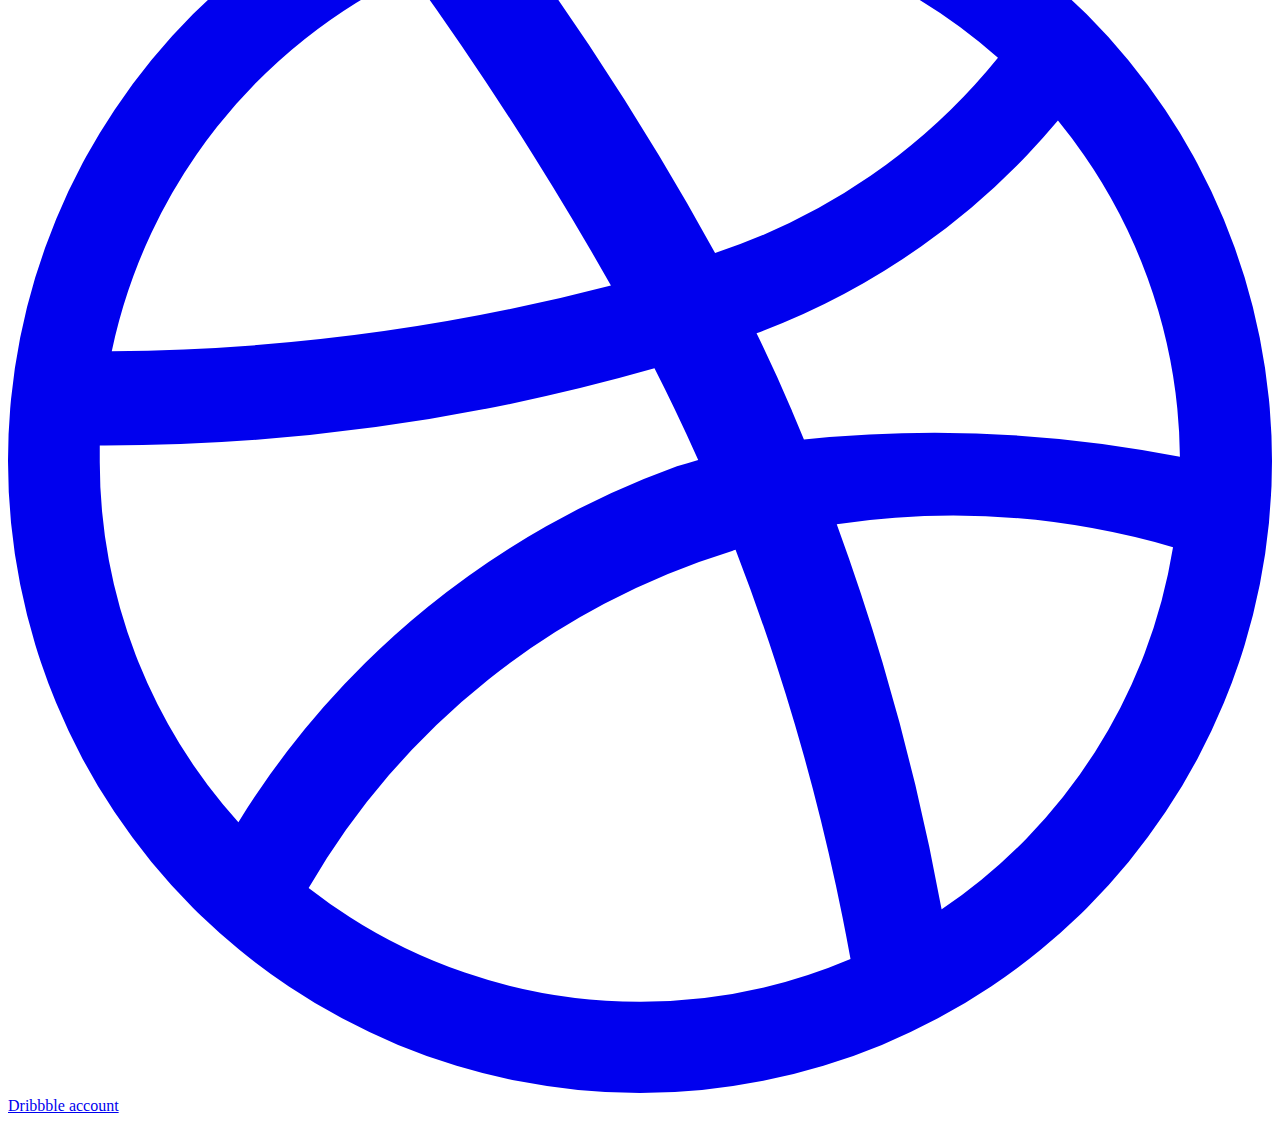
==== commit 37eb5c6b: "Add files via upload" ====
--- a/index.html
+++ b/index.html
@@ -8,19 +8,24 @@
     <link href="https://cdnjs.cloudflare.com/ajax/libs/flowbite/2.3.0/flowbite.min.css" rel="stylesheet" />
     <link rel="stylesheet" href="https://unpkg.com/@splidejs/splide@next/dist/css/splide.min.css">
     <script src="https://unpkg.com/@splidejs/splide@next"></script>
-    
+    <!-- Google tag (gtag.js) -->
+<script async src="https://www.googletagmanager.com/gtag/js?id=G-E9634TBWJK"></script>
+<script>
+  window.dataLayer = window.dataLayer || [];
+  function gtag(){dataLayer.push(arguments);}
+  gtag('js', new Date());
+
+  gtag('config', 'G-E9634TBWJK');
+</script>
     <link rel="stylesheet" href="style.css">
 </head>
-
 <style>
-  /* Additional custom styles */
   .article {
       
       border-radius: 12px;
       overflow: hidden;
       box-shadow: 0 4px 12px rgba(0, 0, 0, 0.1);
   }
-
   .article-title {
       color: #4a5568;
   }
@@ -28,7 +33,6 @@
   .article-content {
       color: #4a5568;
   }
-
   .read-more-btn {
       background-color: #fbbf24;
       color: #ffffff;
@@ -38,7 +42,6 @@
       border-radius: 4px;
       text-decoration: none;
   }
-
   .read-more-btn:hover {
       background-color: #805ad5;
   }
@@ -54,316 +57,353 @@
     .carousel-item {
       min-width: 100%;
     }
+    .carousel-item {
+            position: relative;
+            width: 100%;
+            height: 100%;
+            display: flex;
+            justify-content: center;
+            align-items: center;
+        }
+        .carousel-text {
+            position: absolute;
+            text-align: center;
+            color: black;
+            z-index: 10;
+        }
 </style>
-
-
 <body>
-  <section id="nav" class="bg-blue-900">
-    <nav class="nav">
-      <div class="max-w-screen-xl flex flex-wrap items-center justify-between mx-auto p-4">
-        <a href="#" class="flex items-center space-x-3 rtl:space-x-reverse">
-          <img src="image/a.png" class="h-8" alt="Logo">
-          <span class="self-center text-2xl font-semibold whitespace-nowrap text-white">THE MIRROR</span>
-        </a>
-        <div class="flex md:order-2 space-x-3 md:space-x-0 rtl:space-x-reverse">
-          <!-- Placeholder for future content or buttons -->
+ <!--Incase na gusto palagyan ng background
+<div class="bg-cover bg-center" style="background-image: url('https://e0.pxfuel.com/wallpapers/299/677/desktop-wallpaper-for-your-phone-data-src-aesthetic-light-purple-background-tip-violet.jpg');"-->
+<!--Hero Section-->
+<div class="flex justify-center items-center h-full">
+  <p id="currentDate" class="text-lg text--600 font-semibold mt-2"></p>
+</div>
+<!--Carousel na nag sslide-->
+<section id="carousel">
+  <div id="default-carousel" class="w-full relative mt-3 px-16" data-carousel="slide">
+      <!-- Carousel wrapper -->
+      <div class="relative h-56 overflow-hidden  md:h-96 w-full px-5 py-2 flex justify-between items-center">
+          <!-- Item 1 -->
+          <div class="hidden duration-700 ease-in-out carousel-item" data-carousel-item>
+              <img src="https://scontent.fmnl4-7.fna.fbcdn.net/v/t39.30808-6/309109961_466492918844551_5608857951586581210_n.jpg?_nc_cat=104&ccb=1-7&_nc_sid=86c6b0&_nc_eui2=AeGM2sxZ_hDB8YdKyHP287fiO3RrItf8iF47dGsi1_yIXve6rTBSRn1h8Yd2ynCAj6s-q-jdWfTNIhhPQoKf9wAw&_nc_ohc=nb8JDOvUmTQQ7kNvgEiMg86&_nc_ht=scontent.fmnl4-7.fna&oh=00_AYDmyppbptRHaDh-sfs4DsJTYHTTowyMUV87KuFSHH4APQ&oe=66954574" class="absolute block w-full h-full object-cover" alt="...">
+              <div class="carousel-text">
+                <h1 class="text-4xl font-bold"></h1>
+                <p class="mt-2"></p>
+              </div>
+          </div>
+          <!-- Item 2 -->
+          <div class="hidden duration-700 ease-in-out carousel-item" data-carousel-item>
+              <img src="https://scontent.fcrk1-3.fna.fbcdn.net/v/t39.30808-6/434076701_808319177995255_8586662001961312094_n.jpg?stp=cp6_dst-jpg&_nc_cat=101&ccb=1-7&_nc_sid=833d8c&_nc_eui2=AeFQcuQy0bb-yDh-TzYmK0u1wL0jBVh40fTAvSMFWHjR9AQJwwuUyEMVR8QKzp8BaZECvg5jY5c8UMZFEmCkXc8P&_nc_ohc=jYuPQdDiyPUQ7kNvgEOH_JP&_nc_ht=scontent.fcrk1-3.fna&oh=00_AYCcyhvrsGWzD5NHGIYqjs5Qp5D3IOMnRxFz9RjPlaFFSQ&oe=669E811A" class="absolute block w-full h-full object-cover" alt="...">
+              <div class="carousel-text">
+                  <h1 class="text-4xl font-bold"></h1>
+                  <p class="mt-2"></p>
+              </div>
+          </div>
+          <!-- Item 3 -->
+          <div class="hidden duration-700 ease-in-out carousel-item" data-carousel-item>
+              <img src="https://scontent.fcrk1-1.fna.fbcdn.net/v/t39.30808-6/441286528_839483401545499_5460269429252091425_n.jpg?_nc_cat=110&ccb=1-7&_nc_sid=833d8c&_nc_eui2=AeHJ2zf4Jj_c26GgZhQetVZ8jedxABcKM2aN53EAFwozZvvAAlNndW6ILYq1sDyF4-iYNROGfMln2vMe28iIW9xI&_nc_ohc=09xiXFUb4igQ7kNvgFka-6b&_nc_ht=scontent.fcrk1-1.fna&oh=00_AYDeeclfISMWJWs4w1K2_KTeRiUDGiQMe1Qzo6lNUgqXKg&oe=669EA115" class="absolute block w-full h-full object-cover" alt="...">
+              <div class="carousel-text">
+                  <h1 class="text-4xl font-bold"></h1>
+                  <p class="mt-2"></p>
+              </div>
+          </div>
+          <!-- Item 4 -->
+          <div class="hidden duration-700 ease-in-out carousel-item" data-carousel-item>
+              <img src="https://scontent.fcrk1-3.fna.fbcdn.net/v/t39.30808-6/434043416_808319061328600_58727013317992203_n.jpg?stp=cp6_dst-jpg&_nc_cat=100&ccb=1-7&_nc_sid=833d8c&_nc_eui2=AeE1QHytULkCDcgfubCeuY8xHIRqXE3SP10chGpcTdI_XTdIwy4-AwkSHvcBwBJkKCJrc857xFxamLjuVRrNgcu6&_nc_ohc=yonZYcPZhx4Q7kNvgEETJ_L&_nc_ht=scontent.fcrk1-3.fna&oh=00_AYD_-o2-_BtnSWtykly8etZO2NReS05t9WI_BMniM0SO3w&oe=669E693B" class="absolute block w-full h-full object-cover" alt="...">
+              <div class="carousel-text">
+                  <h1 class="text-4xl font-bold"></h1>
+                  <p class="mt-2"></p>
+              </div>
+          </div>
+          <!-- Item 5 -->
+          <div class="hidden duration-700 ease-in-out carousel-item" data-carousel-item>
+              <img src="https://scontent.fcrk1-1.fna.fbcdn.net/v/t39.30808-6/441286528_839483401545499_5460269429252091425_n.jpg?_nc_cat=110&ccb=1-7&_nc_sid=833d8c&_nc_eui2=AeHJ2zf4Jj_c26GgZhQetVZ8jedxABcKM2aN53EAFwozZvvAAlNndW6ILYq1sDyF4-iYNROGfMln2vMe28iIW9xI&_nc_ohc=09xiXFUb4igQ7kNvgFka-6b&_nc_ht=scontent.fcrk1-1.fna&oh=00_AYDeeclfISMWJWs4w1K2_KTeRiUDGiQMe1Qzo6lNUgqXKg&oe=669EA115" class="absolute block w-full h-full object-cover" alt="...">
+              <div class="carousel-text">
+                  <h1 class="text-4xl font-bold"></h1>
+                  <p class="mt-2"></p>
+              </div>
+          </div>
+      </div>
+      <!-- Slider indicators -->
+      <div class="absolute z-30 flex -translate-x-1/2 bottom-5 left-1/2 space-x-3 rtl:space-x-reverse">
+          <button type="button" class="w-3 h-3 rounded-full" aria-current="true" aria-label="Slide 1" data-carousel-slide-to="0"></button>
+          <button type="button" class="w-3 h-3 rounded-full" aria-current="false" aria-label="Slide 2" data-carousel-slide-to="1"></button>
+          <button type="button" class="w-3 h-3 rounded-full" aria-current="false" aria-label="Slide 3" data-carousel-slide-to="2"></button>
+          <button type="button" class="w-3 h-3 rounded-full" aria-current="false" aria-label="Slide 4" data-carousel-slide-to="3"></button>
+          <button type="button" class="w-3 h-3 rounded-full" aria-current="false" aria-label="Slide 5" data-carousel-slide-to="4"></button>
+      </div>
+      <!-- Slider controls -->
+      <button type="button" class="absolute top-0 start-0 z-30 flex items-center justify-center h-full px-4 cursor-pointer group focus:outline-none" data-carousel-prev>
+          <span class="inline-flex items-center justify-center w-10 h-10 rounded-full bg-white/30 dark:bg-gray-800/30 group-hover:bg-white/50 dark:group-hover:bg-gray-800/60 group-focus:ring-4 group-focus:ring-white dark:group-focus:ring-gray-800/70 group-focus:outline-none">
+              <svg class="w-4 h-4 text-white dark:text-gray-800 rtl:rotate-180" aria-hidden="true" xmlns="http://www.w3.org/2000/svg" fill="none" viewBox="0 0 6 10">
+                  <path stroke="currentColor" stroke-linecap="round" stroke-linejoin="round" stroke-width="2" d="M5 1 1 5l4 4"/>
+              </svg>
+              <span class="sr-only">Previous</span>
+          </span>
+      </button>
+      <button type="button" class="absolute top-0 end-0 z-30 flex items-center justify-center h-full px-4 cursor-pointer group focus:outline-none" data-carousel-next>
+          <span class="inline-flex items-center justify-center w-10 h-10 rounded-full bg-white/30 dark:bg-gray-800/30 group-hover:bg-white/50 dark:group-hover:bg-gray-800/60 group-focus:ring-4 group-focus:ring-white dark:group-focus:ring-gray-800/70 group-focus:outline-none">
+              <svg class="w-4 h-4 text-white dark:text-gray-800 rtl:rotate-180" aria-hidden="true" xmlns="http://www.w3.org/2000/svg" fill="none" viewBox="0 0 6 10">
+                  <path stroke="currentColor" stroke-linecap="round" stroke-linejoin="round" stroke-width="2" d="m1 9 4-4-4-4"/>
+              </svg>
+              <span class="sr-only">Next</span>
+          </span>
+      </button>
+  </div>
+</section>
+<br>
+<!--navs pindutan-->
+<section id="" class="">
+  <nav class="">
+    <div class="max-w-screen-xl mx-auto p-4 flex flex-wrap items-center justify-between">
+      <a href="#" class="flex items-center space-x-3">
+        <img src="image/a.png" class="h-8" alt="Logo">
+        <span class="self-center text-2xl font-semibold text-black border-b-2 border-violet-500">THE MIRROR</span>
+      </a>
+      <div class="flex md:order-2 space-x-3">
+        <!-- Placeholder for future content or buttons -->
+      </div>
+      <div class="hidden md:flex items-center justify-between w-full md:w-auto md:order-1 ml-auto" id="navbar-sticky">
+        <ul class="flex flex-col md:flex-row md:space-x-8 mt-4 md:mt-0 p-4 md:p-0 font-medium">
+          <li>
+            <a href="index.html" class="block py-2 px-3 text-black border-b-2 border-transparent hover:border-violet-500 focus:border-violet-500">HOME</a>
+          </li>
+          <li>
+            <a href="articles.html" class="block py-2 px-3 text-black border-b-2 border-transparent hover:border-violet-500 focus:border-violet-500">ARTICLES</a>
+          </li>
+          <li>
+            <a href="announcement.html" class="block py-2 px-3 text-black border-b-2 border-transparent hover:border-violet-500 focus:border-violet-500">ANNOUNCEMENT</a>
+          </li>
+          <li>
+            <a href="achivements.html" class="block py-2 px-3 text-black border-b-2 border-transparent hover:border-violet-500 focus:border-violet-500">ACHIEVEMENTS</a>
+          </li>
+          <li>
+            <a href="aboutpage.html" class="block py-2 px-3 text-black border-b-2 border-transparent hover:border-violet-500 focus:border-violet-500">ABOUT PAGE</a>
+          </li>
+        </ul> 
+      </div>
+    </div>
+  </nav>
+</section>
+  <!-- Articles Section -->
+  <section class=" p-6">
+      <div class="mt-4 text-center">
+          <h1 class="text-3xl font-bold">ARTICLES</h1>
+          <p class="text-gray-600 mt-2 font-semibold">This is a brief description of the main news. It provides a quick summary to grab the reader's attention.</p>
+      </div>
+      <br>
+      <br>
+      <div class="max-w-8xl mx-auto">
+          <div class="flex flex-wrap -mx-4">
+              <!-- Main Picture with Text -->
+              <div class="w-full lg:w-1/2 px-4 mb-6 lg:mb-0">
+                  <a href="article2.html">
+                      <img src="image/a.png" alt="Main News" class="w-full h-96 object-cover  shadow-md">
+                  </a>
+                  <div class="mt-4 text-center">
+                      <br>
+                      <h2 class="text-2xl font-bold mb-4">Main Article Title</h2>
+                      <p class="text-gray-600 mt-2 font-medium ">Lorem ipsum dolor sit amet consectetur adipisicing elit. Numquam laborum provident molestias molestiae quae officiis qui praesentium mollitia suscipit, inventore magni optio incidunt voluptatum eveniet cumque, voluptatibus, amet eligendi rerum!</p>
+                      <p class="text-gray-600 mt-2 font-semibold">July 23, 2024</p>
+                  </div>
+              </div>
+              <!-- Grid of 4 Pictures with Text -->
+              <div class="w-full lg:w-1/2 px-4 flex flex-col space-y-6">
+                  <!-- Article 1 -->
+                  <div class="flex space-x-4">
+                      <a href="article1.html" class="w-1/4">
+                          <img src="image/a.png" alt="News 1" class="w-full h-32 object-cover  shadow-md">
+                      </a>
+                      <div class="w-3/4">
+                          <h2 class="text-xl font-semibold">Article Title 1</h2>
+                          <p class="text-gray-600 mt-2">Lorem ipsum dolor sit amet consectetur adipisicing elit. Numquam laborum provident molestias molestiae quae officiis.</p>
+                          <p class="text-gray-600 mt-2 font-semibold">July 23, 2024</p>
+                      </div>
+                  </div>
+                  <!-- Article 2 -->
+                  <div class="flex space-x-4">
+                      <a href="article2.html" class="w-1/4">
+                          <img src="image/a.png" alt="News 2" class="w-full h-32 object-cover shadow-md">
+                      </a>
+                      <div class="w-3/4">
+                          <h2 class="text-xl font-semibold">Article Title 2</h2>
+                          <p class="text-gray-600 mt-2">Lorem ipsum dolor sit amet consectetur adipisicing elit. Numquam laborum provident molestias molestiae quae officiis.</p>
+                          <p class="text-gray-600 mt-2 font-semibold">July 23, 2024</p>
+                      </div>
+                  </div>
+                  <!-- Article 3 -->
+                  <div class="flex space-x-4">
+                      <a href="article2.html" class="w-1/4">
+                          <img src="image/a.png" alt="News 3" class="w-full h-32 object-cover  shadow-md">
+                      </a>
+                      <div class="w-3/4">
+                          <h2 class="text-xl font-semibold">Article Title 3</h2>
+                          <p class="text-gray-600 mt-2">Lorem ipsum dolor sit amet consectetur adipisicing elit. Numquam laborum provident molestias molestiae quae officiis.</p>
+                          <p class="text-gray-600 mt-2 font-semibold">July 23, 2024</p>
+                      </div>
+                  </div>
+                  <!-- Article 4 -->
+                  <div class="flex space-x-4">
+                      <a href="article1.html" class="w-1/4">
+                          <img src="image/a.png" alt="News 4" class="w-full h-32 object-cover  shadow-md">
+                      </a>
+                      <div class="w-3/4">
+                          <h2 class="text-xl font-semibold">Article Title 4</h2>
+                          <p class="text-gray-600 mt-2">Lorem ipsum dolor sit amet consectetur adipisicing elit. Numquam laborum provident molestias molestiae quae officiis.</p>
+                          <p class="text-gray-600 mt-2 font-semibold">July 23, 2024</p>
+                      </div>
+                  </div>
+              </div>
+          </div>
+      </div>
+  </section>
+<!---Achivements-->
+<section id="achievments" class="p-6">
+  <div class="max-w-7xl mx-auto">
+     <!-- Main Achievement with Text and Picture -->
+      <div class="flex flex-wrap items-center mb-8">
+          <div class="w-full lg:w-1/2 px-4 mb-6">
+              <img src="https://scontent.fcrk1-5.fna.fbcdn.net/v/t39.30808-6/434831202_817786707048502_6033755304355467245_n.jpg?_nc_cat=104&ccb=1-7&_nc_sid=127cfc&_nc_eui2=AeHSoRPno7c_oL2YZuZA9k74tTGPz9OwIl61MY_P07AiXiRDMkGUdr3z_KkEHpEHFUC8OHGgxnwECDMLIptmzerz&_nc_ohc=sEKAFrtd76UQ7kNvgElBAyj&_nc_ht=scontent.fcrk1-5.fna&oh=00_AYBvy2UjZTUCuSaSV_QwRaknQHb8zltp-SqDQpwtdQ1tLw&oe=669E7999" alt="Main Achievement" class="w-full h-auto ">
+          </div>
+          <div class="w-full lg:w-1/2 px-4 mb-6 lg:mb-0">
+              <h2 class="text-2xl font-bold mb-4">Main Achievement Title</h2>
+              <p class="text-gray-600">Lorem ipsum dolor sit amet consectetur adipisicing elit. Quaerat voluptatum sit, earum fugit perspiciatis quam tenetur dignissimos dolorum minima corrupti. Quas quam voluptatum eos cumque at veritatis, optio modi nihil!
+              Minima blanditiis praesentium illo saepe tempora atque obcaecati aut, at cupiditate maiores optio aliquid in enim nesciunt perferendis quidem expedita? Ab quia iste quasi nemo et facilis veniam nulla officia.
+              Non perspiciatis qui ut sequi natus libero earum numquam necessitatibus atque quidem ipsa totam ducimus dignissimos quos magni modi iusto explicabo asperiores voluptatem, dolorum velit pariatur. Unde quo labore voluptatem.
+              Explicabo doloribus provident maxime laborum debitis ratione quos totam earum nesciunt, odit eos? Excepturi eum similique maxime laudantium quibusdam. Ipsam eos cupiditate optio eligendi dolor sapiente quas architecto vero fugit?
+              Eligendi commodi culpa tenetur neque iste rerum, quis ea eveniet a et consequuntur quae recusandae veniam nesciunt mollitia nihil doloribus dolores quaerat ipsam ut! Necessitatibus nostrum cumque quia repellendus corrupti.
+              Amet deserunt consequatur totam, officiis dolorum voluptatibus pariatur facere quod quis ab expedita laborum incidunt enim eius vitae consequuntur voluptatem fugit? Minima mollitia dolorem iure accusamus quas asperiores corrupti tempora.
+              Neque rem nesciunt quos pariatur dolor incidunt mollitia necessitatibus, cumque facere adipisci maiores aperiam excepturi soluta voluptates tenetur. Eaque tempora magni deserunt ullam saepe officiis neque temporibus at aliquam ad.</p>
+              <p class="text-gray-600 mt-2">July 23, 2024</p>
+          </div>
+      </div>
+      <!-- Four Additional Achievements with Pictures -->
+      <section class="w-full mt-8">
+        <div class="carousel w-full max-w-7xl mx-auto   overflow-hidden">
+          <div class="carousel-inner">
+            <!-- Slide 1 -->
+            <div class="carousel-item grid grid-cols-2 sm:grid-cols-4 gap-4">
+              <div class="w-full px-2 mb-4">
+                <img src="https://scontent.fcrk1-5.fna.fbcdn.net/v/t39.30808-6/434703080_817088323785007_388690418068746462_n.jpg?_nc_cat=105&ccb=1-7&_nc_sid=833d8c&_nc_eui2=AeGY5EVlG2m6VIWAmbNqpLzD8EkqFOCMvJHwSSoU4Iy8kQ58TJh7jlcPMyKCT2w4MQEFw8MSrWXPqRsurLzq6Eje&_nc_ohc=_IPS6H3wV5oQ7kNvgF2lMyi&_nc_ht=scontent.fcrk1-5.fna&oh=00_AYD__fO8zsnc00Y9fI1v0FpD5tM6jjI2XKGn4nHYgPwpfQ&oe=669AF32A" alt="Image 1" class="rounded-lg w-full">
+              </div>
+              <div class="w-full px-2 mb-4">
+                <img src="https://scontent.fcrk1-1.fna.fbcdn.net/v/t39.30808-6/434202111_817081477119025_8010824712087334958_n.jpg?_nc_cat=107&ccb=1-7&_nc_sid=833d8c&_nc_eui2=AeFOluHxqkaee7XRvvZcq7mqWecx9TnPk6JZ5zH1Oc-TosnRwZixwclsw-hL_I7VCnePQQfLy_gW38FpqgamZIci&_nc_ohc=B7x1Wm3iE7kQ7kNvgHOsbo4&_nc_ht=scontent.fcrk1-1.fna&oh=00_AYAxizGfGxJjSHqdLLPJl8HVMEjyl39pGjR4RDQ9SbcplQ&oe=669AE85A" alt="Image 2" class="rounded-lg w-full">
+              </div>
+              <div class="w-full px-2 mb-4">
+                <img src="https://scontent.fcrk1-3.fna.fbcdn.net/v/t39.30808-6/435703175_817081497119023_1503442731914044424_n.jpg?_nc_cat=106&ccb=1-7&_nc_sid=833d8c&_nc_eui2=AeEst1HyY0DEsIjJPF1ySOMR8Po_vYkKD-rw-j-9iQoP6gnOgu5raSVnKJbXVrtj5YlN5BjwqBpvTu5FVEhIUd1i&_nc_ohc=_ma3GQbq3SQQ7kNvgG2bu5G&_nc_ht=scontent.fcrk1-3.fna&oh=00_AYCQm-UXvBLx8-QmbUVph83vK3t1dsEF6ZE2MJan_5fy-A&oe=669AED96" alt="Image 3" class="rounded-lg w-full">
+              </div>
+              <div class="w-full px-2 mb-4">
+                <img src="https://scontent.fcrk1-5.fna.fbcdn.net/v/t39.30808-6/434703080_817088323785007_388690418068746462_n.jpg?_nc_cat=105&ccb=1-7&_nc_sid=833d8c&_nc_eui2=AeGY5EVlG2m6VIWAmbNqpLzD8EkqFOCMvJHwSSoU4Iy8kQ58TJh7jlcPMyKCT2w4MQEFw8MSrWXPqRsurLzq6Eje&_nc_ohc=_IPS6H3wV5oQ7kNvgF2lMyi&_nc_ht=scontent.fcrk1-5.fna&oh=00_AYD__fO8zsnc00Y9fI1v0FpD5tM6jjI2XKGn4nHYgPwpfQ&oe=669AF32A" alt="Image 4" class="rounded-lg w-full">
+              </div>
+            </div>
+            <!-- Slide 2 -->
+            <div class="carousel-item grid grid-cols-2 sm:grid-cols-4 gap-4">
+              <div class="w-full px-2 mb-4">
+                <img src="https://scontent.fcrk1-5.fna.fbcdn.net/v/t39.30808-6/434703080_817088323785007_388690418068746462_n.jpg?_nc_cat=105&ccb=1-7&_nc_sid=833d8c&_nc_eui2=AeGY5EVlG2m6VIWAmbNqpLzD8EkqFOCMvJHwSSoU4Iy8kQ58TJh7jlcPMyKCT2w4MQEFw8MSrWXPqRsurLzq6Eje&_nc_ohc=_IPS6H3wV5oQ7kNvgF2lMyi&_nc_ht=scontent.fcrk1-5.fna&oh=00_AYD__fO8zsnc00Y9fI1v0FpD5tM6jjI2XKGn4nHYgPwpfQ&oe=669AF32A" alt="Image 5" class="rounded-lg w-full">
+              </div>
+              <div class="w-full px-2 mb-4">
+                <img src="https://scontent.fcrk1-1.fna.fbcdn.net/v/t39.30808-6/434202111_817081477119025_8010824712087334958_n.jpg?_nc_cat=107&ccb=1-7&_nc_sid=833d8c&_nc_eui2=AeFOluHxqkaee7XRvvZcq7mqWecx9TnPk6JZ5zH1Oc-TosnRwZixwclsw-hL_I7VCnePQQfLy_gW38FpqgamZIci&_nc_ohc=B7x1Wm3iE7kQ7kNvgHOsbo4&_nc_ht=scontent.fcrk1-1.fna&oh=00_AYAxizGfGxJjSHqdLLPJl8HVMEjyl39pGjR4RDQ9SbcplQ&oe=669AE85A" alt="Image 6" class="rounded-lg w-full">
+              </div>
+              <div class="w-full px-2 mb-4">
+                <img src="https://scontent.fcrk1-3.fna.fbcdn.net/v/t39.30808-6/435703175_817081497119023_1503442731914044424_n.jpg?_nc_cat=106&ccb=1-7&_nc_sid=833d8c&_nc_eui2=AeEst1HyY0DEsIjJPF1ySOMR8Po_vYkKD-rw-j-9iQoP6gnOgu5raSVnKJbXVrtj5YlN5BjwqBpvTu5FVEhIUd1i&_nc_ohc=_ma3GQbq3SQQ7kNvgG2bu5G&_nc_ht=scontent.fcrk1-3.fna&oh=00_AYCQm-UXvBLx8-QmbUVph83vK3t1dsEF6ZE2MJan_5fy-A&oe=669AED96" alt="Image 7" class="rounded-lg w-full">
+              </div>
+              <div class="w-full px-2 mb-4">
+                <img src="https://scontent.fcrk1-5.fna.fbcdn.net/v/t39.30808-6/434831202_817786707048502_6033755304355467245_n.jpg?_nc_cat=104&ccb=1-7&_nc_sid=127cfc&_nc_eui2=AeHSoRPno7c_oL2YZuZA9k74tTGPz9OwIl61MY_P07AiXiRDMkGUdr3z_KkEHpEHFUC8OHGgxnwECDMLIptmzerz&_nc_ohc=OECPezRwFSkQ7kNvgEBibY0&_nc_ht=scontent.fcrk1-5.fna&oh=00_AYC60-9JOikvDmh8TZjq7HhMa-71F7qr7eBcWpohkQSmTQ&oe=669ABD59" alt="Image 8" class="rounded-lg w-full">
+              </div>
+            </div>
+          </div>
+          <button id="prev" class="absolute top-1/2 left-0 transform -translate-y-1/2 bg-gray-800 text-white p-2 rounded-full hover:bg-gray-700 transition">‹</button>
+          <button id="next" class="absolute top-1/2 right-0 transform -translate-y-1/2 bg-gray-800 text-white p-2 rounded-full hover:bg-gray-700 transition">›</button>
         </div>
-        <div class="items-center justify-between hidden w-full md:flex md:w-auto md:order-1" id="navbar-sticky">
-          <ul class="flex flex-col p-4 md:p-0 mt-4 font-medium md:space-x-8 rtl:space-x-reverse md:flex-row md:mt-0">
-            <li>
-              <a href="index.html" class="block py-2 px-3 text-white rounded md:bg-transparent md:text-white-700 md:p-0 hover:text-yellow-500">HOME</a>
-            </li>
-            <li>
-              <a href="articles.html" class="block py-2 px-3 text-white rounded md:bg-transparent md:text-white-700 md:p-0 hover:text-yellow-500">ARTICLES</a>
-            </li>
-            <li>
-              <a href="announcement.html" class="block py-2 px-3 text-white rounded md:bg-transparent md:text-white-700 md:p-0 hover:text-yellow-500">ANNOUNCEMENT</a>
-            </li>
-            <li>
-              <a href="achivements.html" class="block py-2 px-3 text-white rounded md:bg-transparent md:text-white-700 md:p-0 hover:text-yellow-500">ACHIEVEMENTS</a>
-            </li>
-            <li>
-              <a href="aboutpage.html" class="block py-2 px-3 text-white rounded md:bg-transparent md:text-white-700 md:p-0 hover:text-yellow-500">ABOUT PAGE</a>
-            </li>
-          </ul> 
-        </div>
-      </div>
-    </nav>
-  </section>
-  
-
-<!--Background-->
-<div class="bg-cover bg-center" style="background-image: url('https://e0.pxfuel.com/wallpapers/299/677/desktop-wallpaper-for-your-phone-data-src-aesthetic-light-purple-background-tip-violet.jpg');">
-<!--Hero Section-->
-
-<section id="carousel">
-    <div id="default-carousel" class="w-full relative mt-3 px-16" data-carousel="slide">
-        <!-- Carousel wrapper -->
-        <div class="relative h-56 overflow-hidden rounded-lg md:h-96 w-full px-5 py-2 flex justify-between items-center">
-          <!-- Item 1 -->
-          <div class="hidden duration-700 ease-in-out" data-carousel-item>
-            <img
-              src="https://scontent.fmnl4-3.fna.fbcdn.net/v/t39.30808-6/362920615_668484695312038_7090780689769762971_n.png?_nc_cat=110&ccb=1-7&_nc_sid=cc71e4&_nc_eui2=AeFN7gqtJoqu9qkktbPShNY9V3uBnBdKh5JXe4GcF0qHkiRU97ImsUhDgQtOwW6T1lZquq01XcMlJZhs4E7a1xXn&_nc_ohc=bz9iJrEGiQUQ7kNvgFpPWxF&_nc_ht=scontent.fmnl4-3.fna&oh=00_AYCy4vphrN2No5cGA7GdKSO0yEoPhMgaSrUEn_NFjrz36g&oe=669547FE"
-              class="absolute block w-full -translate-x-1/2 -translate-y-1/2 top-1/2 left-1/2" alt="...">
-          </div>
-          <!-- Item 2 -->
-          <div class="hidden duration-700 ease-in-out" data-carousel-item>
-            <img
-              src="https://scontent.fmnl4-7.fna.fbcdn.net/v/t39.30808-6/309109961_466492918844551_5608857951586581210_n.jpg?_nc_cat=104&ccb=1-7&_nc_sid=86c6b0&_nc_eui2=AeGM2sxZ_hDB8YdKyHP287fiO3RrItf8iF47dGsi1_yIXve6rTBSRn1h8Yd2ynCAj6s-q-jdWfTNIhhPQoKf9wAw&_nc_ohc=nb8JDOvUmTQQ7kNvgEiMg86&_nc_ht=scontent.fmnl4-7.fna&oh=00_AYDmyppbptRHaDh-sfs4DsJTYHTTowyMUV87KuFSHH4APQ&oe=66954574"
-              class="absolute block w-full -translate-x-1/2 -translate-y-1/2 top-1/2 left-1/2" alt="...">
-          </div>
-          <!-- Item 3 -->
-          <div class="hidden duration-700 ease-in-out" data-carousel-item>
-            <img
-              src="https://scontent.fmnl4-3.fna.fbcdn.net/v/t39.30808-6/362920615_668484695312038_7090780689769762971_n.png?_nc_cat=110&ccb=1-7&_nc_sid=cc71e4&_nc_eui2=AeFN7gqtJoqu9qkktbPShNY9V3uBnBdKh5JXe4GcF0qHkiRU97ImsUhDgQtOwW6T1lZquq01XcMlJZhs4E7a1xXn&_nc_ohc=bz9iJrEGiQUQ7kNvgFpPWxF&_nc_ht=scontent.fmnl4-3.fna&oh=00_AYCy4vphrN2No5cGA7GdKSO0yEoPhMgaSrUEn_NFjrz36g&oe=669547FE"
-              class="absolute block w-full -translate-x-1/2 -translate-y-1/2 top-1/2 left-1/2" alt="...">
-          </div>
-          <!-- Item 4 -->
-          <div class="hidden duration-700 ease-in-out" data-carousel-item>
-            <img
-              src="https://scontent.fmnl4-7.fna.fbcdn.net/v/t39.30808-6/309109961_466492918844551_5608857951586581210_n.jpg?_nc_cat=104&ccb=1-7&_nc_sid=86c6b0&_nc_eui2=AeGM2sxZ_hDB8YdKyHP287fiO3RrItf8iF47dGsi1_yIXve6rTBSRn1h8Yd2ynCAj6s-q-jdWfTNIhhPQoKf9wAw&_nc_ohc=nb8JDOvUmTQQ7kNvgEiMg86&_nc_ht=scontent.fmnl4-7.fna&oh=00_AYDmyppbptRHaDh-sfs4DsJTYHTTowyMUV87KuFSHH4APQ&oe=66954574"
-              class="absolute block w-full -translate-x-1/2 -translate-y-1/2 top-1/2 left-1/2" alt="...">
-          </div>
-          <!-- Item 5 -->
-          <div class="hidden duration-700 ease-in-out" data-carousel-item>
-            <img
-              src="https://scontent.fmnl4-3.fna.fbcdn.net/v/t39.30808-6/362920615_668484695312038_7090780689769762971_n.png?_nc_cat=110&ccb=1-7&_nc_sid=cc71e4&_nc_eui2=AeFN7gqtJoqu9qkktbPShNY9V3uBnBdKh5JXe4GcF0qHkiRU97ImsUhDgQtOwW6T1lZquq01XcMlJZhs4E7a1xXn&_nc_ohc=bz9iJrEGiQUQ7kNvgFpPWxF&_nc_ht=scontent.fmnl4-3.fna&oh=00_AYCy4vphrN2No5cGA7GdKSO0yEoPhMgaSrUEn_NFjrz36g&oe=669547FE"
-              class="absolute block w-full -translate-x-1/2 -translate-y-1/2 top-1/2 left-1/2" alt="...">
-          </div>
-        </div>
-        <!-- Slider indicators -->
-        <div class="absolute z-30 flex -translate-x-1/2 bottom-5 left-1/2 space-x-3 rtl:space-x-reverse">
-          <button type="button" class="w-3 h-3 rounded-full" aria-current="true" aria-label="Slide 1"
-            data-carousel-slide-to="0"></button>
-          <button type="button" class="w-3 h-3 rounded-full" aria-current="false" aria-label="Slide 2"
-            data-carousel-slide-to="1"></button>
-          <button type="button" class="w-3 h-3 rounded-full" aria-current="false" aria-label="Slide 3"
-            data-carousel-slide-to="2"></button>
-          <button type="button" class="w-3 h-3 rounded-full" aria-current="false" aria-label="Slide 4"
-            data-carousel-slide-to="3"></button>
-          <button type="button" class="w-3 h-3 rounded-full" aria-current="false" aria-label="Slide 5"
-            data-carousel-slide-to="4"></button>
-        </div>
-        <!-- Slider controls -->
-        <button type="button"
-          class="absolute top-0 start-0 z-30 flex items-center justify-center h-full px-4 cursor-pointer group focus:outline-none"
-          data-carousel-prev>
-          <span
-            class="inline-flex items-center justify-center w-10 h-10 rounded-full bg-white/30 dark:bg-gray-800/30 group-hover:bg-white/50 dark:group-hover:bg-gray-800/60 group-focus:ring-4 group-focus:ring-white dark:group-focus:ring-gray-800/70 group-focus:outline-none">
-            <svg class="w-4 h-4 text-white dark:text-gray-800 rtl:rotate-180" aria-hidden="true"
-              xmlns="http://www.w3.org/2000/svg" fill="none" viewBox="0 0 6 10">
-              <path stroke="currentColor" stroke-linecap="round" stroke-linejoin="round" stroke-width="2"
-                d="M5 1 1 5l4 4" />
-            </svg>
-            <span class="sr-only">Previous</span>
-          </span>
-        </button>
-        <button type="button"
-          class="absolute top-0 end-0 z-30 flex items-center justify-center h-full px-4 cursor-pointer group focus:outline-none"
-          data-carousel-next>
-          <span
-            class="inline-flex items-center justify-center w-10 h-10 rounded-full bg-white/30 dark:bg-gray-800/30 group-hover:bg-white/50 dark:group-hover:bg-gray-800/60 group-focus:ring-4 group-focus:ring-white dark:group-focus:ring-gray-800/70 group-focus:outline-none">
-            <svg class="w-4 h-4 text-white dark:text-gray-800 rtl:rotate-180" aria-hidden="true"
-              xmlns="http://www.w3.org/2000/svg" fill="none" viewBox="0 0 6 10">
-              <path stroke="currentColor" stroke-linecap="round" stroke-linejoin="round" stroke-width="2"
-                d="m1 9 4-4-4-4" />
-            </svg>
-            <span class="sr-only">Next</span>
-          </span>
-        </button>
-      </div>
-    </section>
-    <!-- hero secti-->
-    
-
-
-
-<!--articles-->
-
-
-
-  <!-- Articles Section -->
-  <section id="articles" class="container mx-auto py-12 px-4">
-    <div class="grid grid-cols-1 md:grid-cols-2 lg:grid-cols-4 gap-8">
-        <!-- Article 1 -->
-        <div class="article rounded-lg shadow-md overflow-hidden">
-            <img src="image/a.png" alt="Article 1" class="w-full h-56 object-cover">
-            <div class="p-6">
-                <h3 class="text-xl font-semibold mb-2 article-title">Article Title Here</h3>
-                <p class="text-gray-700 article-content">Lorem ipsum dolor sit amet consectetur adipisicing elit. Ducimus quam cumque nam ipsam? Esse quaerat optio repudiandae, at, adipisci commodi nesciunt nobis laboriosam nihil quam illo veritatis enim magni distinctio!</p>
-                <a href="article1.html" class="read-more-btn mt-4 block text-center text-violet-500 hover:text-yellow-600">Read more</a>
-            </div>
-        </div>
-
-        <!-- Article 2 -->
-        <div class="article  rounded-lg shadow-md overflow-hidden">
-            <img src="image/a.png" alt="Article 2" class="w-full h-56 object-cover">
-            <div class="p-6">
-                <h3 class="text-xl font-semibold mb-2 article-title">Another Article Title</h3>
-                <p class="text-gray-700 article-content">Lorem ipsum dolor sit amet consectetur adipisicing elit. Ducimus quam cumque nam ipsam? Esse quaerat optio repudiandae, at, adipisci commodi nesciunt nobis laboriosam nihil quam illo veritatis enim magni distinctio!</p>
-                <a href="article1.html" class="read-more-btn mt-4 block text-center text-violet-500 hover:text-yellow-600">Read more</a>
-            </div>
-        </div>
-
-        <!-- Article 3 -->
-        <div class="article  rounded-lg shadow-md overflow-hidden">
-            <img src="image/a.png" alt="Article 3" class="w-full h-56 object-cover">
-            <div class="p-6">
-                <h3 class="text-xl font-semibold mb-2 article-title">Third Article Title</h3>
-                <p class="text-gray-700 article-content">Lorem ipsum dolor sit amet consectetur adipisicing elit. Ducimus quam cumque nam ipsam? Esse quaerat optio repudiandae, at, adipisci commodi nesciunt nobis laboriosam nihil quam illo veritatis enim magni distinctio!</p>
-                <a href="#" class="read-more-btn mt-4 block text-center text-violet-500 hover:text-yellow-600">Read more</a>
-            </div>
-        </div>
-
-        <!-- Article 4 -->
-        <div class="article  rounded-lg shadow-md overflow-hidden">
-            <img src="image/a.png" alt="Article 4" class="w-full h-56 object-cover">
-            <div class="p-6">
-                <h3 class="text-xl font-semibold mb-2 article-title">Fourth Article Title</h3>
-                <p class="text-gray-700 article-content">Lorem ipsum dolor sit amet consectetur adipisicing elit. Ducimus quam cumque nam ipsam? Esse quaerat optio repudiandae, at, adipisci commodi nesciunt nobis laboriosam nihil quam illo veritatis enim magni distinctio!</p>
-                <a href="article1.html" class="read-more-btn mt-4 block text-center text-violet-500 hover:text-yellow-600">Read more</a>
-            </div>
-        </div>
-    </div>
+      </section>
+  </div>
 </section>
-
-
-
-
-
-<div class="container mx-auto px-4 py-8">
-<div class="grid grid-cols-1 md:grid-cols-2 gap-4">
-  <article class="shadow rounded overflow-hidden">
-    <img src="image/a.png" alt="..." class="w-full h-48 object-cover">
-    <div class="p-4">
-      <h3 class="text-lg font-medium mb-2">Breaking News</h3>
-      <div class="text-gray-500 mb-4">July 8, 2024</div>
-      <p class="text-sm">BY MARY HIGHTOWER Lack of personnel and sketchy maps are among the stumbling blocks as the Environmental Protection Agency works pesticide approvals through...</p>
-      <a href="article1.html" class="read-more-btn mt-4 block text-center text-violet-500 hover:text-yellow-600">Read more</a>
-    </div>
-  </article>
-  <article class="shadow rounded overflow-hidden">
-    <img src="image/a.png" alt="..." class="w-full h-48 object-cover">
-    <div class="p-4">
-      <h3 class="text-lg font-medium mb-2">Breaking News</h3>
-      <div class="text-gray-500 mb-4">July 8, 2024</div>
-      <p class="text-sm">BY MARY HIGHTOWER Lack of personnel and sketchy maps are among the stumbling blocks as the Environmental Protection Agency works pesticide approvals through...</p>
-      <a href="article1.html" class="read-more-btn mt-4 block text-center text-violet-500 hover:text-yellow-600">Read more</a>
-    </div>
-  </article>
-  <article class="shadow rounded overflow-hidden">
-    <img src="image/a.png" alt="..." class="w-full h-48 object-cover">
-    <div class="p-4">
-      <h3 class="text-lg font-medium mb-2">Breaking News</h3>
-      <div class="text-gray-500 mb-4">July 8, 2024</div>
-      <p class="text-sm">BY MARY HIGHTOWER Lack of personnel and sketchy maps are among the stumbling blocks as the Environmental Protection Agency works pesticide approvals through...</p>
-      <a href="article1.html" class="read-more-btn mt-4 block text-center text-violet-500 hover:text-yellow-600">Read more</a>
-    </div>
-  </article>
-  <article class="shadow rounded overflow-hidden">
-    <img src="image/a.png" alt="..." class="w-full h-48 object-cover">
-    <div class="p-4">
-      <h3 class="text-lg font-medium mb-2">Breaking News</h3>
-      <div class="text-gray-500 mb-4">July 8, 2024</div>
-      <p class="text-sm">BY MARY HIGHTOWER Lack of personnel and sketchy maps are among the stumbling blocks as the Environmental Protection Agency works pesticide approvals through...</p>
-      <a href="article1.html" class="read-more-btn mt-4 block text-center text-violet-500 hover:text-yellow-600">Read more</a>
-    </div>
-  </article>
+<!--Pinatawag ko kayong lahat!-->
+<div class="container relative flex flex-col justify-between h-full max-w-7xl px-10 mx-auto xl:px-0 mt-5">
+  <div class="w-full">
+      <div class="flex flex-col w-full mb-10 sm:flex-row">
+          <div class="w-full mb-10 sm:mb-0 sm:w-1/2">
+              <div class="relative h-full ml-0 mr-0 sm:mr-10">
+                  <span class="absolute top-0 left-0 w-full h-full mt-1 ml-1 bg-indigo-500 rounded-lg"></span>
+                  <div class="relative h-full p-5 bg-white border-2 border-indigo-500 rounded-lg">
+                      <div class="flex items-center -mt-1">
+                          <h3 class="my-2 ml-3 text-lg font-bold text-gray-800">ANNOUNCEMENT!</h3>
+                      </div>
+                      <p class="mt-3 mb-1 text-xs font-medium text-indigo-500 uppercase">------------</p>
+                      <p class="mb-2 text-gray-600">Lorem ipsum, dolor sit amet consectetur adipisicing elit. Vitae magnam ut hic sed, nisi eum dolorum aut magni amet excepturi rem necessitatibus rerum tempore harum adipisci incidunt eveniet non.</p>
+                  </div>
+              </div>
+          </div>
+          <div class="w-full sm:w-1/2">
+              <div class="relative h-full ml-0 md:mr-10">
+                  <span class="absolute top-0 left-0 w-full h-full mt-1 ml-1 bg-purple-500 rounded-lg"></span>
+                  <div class="relative h-full p-5 bg-white border-2 border-purple-500 rounded-lg">
+                      <div class="flex items-center -mt-1">
+                          <h3 class="my-2 ml-3 text-lg font-bold text-gray-800">ANNOUNCEMENT!</h3>
+                      </div>
+                      <p class="mt-3 mb-1 text-xs font-medium text-purple-500 uppercase">------------</p>
+                      <p class="mb-2 text-gray-600">Lorem ipsum, dolor sit amet consectetur adipisicing elit. Vitae magnam ut hic sed, nisi eum dolorum aut magni amet excepturi rem necessitatibus rerum tempore harum adipisci incidunt eveniet non.</p>
+                  </div>
+              </div>
+          </div>
+      </div>
+      <div class="flex flex-col w-full mb-5 sm:flex-row">
+          <div class="w-full mb-10 sm:mb-0 sm:w-1/2">
+              <div class="relative h-full ml-0 mr-0 sm:mr-10">
+                  <span class="absolute top-0 left-0 w-full h-full mt-1 ml-1 bg-blue-400 rounded-lg"></span>
+                  <div class="relative h-full p-5 bg-white border-2 border-blue-400 rounded-lg">
+                      <div class="flex items-center -mt-1">
+                          <h3 class="my-2 ml-3 text-lg font-bold text-gray-800">ANNOUNCEMENT!</h3>
+                      </div>
+                      <p class="mt-3 mb-1 text-xs font-medium text-blue-400 uppercase">------------</p>
+                      <p class="mb-2 text-gray-600">Lorem ipsum, dolor sit amet consectetur adipisicing elit. Vitae magnam ut hic sed, nisi eum dolorum aut magni amet excepturi rem necessitatibus rerum tempore harum adipisci incidunt eveniet non.</p>
+                  </div>
+              </div>
+          </div>
+          <div class="w-full mb-10 sm:mb-0 sm:w-1/2">
+              <div class="relative h-full ml-0 mr-0 sm:mr-10">
+                  <span class="absolute top-0 left-0 w-full h-full mt-1 ml-1 bg-yellow-400 rounded-lg"></span>
+                  <div class="relative h-full p-5 bg-white border-2 border-yellow-400 rounded-lg">
+                      <div class="flex items-center -mt-1">
+                          <h3 class="my-2 ml-3 text-lg font-bold text-gray-800">ANNOUNCEMENT!</h3>
+                      </div>
+                      <p class="mt-3 mb-1 text-xs font-medium text-yellow-400 uppercase">------------</p>
+                      <p class="mb-2 text-gray-600">Lorem ipsum, dolor sit amet consectetur adipisicing elit. Vitae magnam ut hic sed, nisi eum dolorum aut magni amet excepturi rem necessitatibus rerum tempore harum adipisci incidunt eveniet non.</p>
+                  </div>
+              </div>
+          </div>
+          <div class="w-full sm:w-1/2">
+              <div class="relative h-full ml-0 md:mr-10">
+                  <span class="absolute top-0 left-0 w-full h-full mt-1 ml-1 bg-green-500 rounded-lg"></span>
+                  <div class="relative h-full p-5 bg-white border-2 border-green-500 rounded-lg">
+                      <div class="flex items-center -mt-1">
+                          <h3 class="my-2 ml-3 text-lg font-bold text-gray-800">ANNOUNCEMENT!</h3>
+                      </div>
+                      <p class="mt-3 mb-1 text-xs font-medium text-green-500 uppercase">------------</p>
+                      <p class="mb-2 text-gray-600">Lorem ipsum, dolor sit amet consectetur adipisicing elit. Vitae magnam ut hic sed, nisi eum dolorum aut magni amet excepturi rem necessitatibus rerum tempore harum adipisci incidunt eveniet non.</p>
+                  </div>
+              </div>
+          </div>
+      </div>
   </div>
 </div>
-
-<!--announcement -->
-<section id="achievements" class="py-12">
-  <div class="max-w-screen-xl mx-auto px-4">
-      <div class="flex flex-wrap items-start">
-          <div class="w-full lg:w-1/2 lg:pr-8">
-              <h2 class="text-center text-3xl font-bold mb-4">ACHIEVEMENTS</h2>
-              <p class="text-center text-gray-700 leading-relaxed">
-                  Lorem ipsum dolor sit amet consectetur adipisicing elit. Similique voluptatem ducimus totam architecto vel incidunt porro odit, commodi minima? Repellat et, hic eligendi mollitia non deleniti necessitatibus fugiat cumque a. Recusandae aperiam nesciunt earum sequi odio nulla commodi repellendus, enim sapiente, quidem porro! Veritatis possimus ipsum, natus perspiciatis quam aliquam, obcaecati ipsam esse suscipit temporibus similique blanditiis aperiam atque. Itaque. Doloribus ullam debitis ea eligendi! Nisi nemo blanditiis, culpa perspiciatis quibusdam sit amet, accusamus totam esse eligendi obcaecati enim dicta quo provident nulla reprehenderit nesciunt debitis assumenda at cupiditate! Voluptatum.
-              </p>
-          </div>
-          <div class="w-full lg:w-1/2 mt-8 lg:mt-0">
-              <div class="aspect-w-16 aspect-h-9">
-                <iframe src="https://www.facebook.com/plugins/video.php?height=314&href=https%3A%2F%2Fwww.facebook.com%2F100064058944301%2Fvideos%2F3851809058385296%2F&show_text=false&width=560&t=0" width="560" height="314" style="border:none;overflow:hidden" scrolling="no" frameborder="0" allowfullscreen="true" allow="autoplay; clipboard-write; encrypted-media; picture-in-picture; web-share" allowFullScreen="true"></iframe>
-              </div>
-          </div>
-          <section class="w-full mt-8">
-            <div class="carousel w-full max-w-7xl mx-auto shadow-lg rounded-lg overflow-hidden">
-              <div class="carousel-inner">
-                <!-- Slide 1 -->
-                <div class="carousel-item grid grid-cols-2 sm:grid-cols-4 gap-4">
-                  <div class="w-full px-2 mb-4">
-                    <img src="https://scontent.fcrk1-5.fna.fbcdn.net/v/t39.30808-6/428613377_373913148723378_7690334558789896733_n.jpg?_nc_cat=103&ccb=1-7&_nc_sid=833d8c&_nc_eui2=AeGBNtTm2QRca7v_19_g2JShr8kT_SPywFavyRP9I_LAVh46KWLhFWbZI2fPdSv-zF2SknVFPioNdcnEsAbanItd&_nc_ohc=wQyokdeGJm8Q7kNvgEqpAld&_nc_ht=scontent.fcrk1-5.fna&oh=00_AYBa8pKZMWPAKHcio3BUtlV5k06KFrAho0BLvU_rb8EMQw&oe=669AD3DB" alt="Image 1" class="rounded-lg w-full">
-                  </div>
-                  <div class="w-full px-2 mb-4">
-                    <img src="https://scontent.fcrk1-4.fna.fbcdn.net/v/t39.30808-6/428606528_373914028723290_1342487845501663196_n.jpg?_nc_cat=111&ccb=1-7&_nc_sid=833d8c&_nc_eui2=AeFE04b0PnBJ-ZgIKoqBZc0u9wPBbCjVrtH3A8FsKNWu0YBXJPiyYUbNc0pMi9M8hYGPd0CQmmVN834C3XjePInO&_nc_ohc=1A3u-_7l038Q7kNvgGA8rF1&_nc_ht=scontent.fcrk1-4.fna&oh=00_AYDO7Oc4z0UJqbLKJI6ijE-yuWjC4PgH3BBaE1vvDyiDzQ&oe=669AE634" alt="Image 2" class="rounded-lg w-full">
-                  </div>
-                  <div class="w-full px-2 mb-4">
-                    <img src="https://scontent.fcrk1-1.fna.fbcdn.net/v/t39.30808-6/428606691_373911978723495_3392406520552306846_n.jpg?_nc_cat=108&ccb=1-7&_nc_sid=833d8c&_nc_eui2=AeHsMvW77i5wafReLYe7EsuAJfPzBrAeIuMl8_MGsB4i42tbMhAEkaSy8vdenIwO-0RFwNzjsIyqHEYCL1Gm7ooK&_nc_ohc=kzG27m_UOtYQ7kNvgEOUjFp&_nc_ht=scontent.fcrk1-1.fna&oh=00_AYBAEGidjX5SrKZ1zy8iWS85XAsLsED0WhcdCh5i2KuwqA&oe=669AF191" alt="Image 3" class="rounded-lg w-full">
-                  </div>
-                  <div class="w-full px-2 mb-4">
-                    <img src="https://scontent.fcrk1-5.fna.fbcdn.net/v/t39.30808-6/428613377_373913148723378_7690334558789896733_n.jpg?_nc_cat=103&ccb=1-7&_nc_sid=833d8c&_nc_eui2=AeGBNtTm2QRca7v_19_g2JShr8kT_SPywFavyRP9I_LAVh46KWLhFWbZI2fPdSv-zF2SknVFPioNdcnEsAbanItd&_nc_ohc=wQyokdeGJm8Q7kNvgEqpAld&_nc_ht=scontent.fcrk1-5.fna&oh=00_AYBa8pKZMWPAKHcio3BUtlV5k06KFrAho0BLvU_rb8EMQw&oe=669AD3DB" alt="Image 4" class="rounded-lg w-full">
-                  </div>
-               
-
-  
-                
-                </div>
-                <!-- Slide 2 -->
-                <div class="carousel-item grid grid-cols-2 sm:grid-cols-4 gap-4">
-                  <div class="w-full px-2 mb-4">
-                    <img src="https://scontent.fcrk1-5.fna.fbcdn.net/v/t39.30808-6/434703080_817088323785007_388690418068746462_n.jpg?_nc_cat=105&ccb=1-7&_nc_sid=833d8c&_nc_eui2=AeGY5EVlG2m6VIWAmbNqpLzD8EkqFOCMvJHwSSoU4Iy8kQ58TJh7jlcPMyKCT2w4MQEFw8MSrWXPqRsurLzq6Eje&_nc_ohc=_IPS6H3wV5oQ7kNvgF2lMyi&_nc_ht=scontent.fcrk1-5.fna&oh=00_AYD__fO8zsnc00Y9fI1v0FpD5tM6jjI2XKGn4nHYgPwpfQ&oe=669AF32A" alt="Image 5" class="rounded-lg w-full">
-                  </div>
-                  <div class="w-full px-2 mb-4">
-                    <img src="https://scontent.fcrk1-1.fna.fbcdn.net/v/t39.30808-6/434202111_817081477119025_8010824712087334958_n.jpg?_nc_cat=107&ccb=1-7&_nc_sid=833d8c&_nc_eui2=AeFOluHxqkaee7XRvvZcq7mqWecx9TnPk6JZ5zH1Oc-TosnRwZixwclsw-hL_I7VCnePQQfLy_gW38FpqgamZIci&_nc_ohc=B7x1Wm3iE7kQ7kNvgHOsbo4&_nc_ht=scontent.fcrk1-1.fna&oh=00_AYAxizGfGxJjSHqdLLPJl8HVMEjyl39pGjR4RDQ9SbcplQ&oe=669AE85A" alt="Image 6" class="rounded-lg w-full">
-                  </div>
-                  <div class="w-full px-2 mb-4">
-                    <img src="https://scontent.fcrk1-3.fna.fbcdn.net/v/t39.30808-6/435703175_817081497119023_1503442731914044424_n.jpg?_nc_cat=106&ccb=1-7&_nc_sid=833d8c&_nc_eui2=AeEst1HyY0DEsIjJPF1ySOMR8Po_vYkKD-rw-j-9iQoP6gnOgu5raSVnKJbXVrtj5YlN5BjwqBpvTu5FVEhIUd1i&_nc_ohc=_ma3GQbq3SQQ7kNvgG2bu5G&_nc_ht=scontent.fcrk1-3.fna&oh=00_AYCQm-UXvBLx8-QmbUVph83vK3t1dsEF6ZE2MJan_5fy-A&oe=669AED96" alt="Image 7" class="rounded-lg w-full">
-                  </div>
-                  <div class="w-full px-2 mb-4">
-                    <img src="https://scontent.fcrk1-5.fna.fbcdn.net/v/t39.30808-6/434831202_817786707048502_6033755304355467245_n.jpg?_nc_cat=104&ccb=1-7&_nc_sid=127cfc&_nc_eui2=AeHSoRPno7c_oL2YZuZA9k74tTGPz9OwIl61MY_P07AiXiRDMkGUdr3z_KkEHpEHFUC8OHGgxnwECDMLIptmzerz&_nc_ohc=OECPezRwFSkQ7kNvgEBibY0&_nc_ht=scontent.fcrk1-5.fna&oh=00_AYC60-9JOikvDmh8TZjq7HhMa-71F7qr7eBcWpohkQSmTQ&oe=669ABD59" alt="Image 8" class="rounded-lg w-full">
-                  </div>
-                </div>
-              </div>
-              <button id="prev" class="absolute top-1/2 left-0 transform -translate-y-1/2 bg-gray-800 text-white p-2 rounded-full hover:bg-gray-700 transition">‹</button>
-              <button id="next" class="absolute top-1/2 right-0 transform -translate-y-1/2 bg-gray-800 text-white p-2 rounded-full hover:bg-gray-700 transition">›</button>
-            </div>
-          </section>
-      </div>
-  </div>
-</section>
-
-      
-
-
-
-<section id="announcement" class=" py-12">
-  <div class="max-w-7xl mx-auto  shadow-lg rounded-lg overflow-hidden flex flex-col md:flex-row">
+<section class=" py-12">
+  <div class="max-w-7xl mx-auto   overflow-hidden flex flex-col md:flex-row">
     <div class="md:w-1/2">
-      <img src="https://scontent.fcrk1-4.fna.fbcdn.net/v/t39.30808-6/422716600_792537549573418_3481071234934737219_n.jpg?_nc_cat=102&ccb=1-7&_nc_sid=833d8c&_nc_eui2=AeGhJexZsALoeOunv1NX4-e8j3EYxy19odGPcRjHLX2h0Zz2IK0sPyUqQYz86c1mTeBj-o6OBa0KS2wFeEQmvpaz&_nc_ohc=pnksTFO5F7oQ7kNvgFGNuGB&_nc_ht=scontent.fcrk1-4.fna&oh=00_AYCaam91S8VU2J6BeD7KwOGGw-yvQmqjoamsrFiPb5pBrg&oe=669AE1D3" alt="Announcement Image" class="w-full h-full object-cover rounded-lg">
+      <img src="https://scontent.fcrk1-4.fna.fbcdn.net/v/t39.30808-6/422716600_792537549573418_3481071234934737219_n.jpg?_nc_cat=102&ccb=1-7&_nc_sid=833d8c&_nc_eui2=AeGhJexZsALoeOunv1NX4-e8j3EYxy19odGPcRjHLX2h0Zz2IK0sPyUqQYz86c1mTeBj-o6OBa0KS2wFeEQmvpaz&_nc_ohc=pnksTFO5F7oQ7kNvgFGNuGB&_nc_ht=scontent.fcrk1-4.fna&oh=00_AYCaam91S8VU2J6BeD7KwOGGw-yvQmqjoamsrFiPb5pBrg&oe=669AE1D3" alt="Announcement Image" class=" ">
     </div>
     <div class="md:w-1/2 p-6 md:p-12">
       <h2 class="text-3xl font-bold text-gray-800 mb-4">ANNOUNCEMENT!</h2>
       <p class="text-lg text-gray-600 mb-6">We are thrilled to announce the launch of our new product. It comes with a lot of exciting features and improvements that we believe you will love. Stay tuned for more updates and make sure to check it out!</p>
-      <a href="#" class="bg-yellow-500 text-white font-semibold py-3 px-6 rounded-full shadow-lg hover:bg-yellow-600 transition duration-300">Learn More</a>
+      <a href="#" class="bg-yellow-500 text-white font-semibold py-3 px-6 rounded-full shadow-lg hover:bg-yellow-600 transition duration-300">Read More</a>
       <div class="pt-10">
         <iframe src="https://www.facebook.com/plugins/video.php?height=314&href=https%3A%2F%2Fwww.facebook.com%2Fgnc.edu.ph%2Fvideos%2F307831338573025%2F&show_text=false&width=560&t=0" width="500" height="314" class="border-none overflow-hidden" scrolling="no" frameborder="0" allowfullscreen="true" allow="autoplay; clipboard-write; encrypted-media; picture-in-picture; web-share"></iframe>
       </div>
     </div>
   </div>
 </section>
-
-
-
-
-
-
-
-
-
-
-
-<!--Footer-->
+<!---Paa ng website HAHAHA-->
 <section id="footer">
 <footer class=" dark:bg-gray-900">
     <div class="mx-auto w-full max-w-screen-xl p-4 py-6 lg:py-8">
@@ -469,8 +509,16 @@
   });
 </script>
 
-
-
+<script>
+let currentDate = new Date();
+
+// Format the date
+let options = { weekday: 'long', year: 'numeric', month: 'long', day: 'numeric' };
+let formattedDate = currentDate.toLocaleDateString('en-US', options);
+
+// Display the date on the page
+document.getElementById('currentDate').textContent = formattedDate;
+</script>
       <script src="https://cdnjs.cloudflare.com/ajax/libs/flowbite/2.3.0/flowbite.min.js"></script>
 
 
--- a/style.css
+++ b/style.css
@@ -1,4 +1,3 @@
 .nav {
-    background-color: blueviolet;
-}
-
+    background-color: rgb(127, 82, 252);
+}